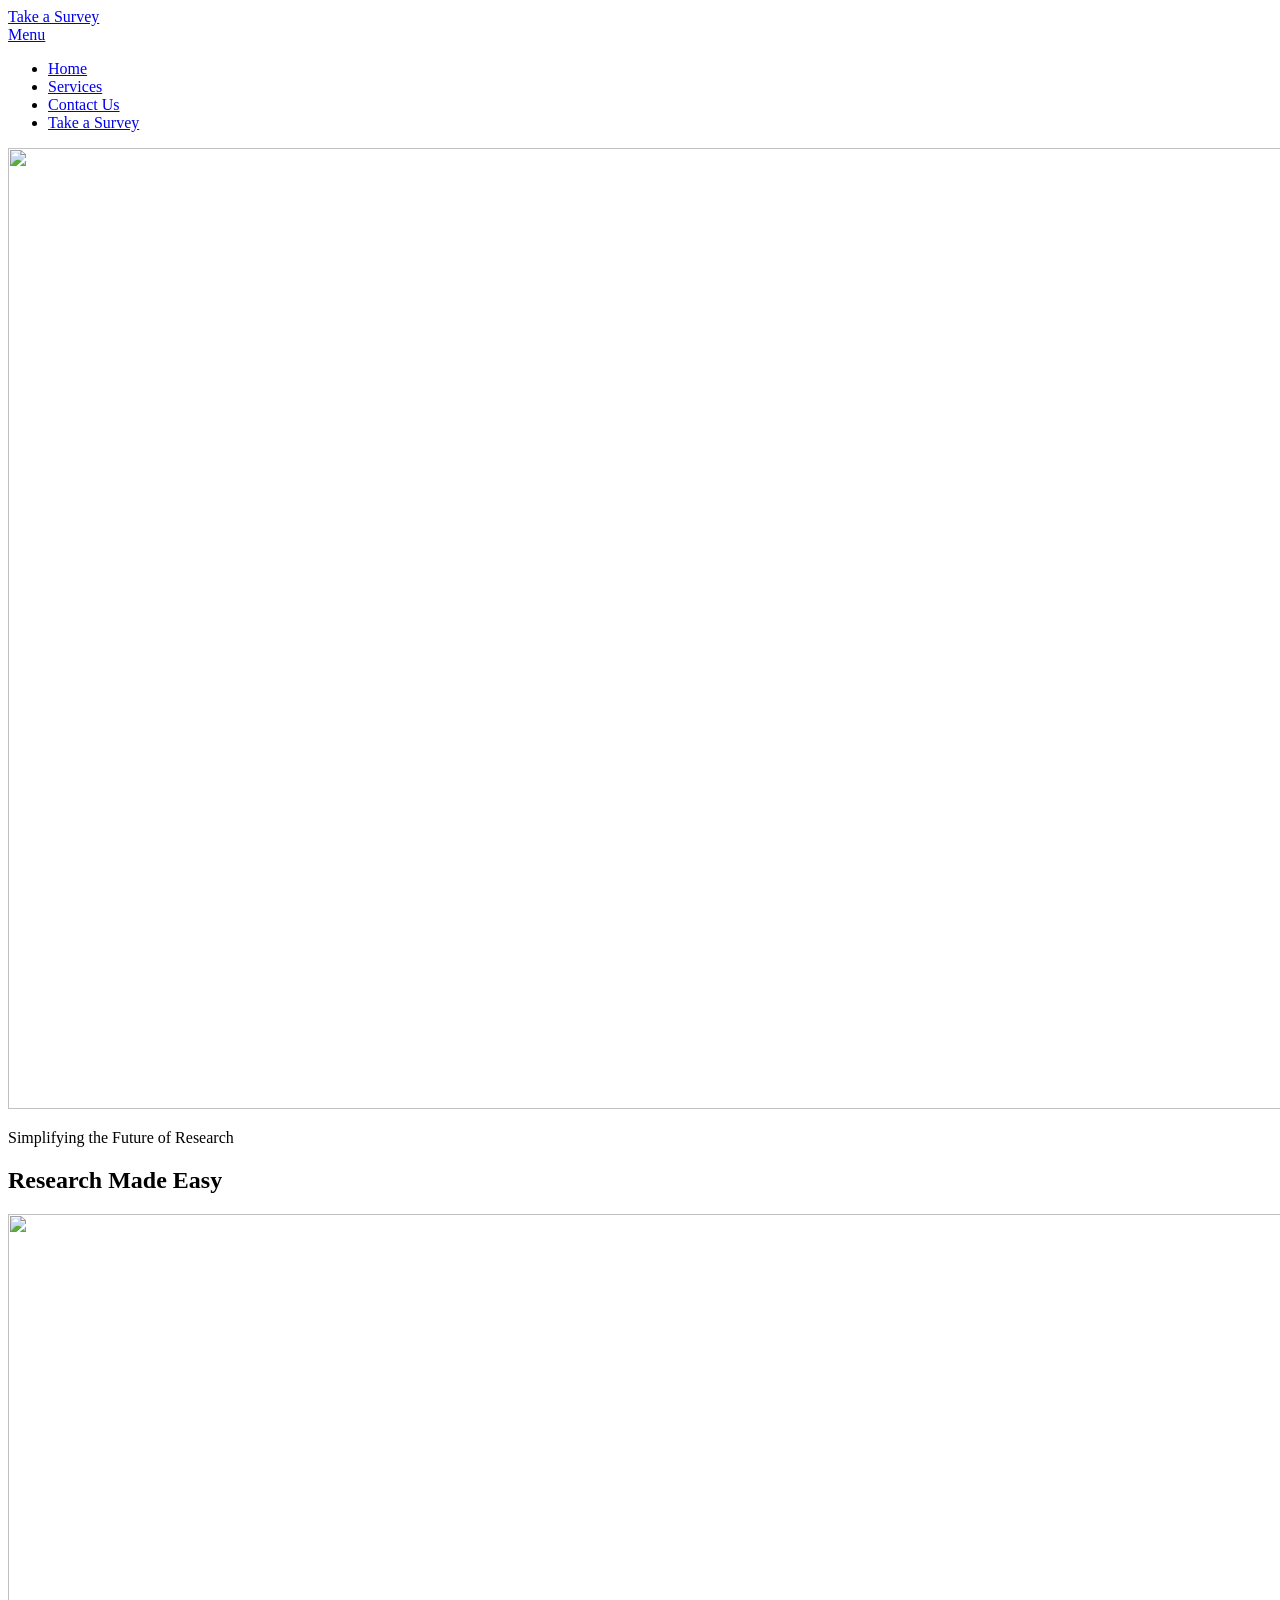
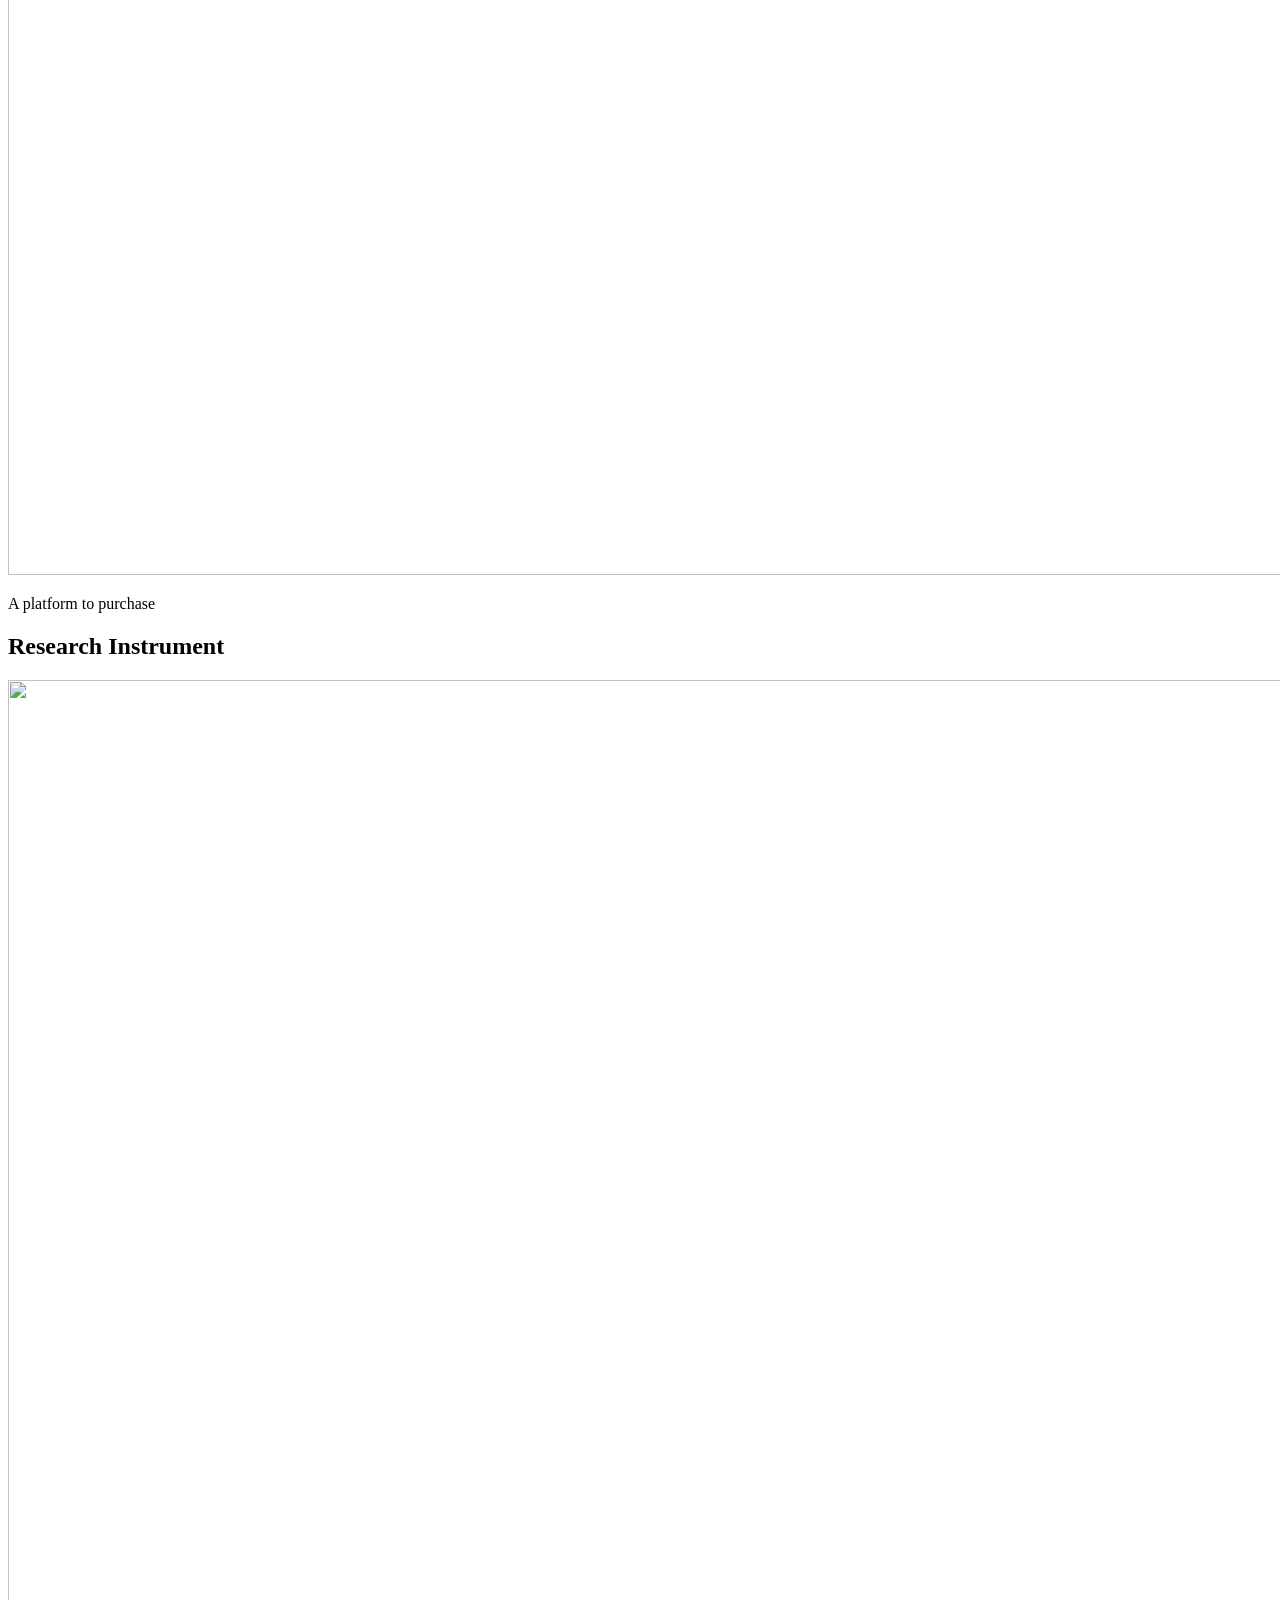
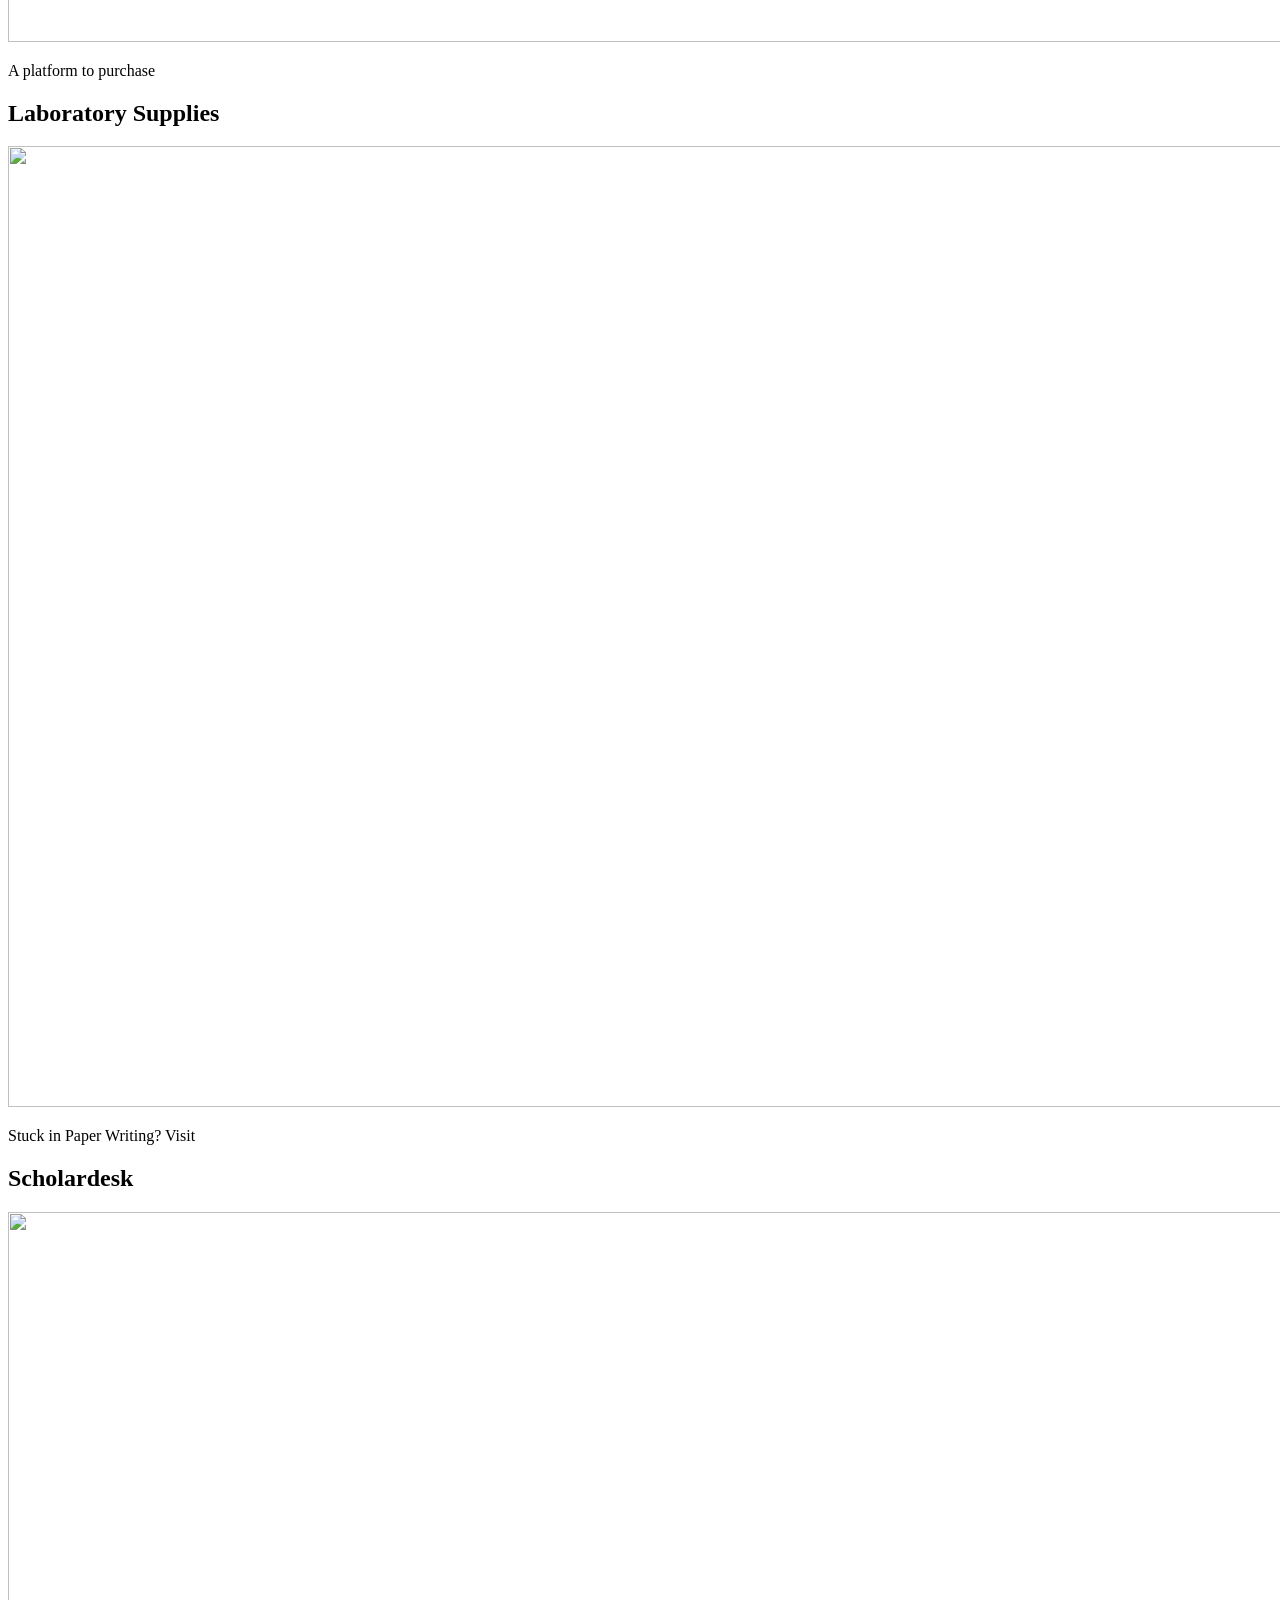
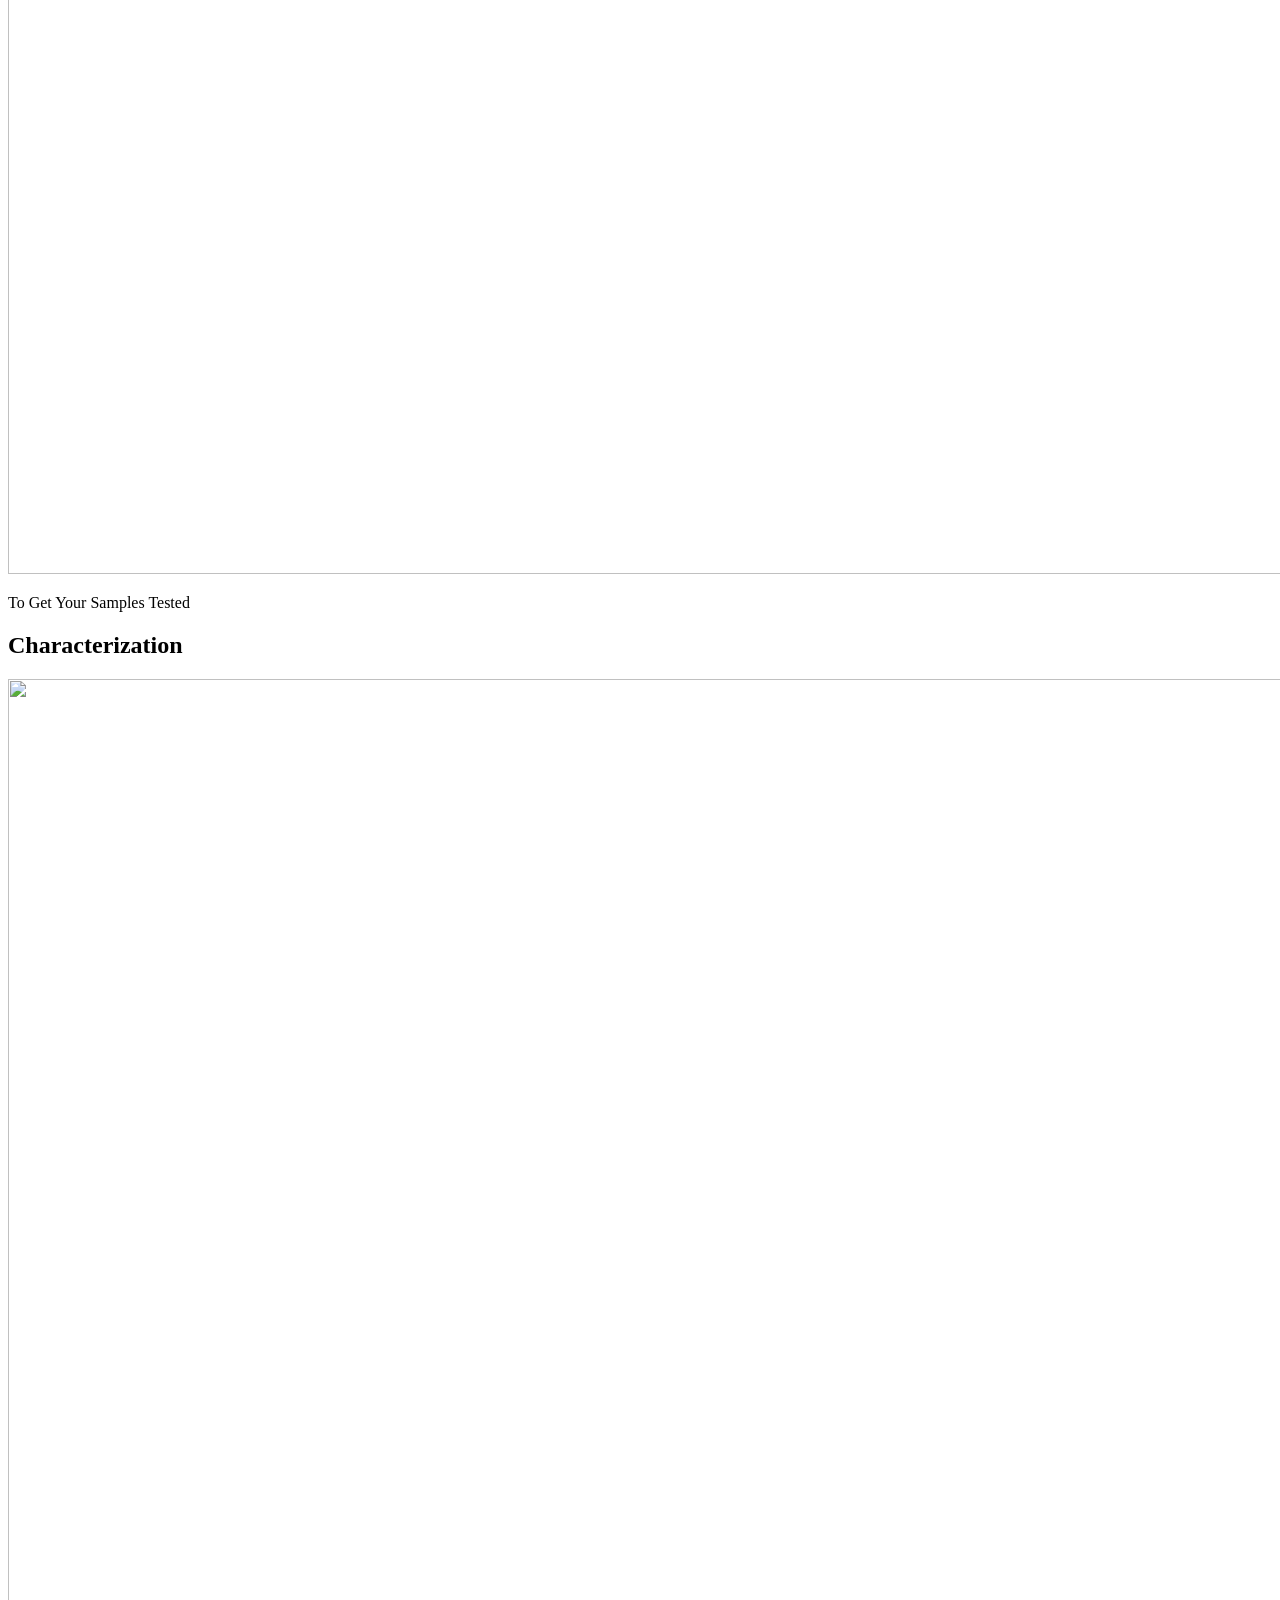
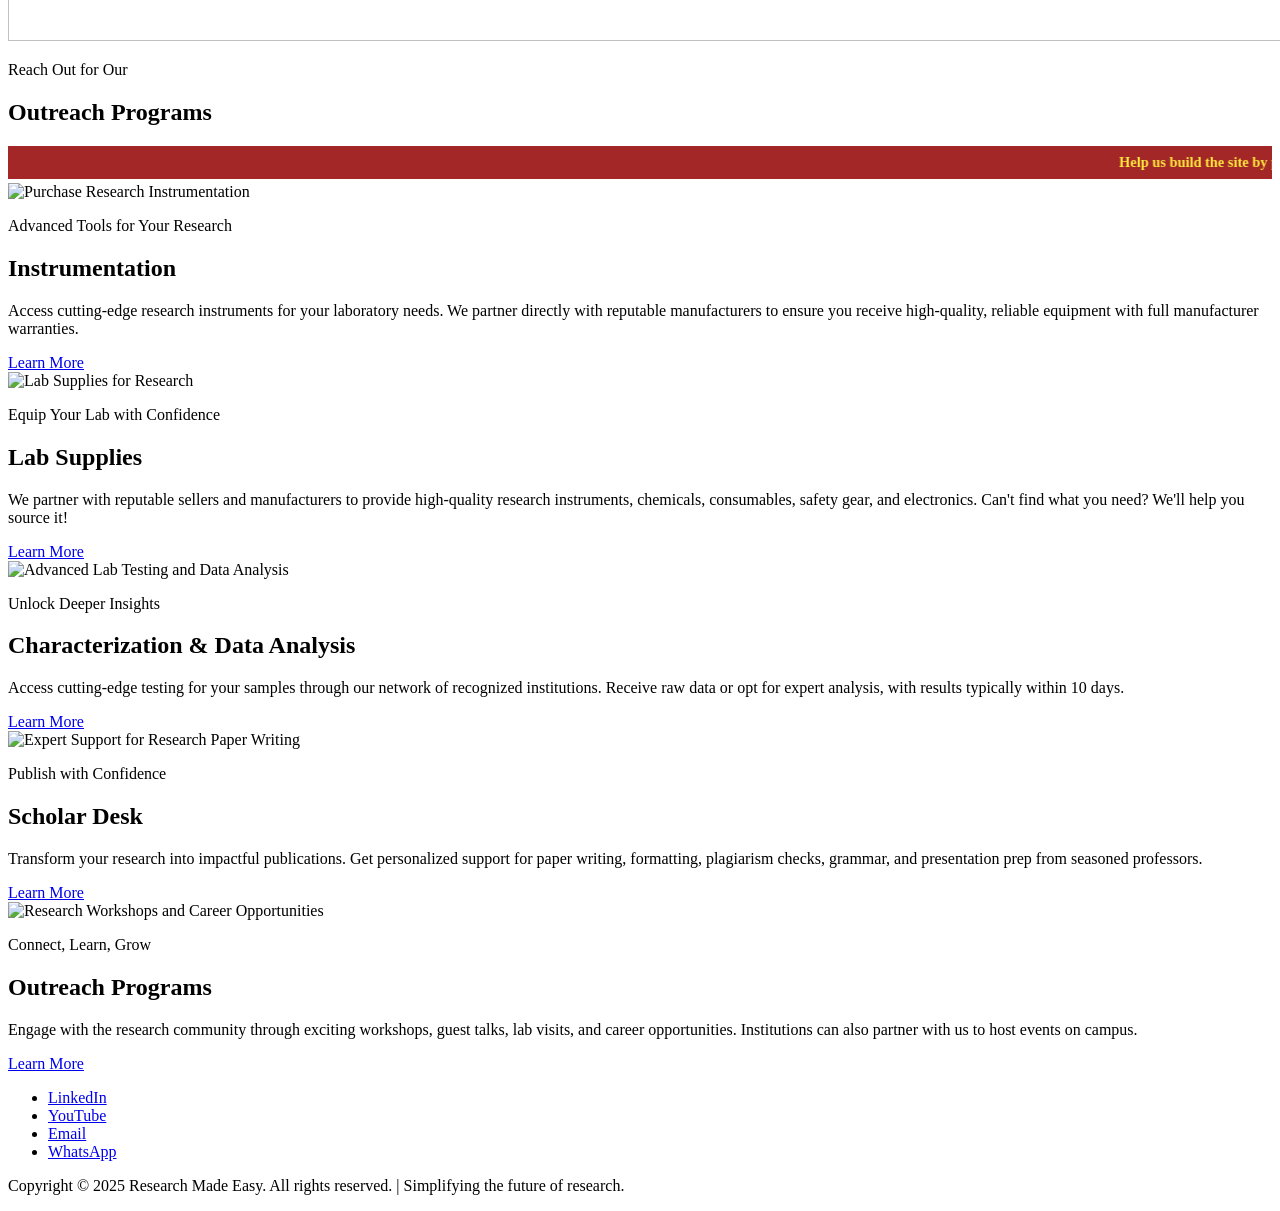
==== v1/index.html @ f1cb8779 "first commit" ====
<!DOCTYPE HTML>
<html>
	<head>
		<title>Research Made Easy</title>
		<meta charset="utf-8"><meta name="robots" content="index, follow, max-image-preview:large, max-snippet:-1, max-video-preview:-1">
		<meta name="viewport" content="width=device-width, initial-scale=1">
		<link rel="icon" href="images/favicon.ico" type="image/png">
		<link rel="stylesheet" href="assets/css/main.css"></head><body>

		<!-- Header -->
			<header id="header" class="alt"><div class="logo"><a href="https://survey.rme.org.in/" target="_blank">Take a Survey</a></div>
				<a href="#menu">Menu</a>
			</header><!-- Nav --><nav id="menu"><ul class="links">
					<li><a href="index.html">Home</a></li>
					<li><a href="services.html">Services</a></li>
					<li><a href="contact.html">Contact Us</a></li>
					<li><a href="survey.html">Take a Survey</a></li>
				</ul></nav><!-- Banner --><section class="banner full">
				<article><img src="images/slide01.webp" alt="" width="1440" height="961"><div class="inner">
						<header><p>Simplifying the Future of Research</p>
							<h2>Research Made Easy</h2>
						</header></div>
				</article><article><img src="images/slide02.jpg" alt="" width="1440" height="961"><div class="inner">
						<header><p>A platform to purchase</p>
							<h2>Research Instrument</h2>
						</header></div>
				</article><article><img src="images/slide03.jpg" alt="" width="1440" height="962"><div class="inner">
						<header><p>A platform to purchase</p>
							<h2>Laboratory Supplies</h2>
						</header></div>
				</article><article><img src="images/slide04.jpg" alt="" width="1440" height="961"><div class="inner">
						<header><p>Stuck in Paper Writing? Visit</p>
							<h2>Scholardesk</h2>
						</header></div>
				</article><article><img src="images/slide05.jpg" alt="" width="1440" height="962"><div class="inner">
						<header><p>To Get Your Samples Tested</p>
							<h2>Characterization</h2>
						</header></div>
				</article><article><img src="images/slide06.jpg" alt="" width="1440" height="962"><div class="inner">
						<header><p>Reach Out for Our</p>
							<h2>Outreach Programs</h2>
						</header></div>
				</article></section><!-- One --><section id="one" class="wrapper style2"><div class="inner">


<marquee behavior="scroll" direction="left" scrollamount="5" style="background-color:#a32727; color:#f5cd19; padding: 8px 0; font-size: 0.9em;"><b>
    <a href="survey.html" target="_blank" style="color: rgb(255, 233, 63); text-decoration: none;"> Help us build the site by providing your research insights and needs! Click here to take a survey.</a></b>
</marquee>
					<div class="grid-style">
						<div>
							<div class="box">
								<div class="image fit">
									<img src="images/slide02.jpg" alt="Purchase Research Instrumentation" width="600" height="300">
								</div>
								<div class="content">
									<header class="align-center">
										<p>Advanced Tools for Your Research</p>
										<h2>Instrumentation</h2>
									</header>
									<p>Access cutting-edge research instruments for your laboratory needs. We partner directly with reputable manufacturers to ensure you receive high-quality, reliable equipment with full manufacturer warranties.</p>
									<footer class="align-center">
										<a href="mailto:reach@rme.org.in?subject=Inquiry:%20Instrumentation&body=Dear%20Research%20Made%20Easy%20Team,%0D%0A%0D%0AI%20am%20interested%20in%20learning%20more%20about%20your%20Instrumentation%20offerings.%0D%0A%0D%0AName:%20%0D%0ADesignation:%20%0D%0AOrganization:%20%0D%0AContact%20Number:%20%0D%0APreferred%20Timing%20for%20a%20call%20(DD-MM-YYYY%20HH:MM%20IST):%20%0D%0A%0D%0AThank%20you." class="button alt">Learn More</a>
									</footer>
								</div>
							</div>
						</div>
						<div>
							<div class="box">
								<div class="image fit">
									<img src="images/slide03.jpg" alt="Lab Supplies for Research" width="600" height="300">
								</div>
								<div class="content">
									<header class="align-center">
										<p>Equip Your Lab with Confidence</p>
										<h2>Lab Supplies</h2>
									</header>
									<p>We partner with reputable sellers and manufacturers to provide high-quality research instruments, chemicals, consumables, safety gear, and electronics. Can't find what you need? We'll help you source it!</p>
									<footer class="align-center">
										<a href="mailto:reach@rme.org.in?subject=Inquiry:%20Lab%20Supplies&body=Dear%20Research%20Made%20Easy%20Team,%0D%0A%0D%0AI%20am%20interested%20in%20learning%20more%20about%20your%20Lab%20Supplies.%0D%0A%0D%0AName:%20%0D%0ADesignation:%20%0D%0AOrganization:%20%0D%0AContact%20Number:%20%0D%0APreferred%20Timing%20for%20a%20call%20(DD-MM-YYYY%20HH:MM%20IST):%20%0D%0A%0D%0AThank%20you." class="button alt">Learn More</a>
									</footer>
								</div>
							</div>
						</div>

						<div>
							<div class="box">
								<div class="image fit">
									<img src="images/slide05.jpg" alt="Advanced Lab Testing and Data Analysis" width="600" height="300">
								</div>
								<div class="content">
									<header class="align-center">
										<p>Unlock Deeper Insights</p>
										<h2>Characterization & Data Analysis</h2>
									</header>
									<p>Access cutting-edge testing for your samples through our network of recognized institutions. Receive raw data or opt for expert analysis, with results typically within 10 days.</p>
									<footer class="align-center">
										<a href="mailto:reach@rme.org.in?subject=Inquiry:%20Characterization%20%26%20Data%20Analysis&body=Dear%20Research%20Made%20Easy%20Team,%0D%0A%0D%0AI%20am%20interested%20in%20learning%20more%20about%20your%20Characterization%20%26%20Data%20Analysis%20services.%0D%0A%0D%0AName:%20%0D%0ADesignation:%20%0D%0AOrganization:%20%0D%0AContact%20Number:%20%0D%0APreferred%20Timing%20for%20a%20call%20(DD-MM-YYYY%20HH:MM%20IST):%20%0D%0A%0D%0AThank%20you." class="button alt">Learn More</a>
									</footer>
								</div>
							</div>
						</div>
						<div>
							<div class="box">
								<div class="image fit">
									<img src="images/slide04.jpg" alt="Expert Support for Research Paper Writing" width="600" height="300">
								</div>
								<div class="content">
									<header class="align-center">
										<p>Publish with Confidence</p>
										<h2>Scholar Desk</h2>
									</header>
									<p>Transform your research into impactful publications. Get personalized support for paper writing, formatting, plagiarism checks, grammar, and presentation prep from seasoned professors.</p>
									<footer class="align-center">
										<a href="mailto:reach@rme.org.in?subject=Inquiry:%20Scholar%20Desk%20Services&body=Dear%20Research%20Made%20Easy%20Team,%0D%0A%0D%0AI%20am%20interested%20in%20learning%20more%20about%20your%20Scholar%20Desk%20services.%0D%0A%0D%0AName:%20%0D%0ADesignation:%20%0D%0AOrganization:%20%0D%0AContact%20Number:%20%0D%0APreferred%20Timing%20for%20a%20call%20(DD-MM-YYYY%20HH:MM%20IST):%20%0D%0A%0D%0AThank%20you." class="button alt">Learn More</a>
									</footer>
								</div>
							</div>
						</div>
						<div>
							<div class="box">
								<div class="image fit">
									<img src="images/slide06.jpg" alt="Research Workshops and Career Opportunities" width="600" height="300">
								</div>
								<div class="content">
									<header class="align-center">
										<p>Connect, Learn, Grow</p>
										<h2>Outreach Programs</h2>
									</header>
									<p>Engage with the research community through exciting workshops, guest talks, lab visits, and career opportunities. Institutions can also partner with us to host events on campus.</p>
									<footer class="align-center">
										<a href="mailto:reach@rme.org.in?subject=Inquiry:%20Outreach%20Programs&body=Dear%20Research%20Made%20Easy%20Team,%0D%0A%0D%0AI%20am%20interested%20in%20learning%20more%20about%20your%20Outreach%20Programs.%0D%0A%0D%0AName:%20%0D%0ADesignation:%20%0D%0AOrganization:%20%0D%0AContact%20Number:%20%0D%0APreferred%20Timing%20for%20a%20call%20(DD-MM-YYYY%20HH:MM%20IST):%20%0D%0A%0D%0AThank%20you." class="button alt">Learn More</a>
									</footer>
								</div>
							</div>
						</div>
					</div>
				</div>
			</section><!-- Footer --><footer id="footer"><div class="container">
					<ul class="icons">
						<li><a href="https://www.linkedin.com/company/research-made-easy-india" class="icon fa-linkedin"><span class="label">LinkedIn</span></a></li>
						<li><a href="https://www.youtube.com/@ResearchMadeEasyIndia" class="icon fa-youtube"><span class="label">YouTube</span></a></li>
						<li><a href="mailto:reach@rme.org.in" class="icon fa-envelope-o"><span class="label">Email</span></a></li>
						<li><a href="https://chat.whatsapp.com/KVAGiZHTOfAAMN3JO8R8Qq" class="icon fa-whatsapp"><span class="label">WhatsApp</span></a></li>
					</ul>
			</div>
			</footer><div class="copyright">
			<p>Copyright &copy; 2025 Research Made Easy. All rights reserved. | Simplifying the future of research.</p>
		</div>


			<script src="assets/js/jquery.min.js"></script><script src="assets/js/jquery.scrollex.min.js"></script><script src="assets/js/skel.min.js"></script><script src="assets/js/util.js"></script><script src="assets/js/main.js"></script></body></html>
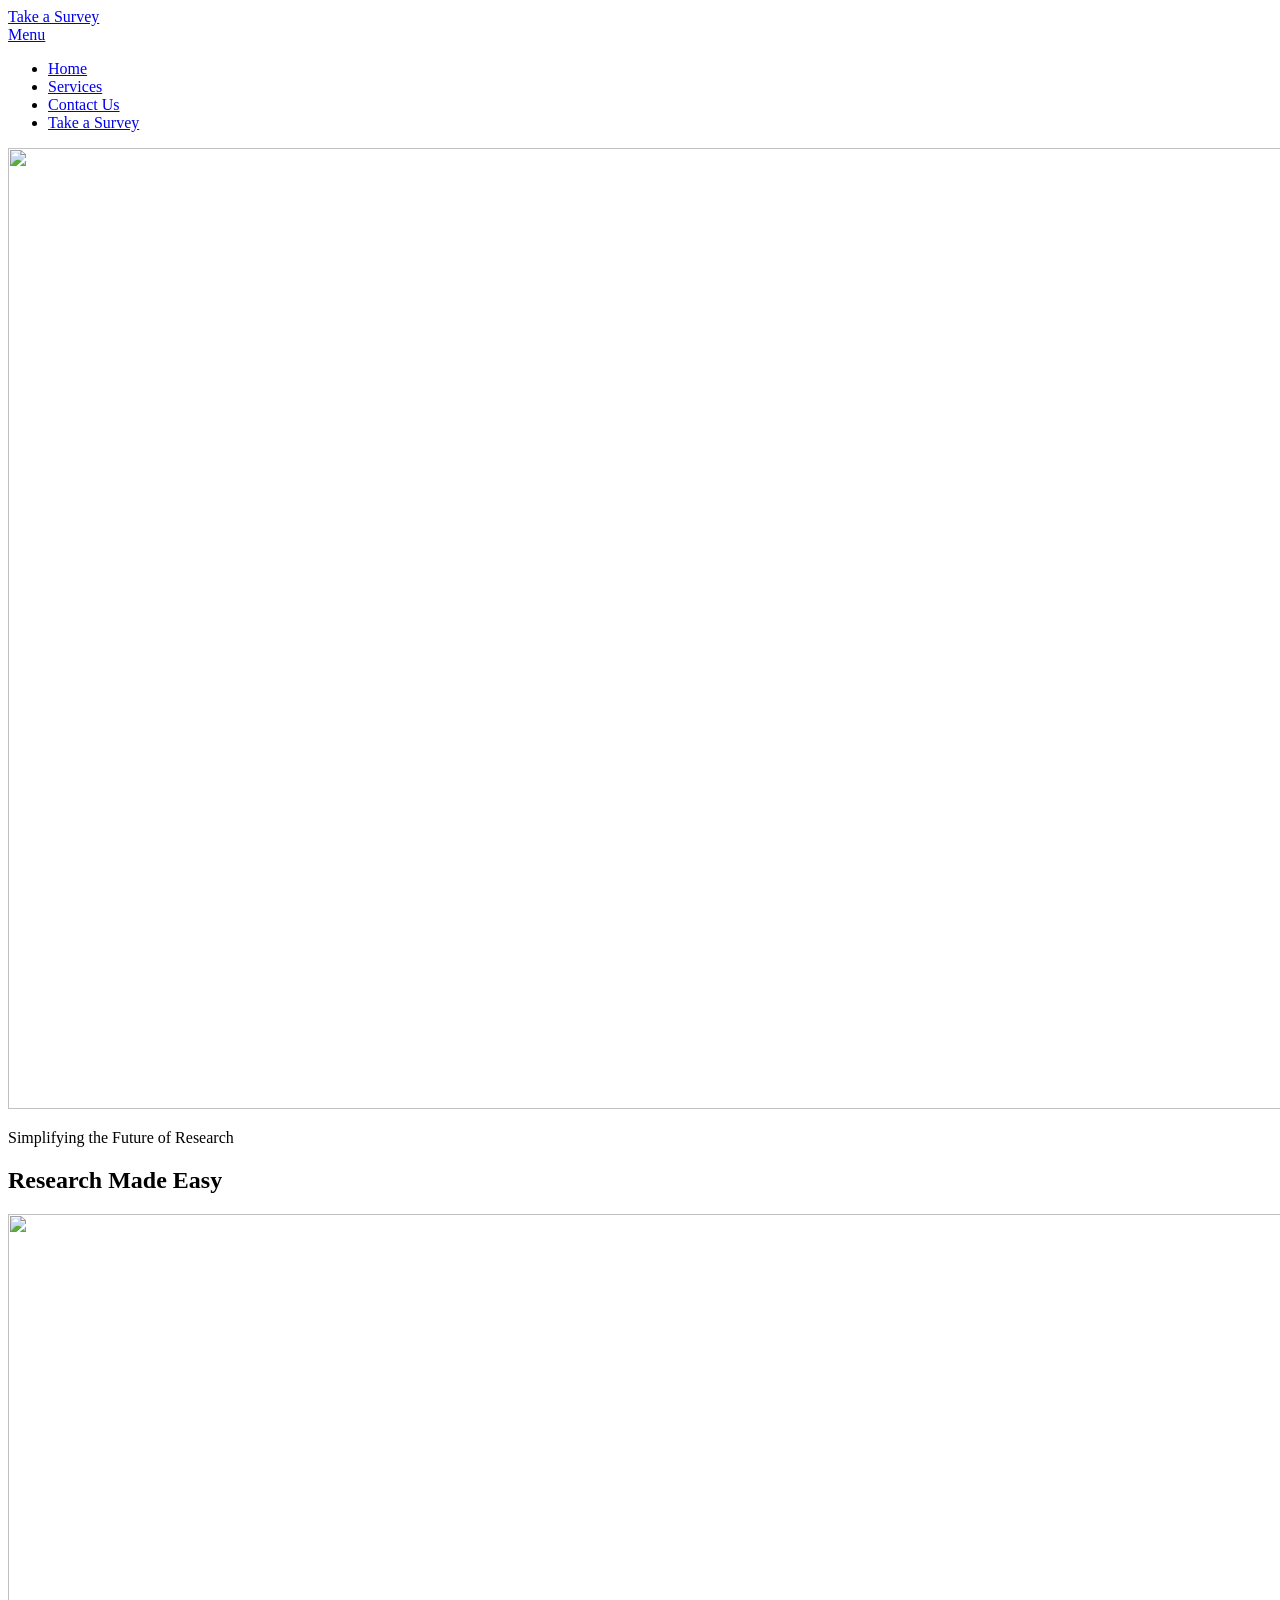
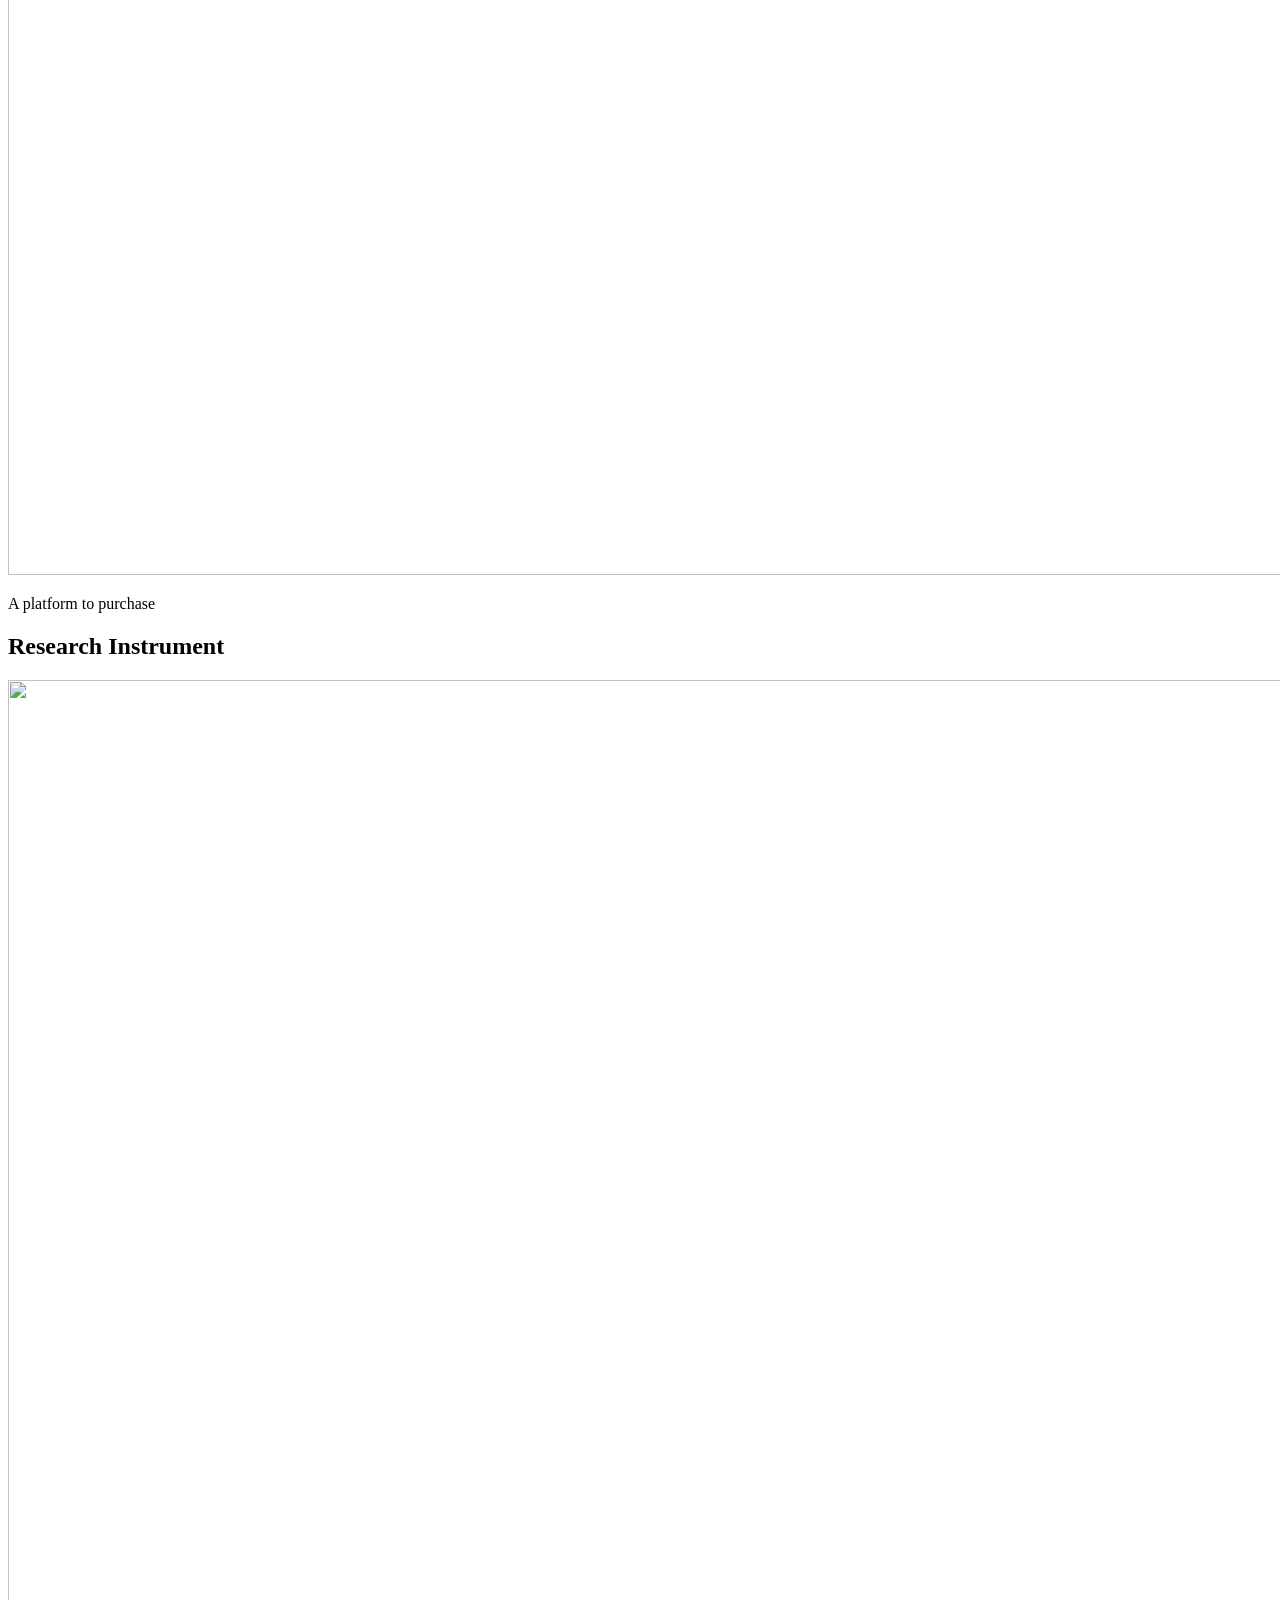
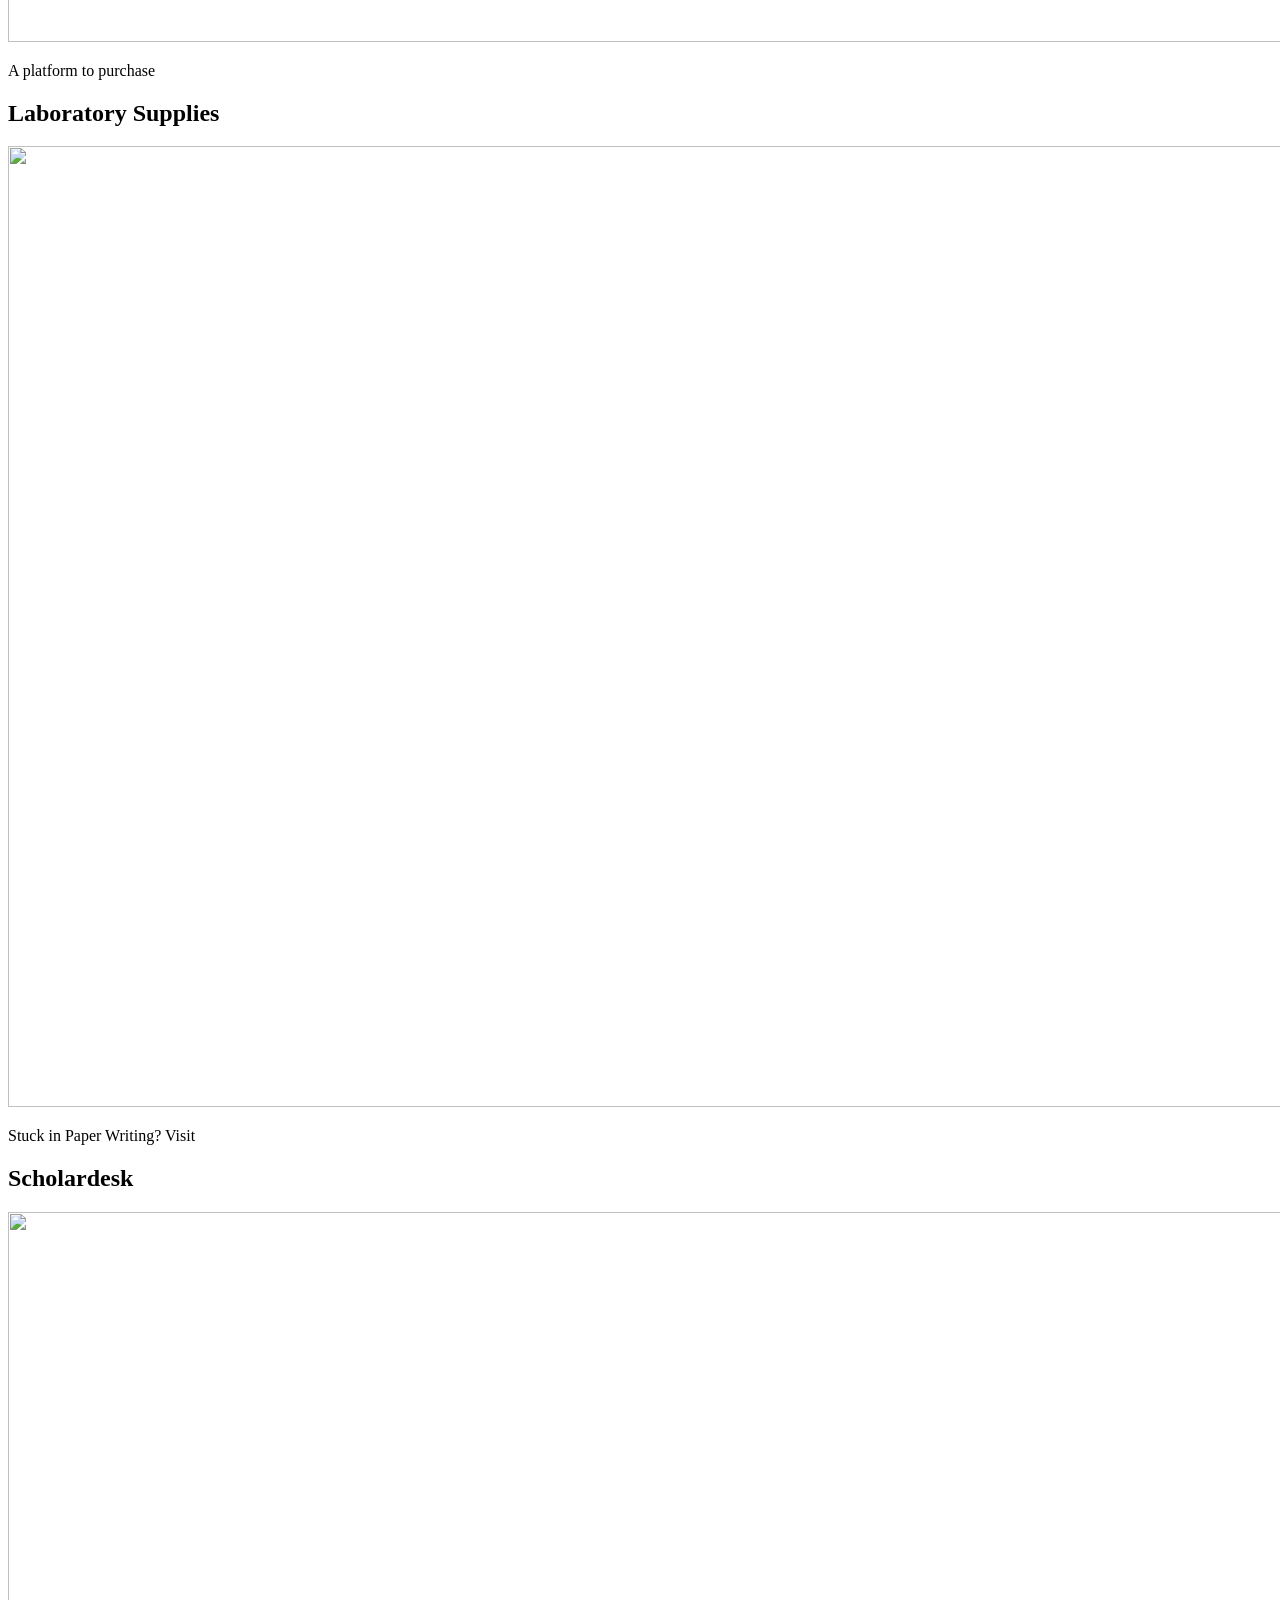
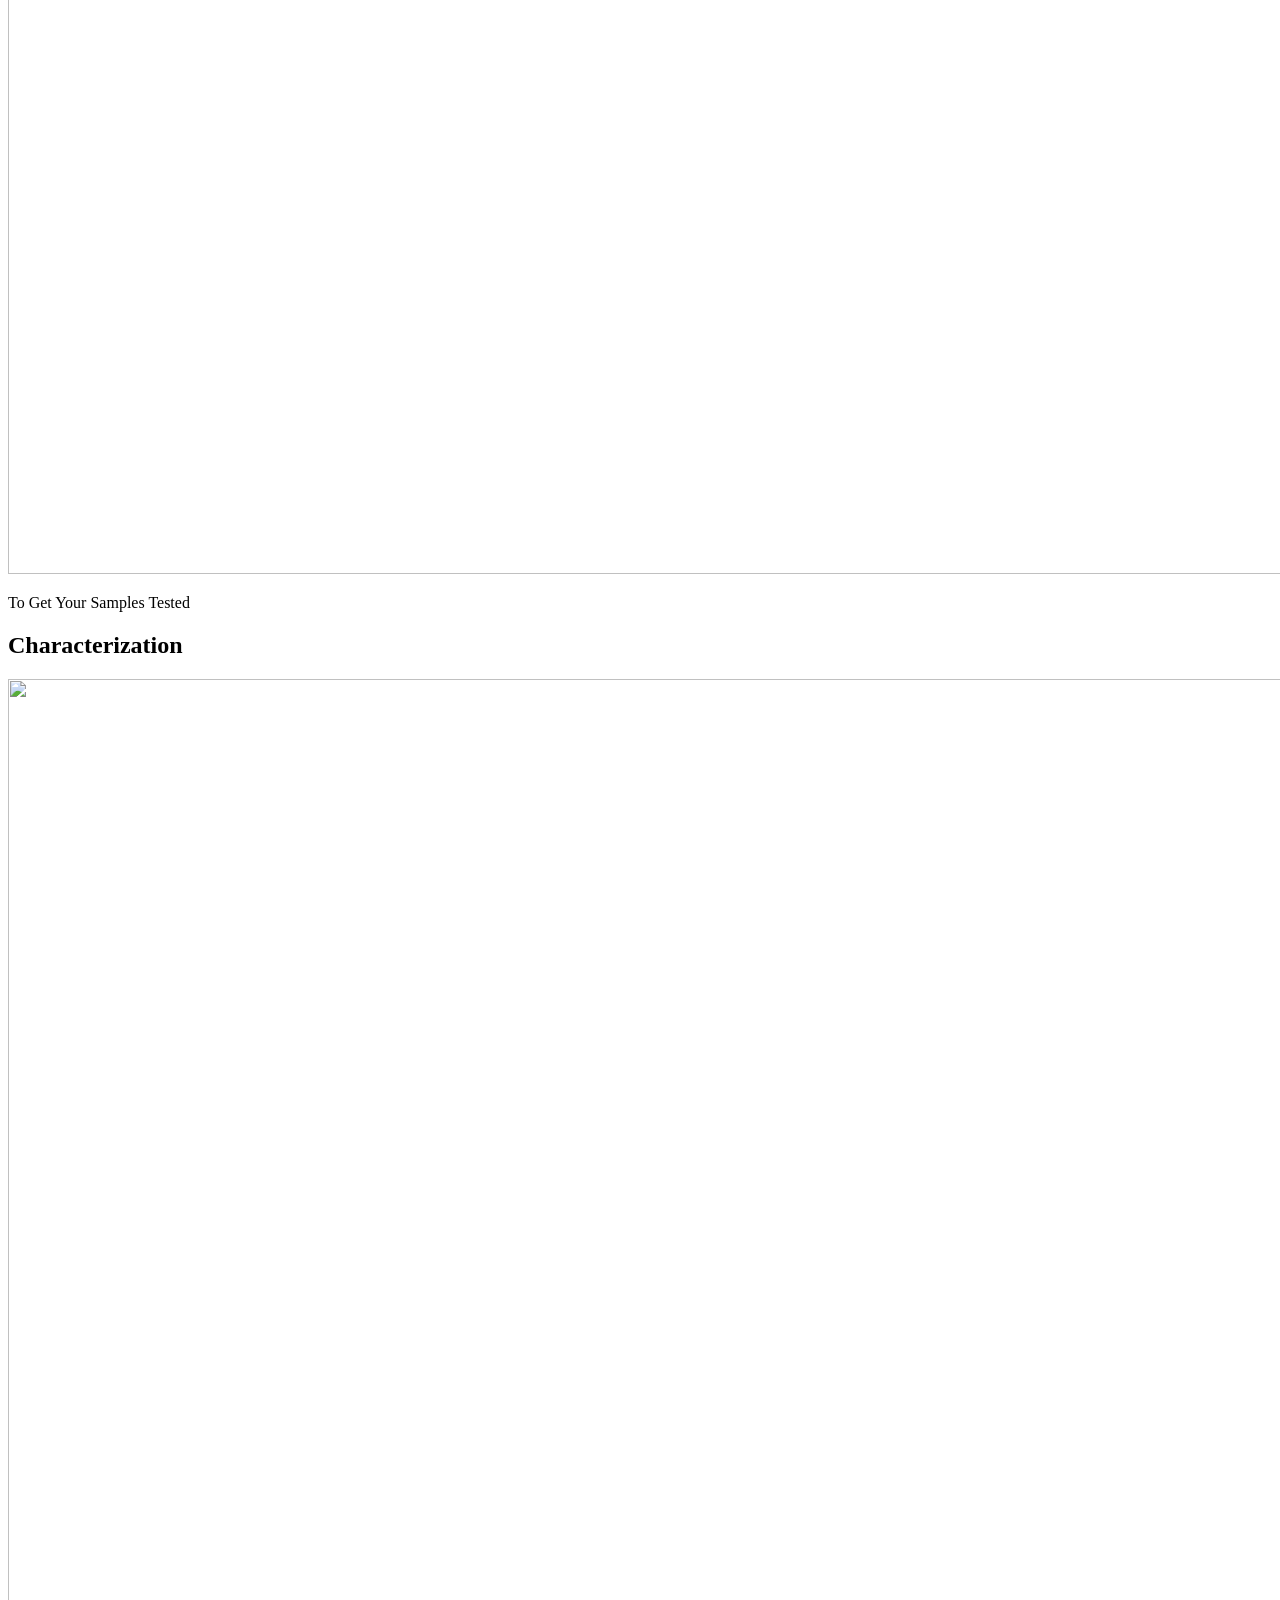
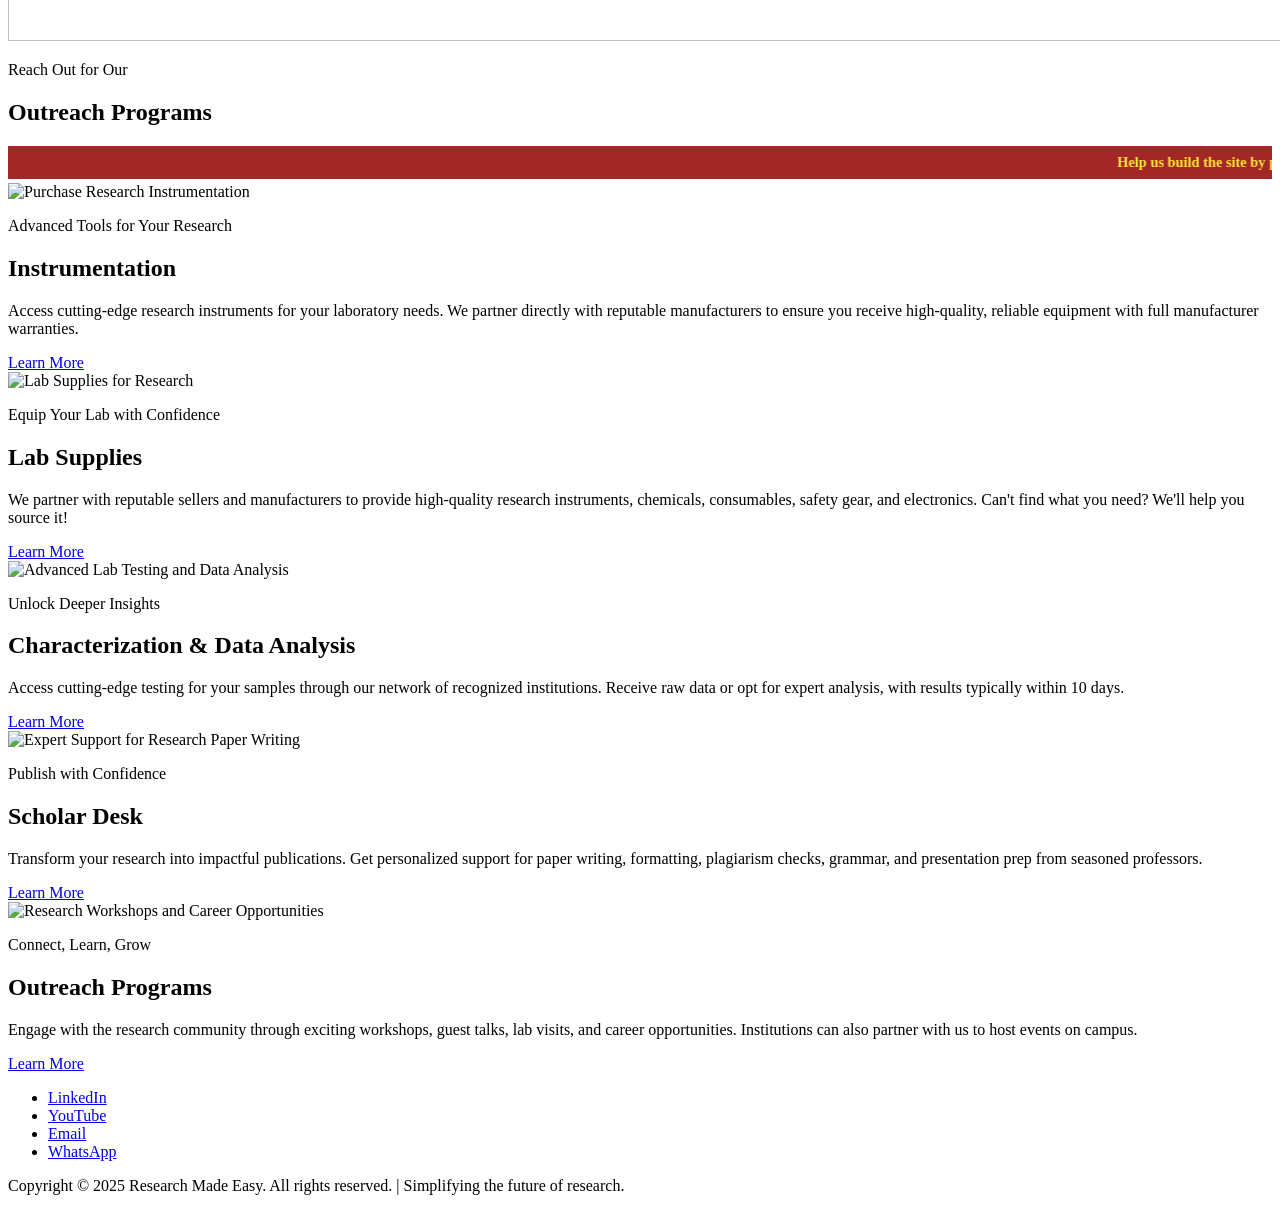
==== commit 79f11b66: "css issue resolved" ====
--- a/v1/index.html
+++ b/v1/index.html
@@ -11,10 +11,10 @@
 			<header id="header" class="alt"><div class="logo"><a href="https://survey.rme.org.in/" target="_blank">Take a Survey</a></div>
 				<a href="#menu">Menu</a>
 			</header><!-- Nav --><nav id="menu"><ul class="links">
-					<li><a href="index.html">Home</a></li>
-					<li><a href="services.html">Services</a></li>
-					<li><a href="contact.html">Contact Us</a></li>
-					<li><a href="survey.html">Take a Survey</a></li>
+					<li><a href="v1/index.html">Home</a></li>
+					<li><a href="v1/services.html">Services</a></li>
+					<li><a href="v1/contact.html">Contact Us</a></li>
+					<li><a href="v1/survey.html">Take a Survey</a></li>
 				</ul></nav><!-- Banner --><section class="banner full">
 				<article><img src="images/slide01.webp" alt="" width="1440" height="961"><div class="inner">
 						<header><p>Simplifying the Future of Research</p>
@@ -44,7 +44,7 @@
 
 
 <marquee behavior="scroll" direction="left" scrollamount="5" style="background-color:#a32727; color:#f5cd19; padding: 8px 0; font-size: 0.9em;"><b>
-    <a href="survey.html" target="_blank" style="color: rgb(255, 233, 63); text-decoration: none;"> Help us build the site by providing your research insights and needs! Click here to take a survey.</a></b>
+    <a href="https://survey.rme.org.in" target="_blank" style="color: rgb(255, 233, 63); text-decoration: none;"> Help us build the site by providing your research insights and needs! Click here to take a survey.</a></b>
 </marquee>
 					<div class="grid-style">
 						<div>
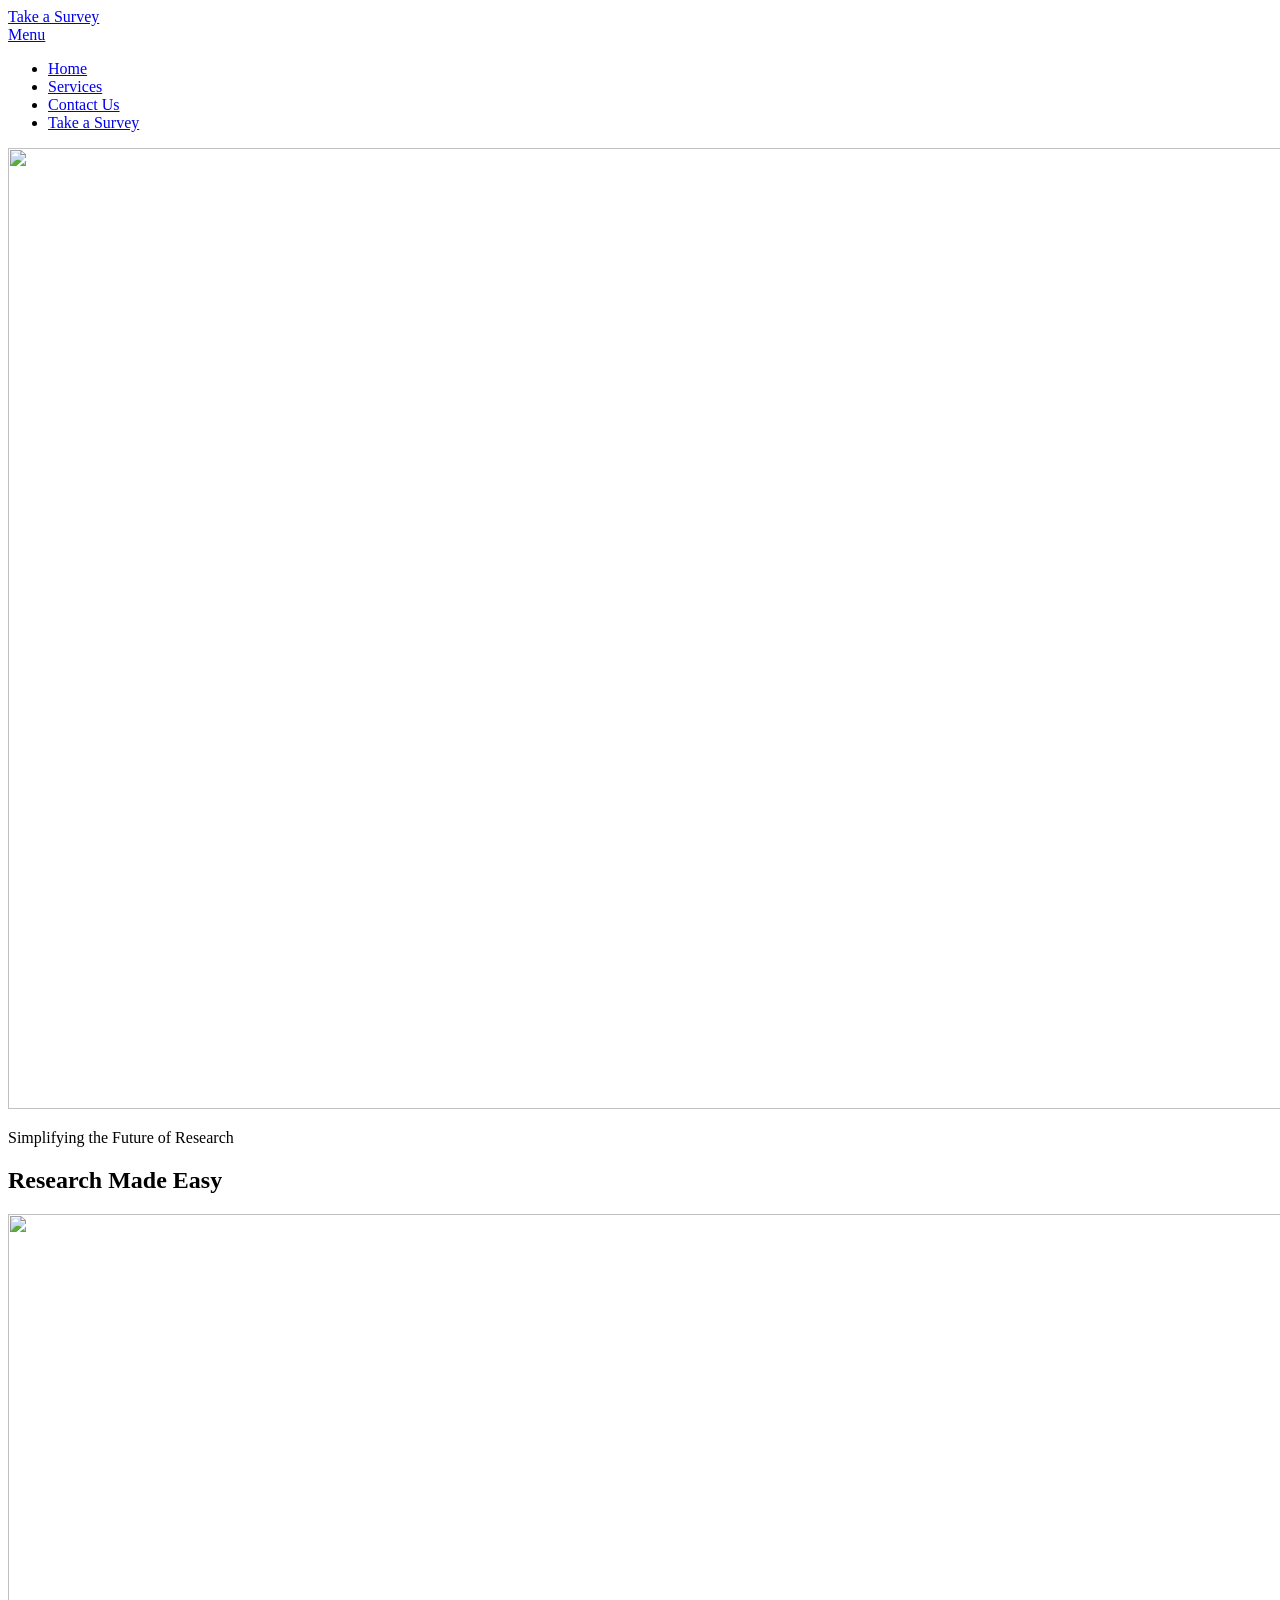
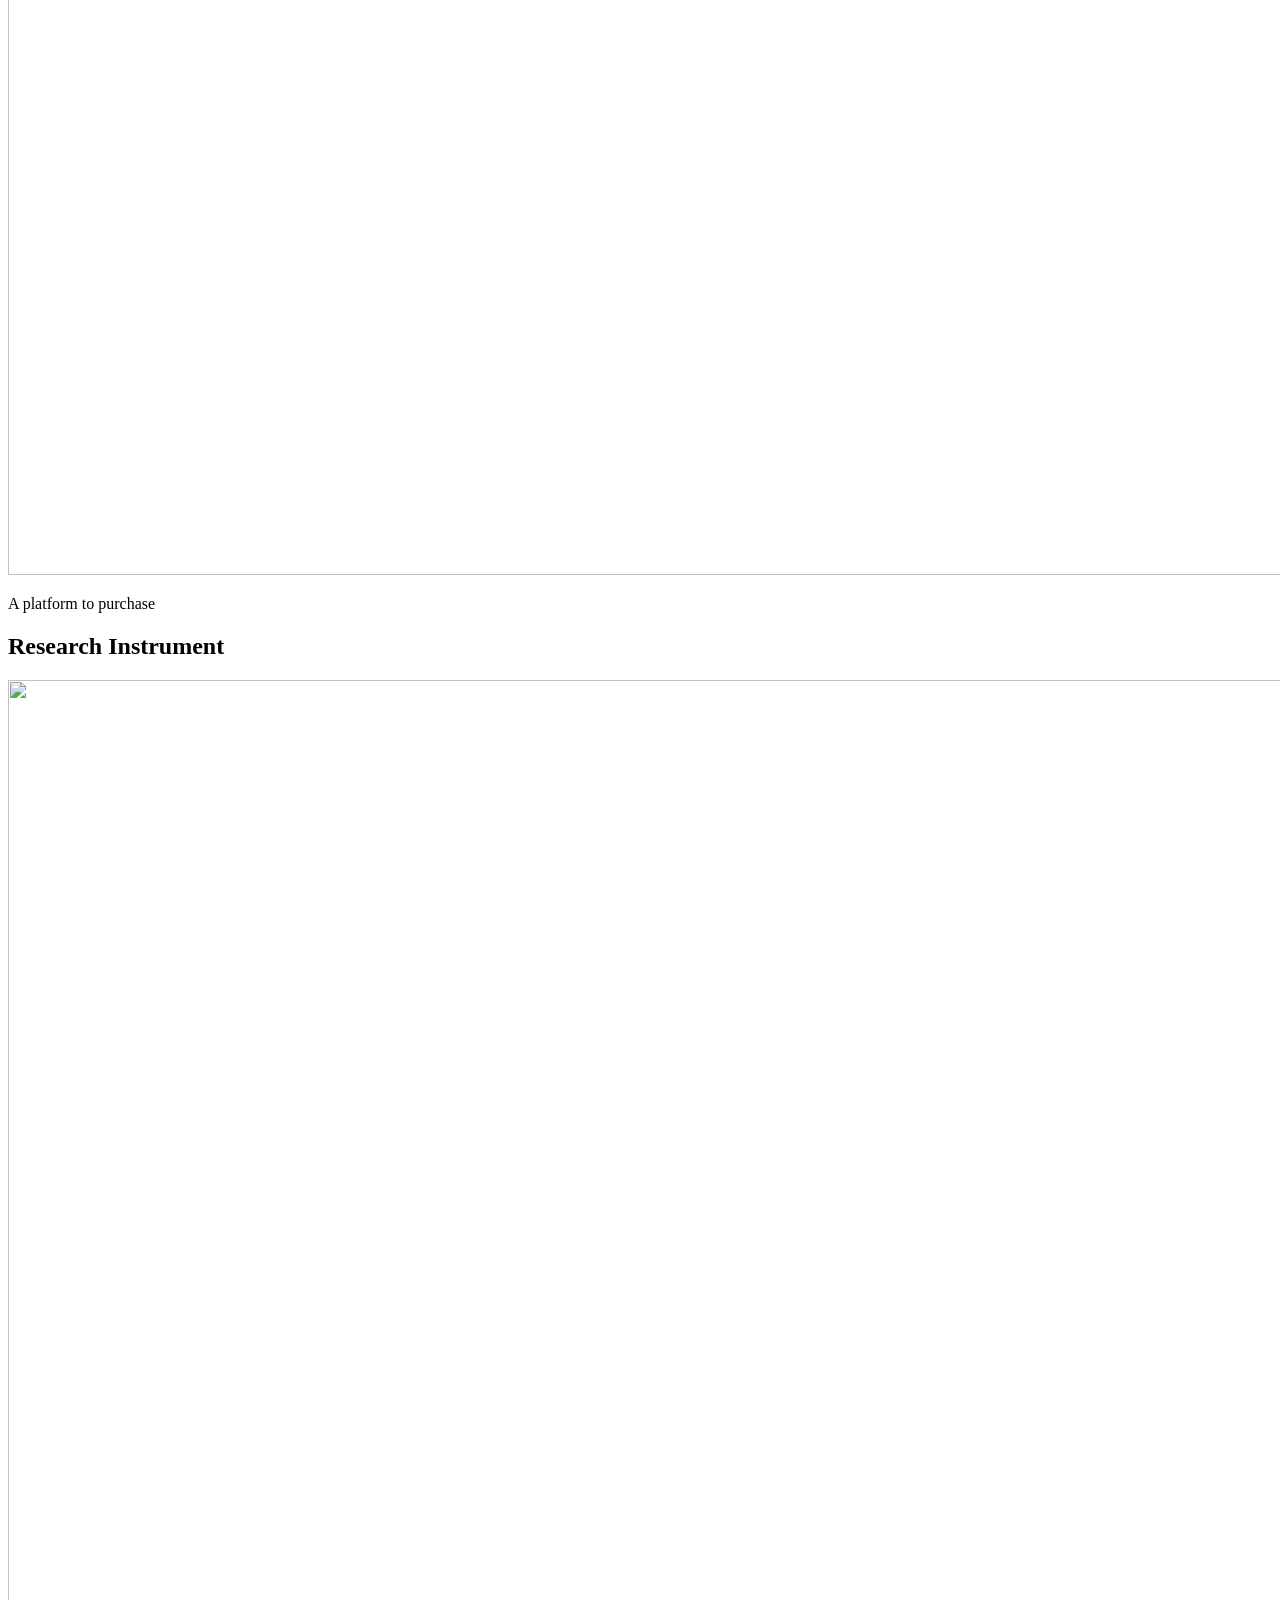
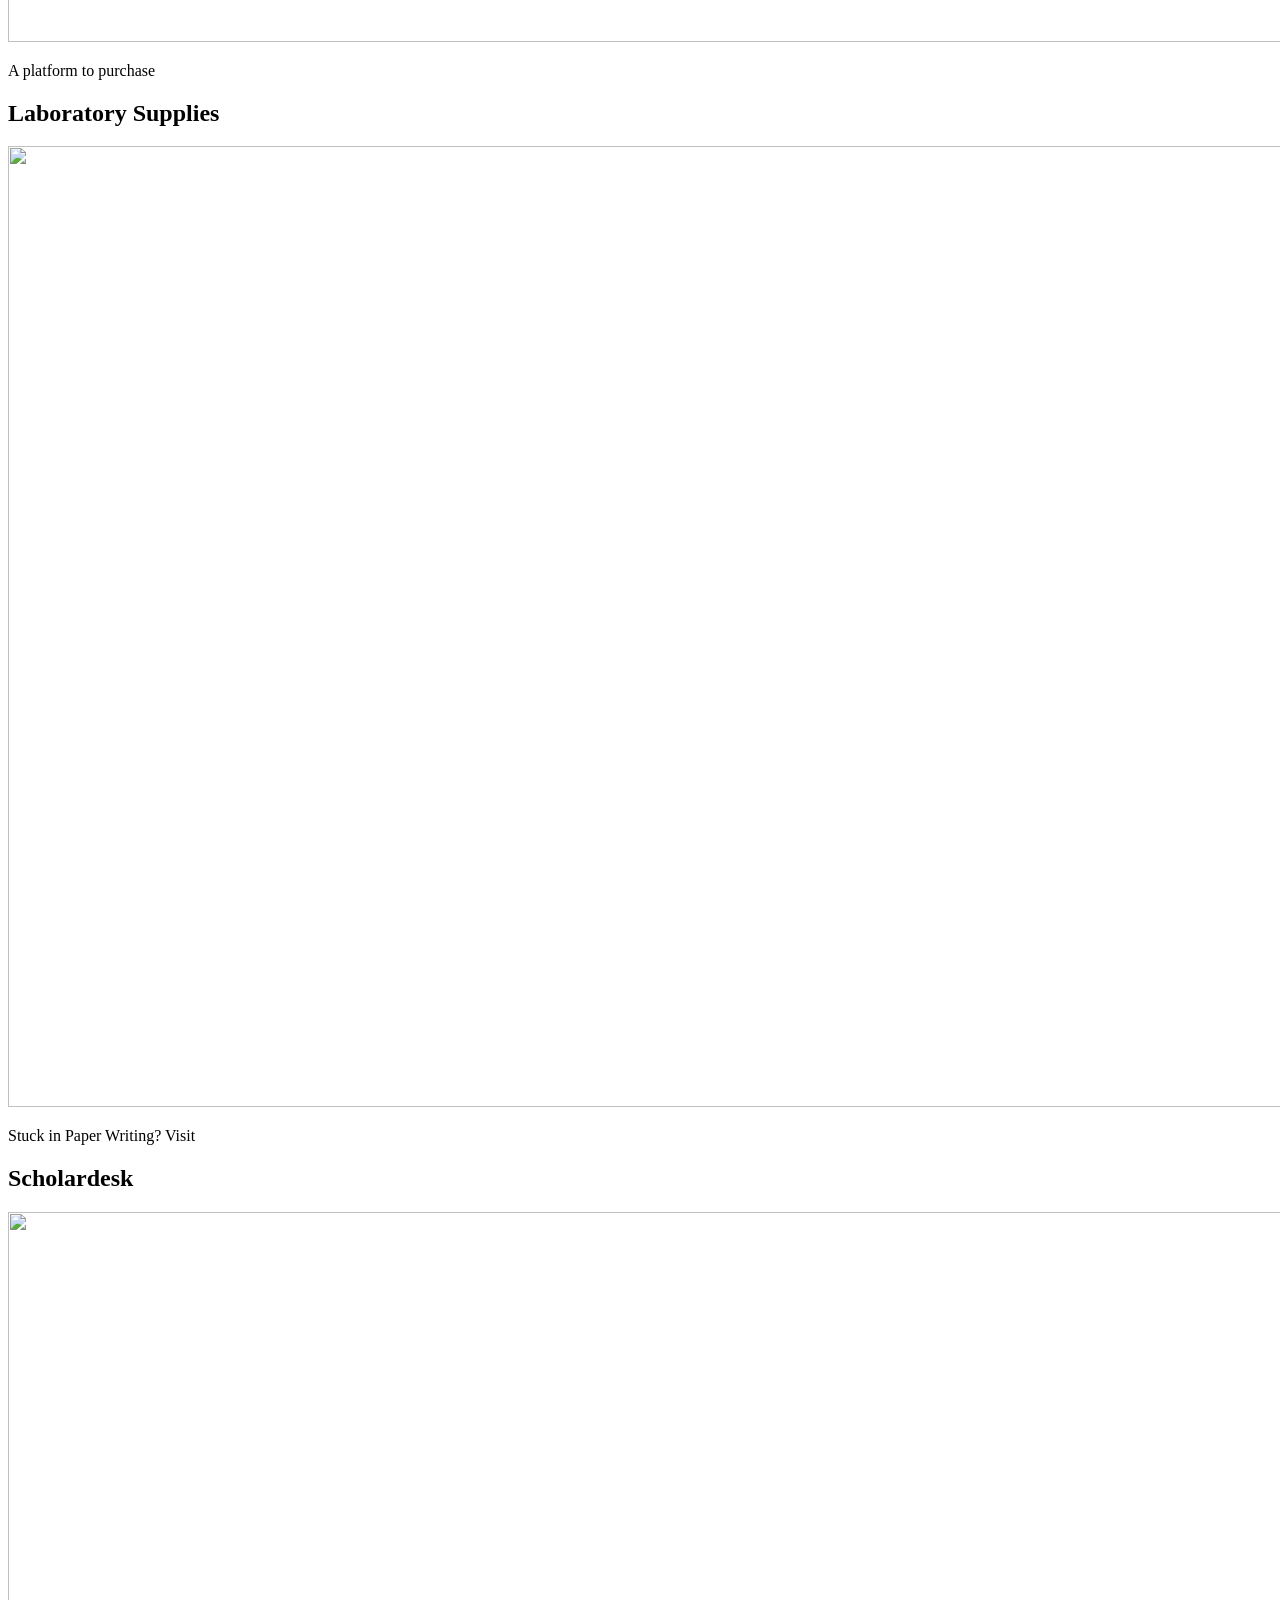
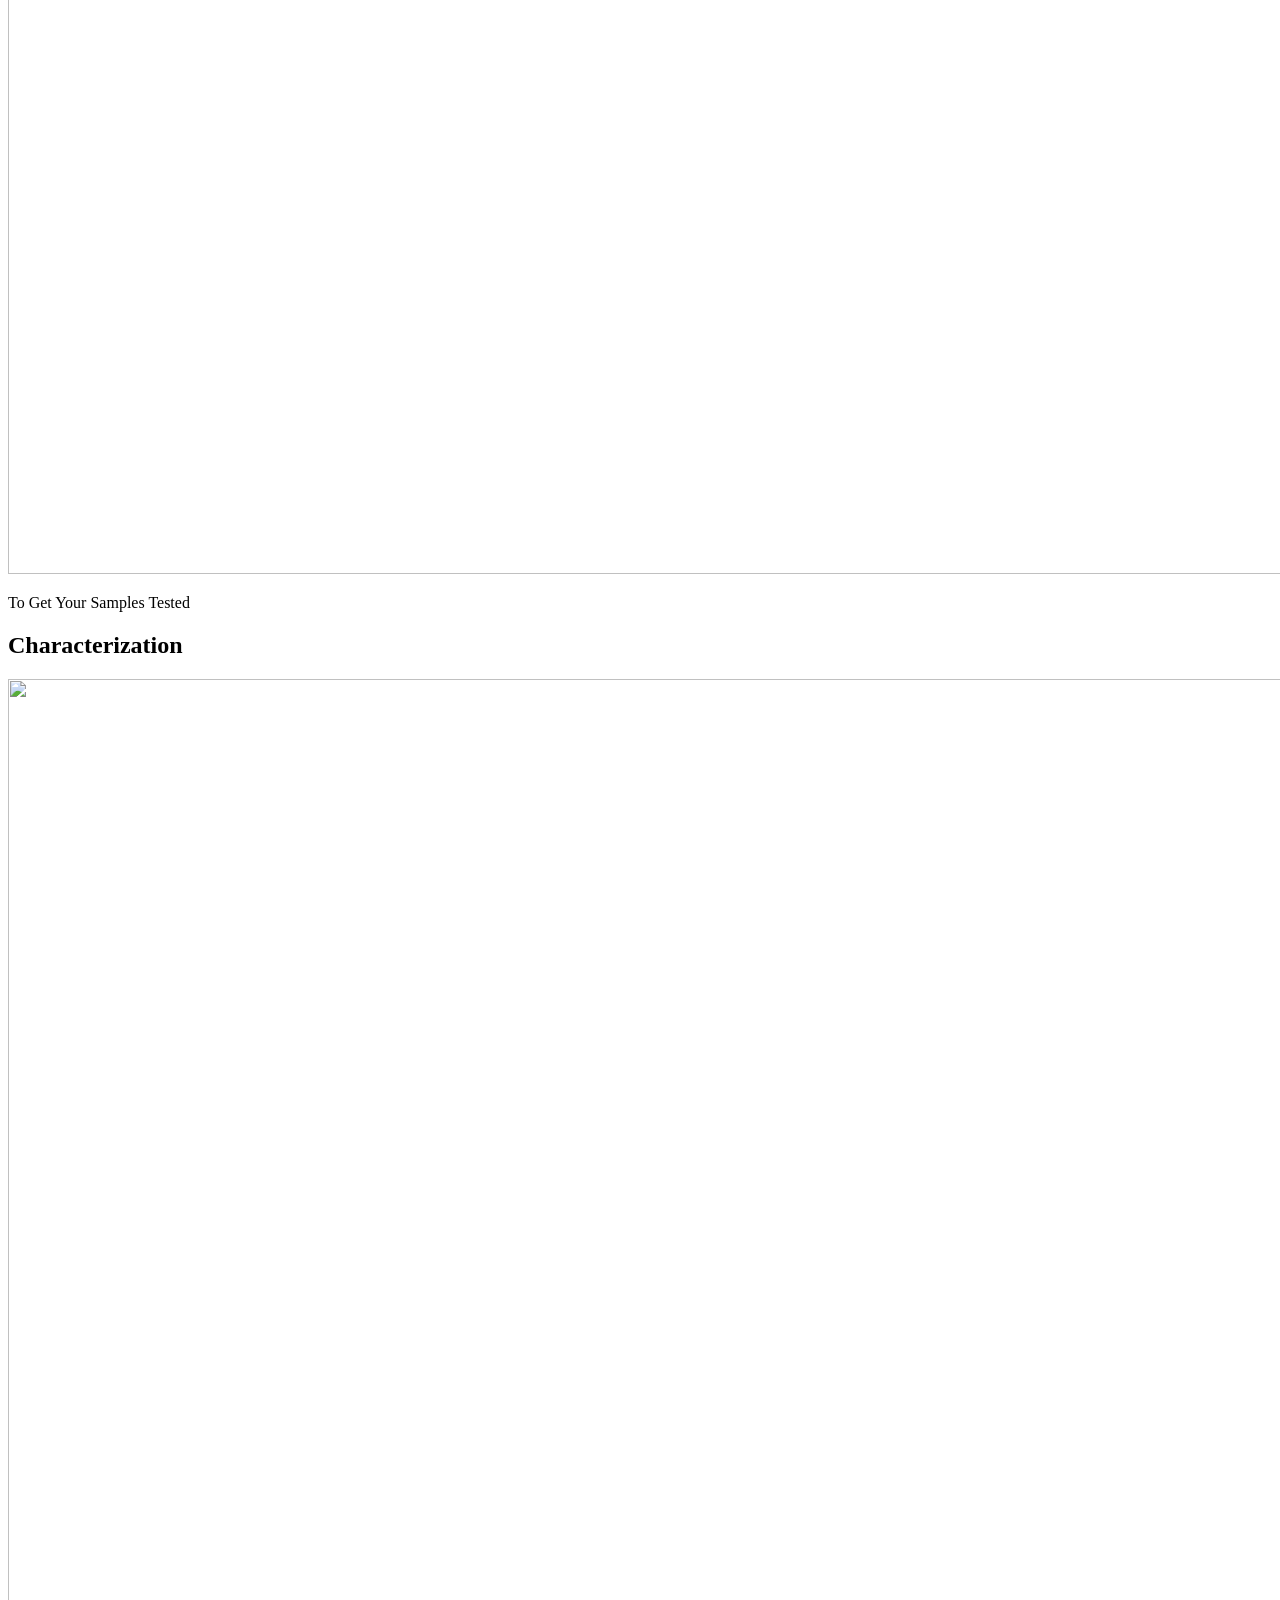
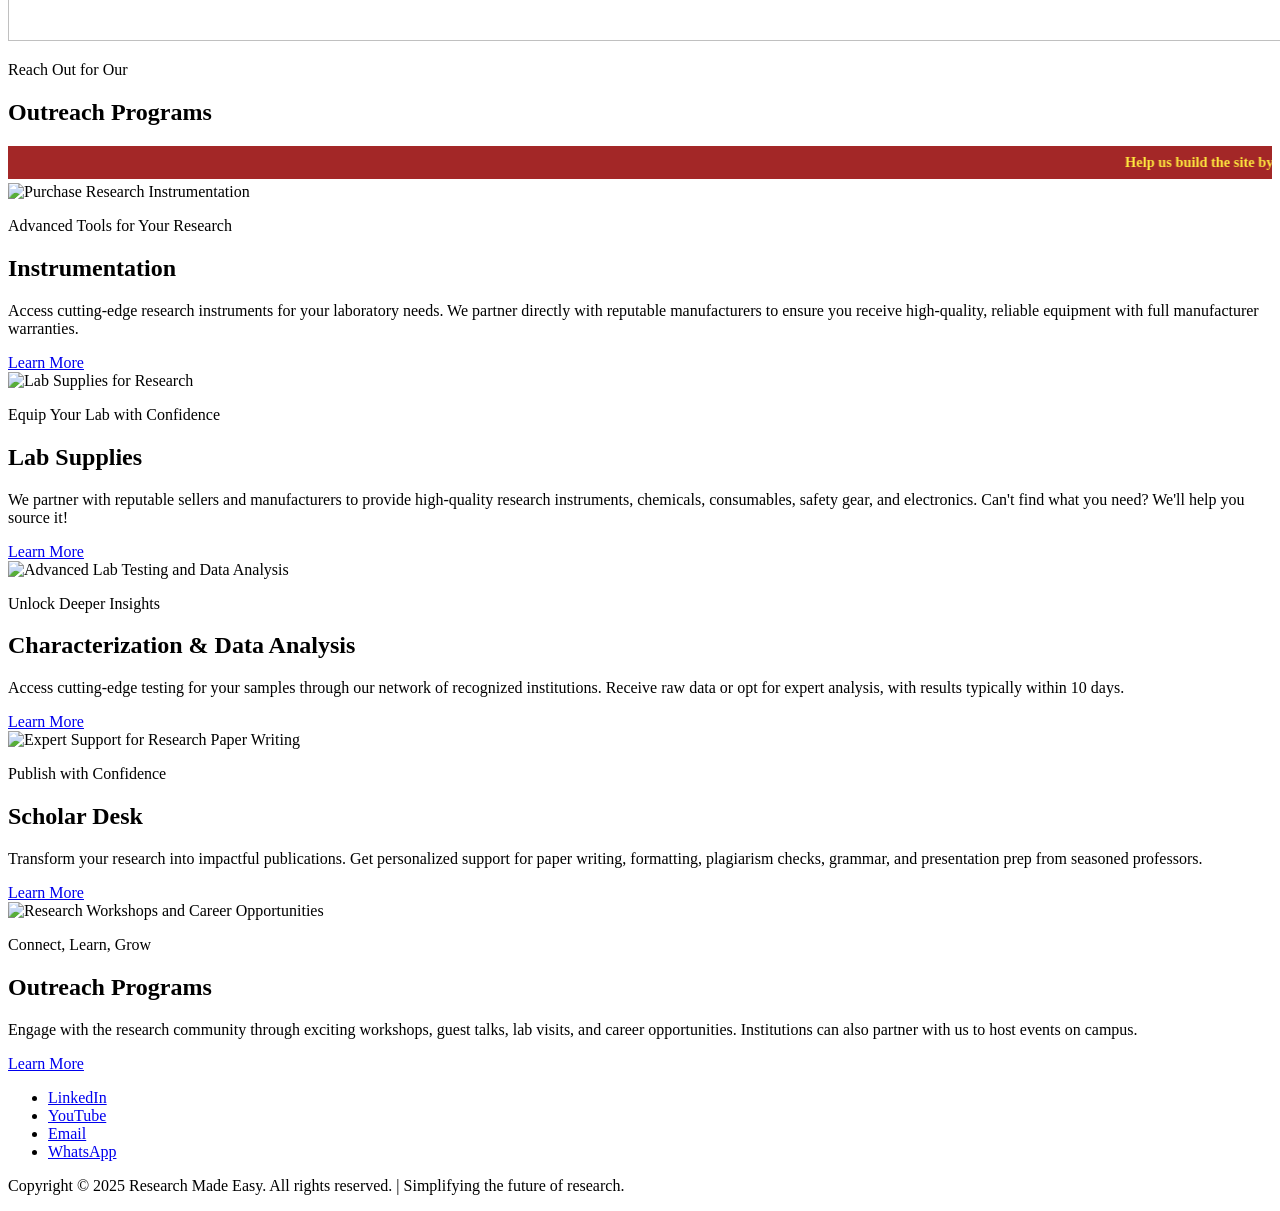
==== commit c692031b: "small change" ====
--- a/v1/index.html
+++ b/v1/index.html
@@ -5,7 +5,7 @@
 		<meta charset="utf-8"><meta name="robots" content="index, follow, max-image-preview:large, max-snippet:-1, max-video-preview:-1">
 		<meta name="viewport" content="width=device-width, initial-scale=1">
 		<link rel="icon" href="images/favicon.ico" type="image/png">
-		<link rel="stylesheet" href="assets/css/main.css"></head><body>
+		<link rel="stylesheet" href="https://rme.org.in/assets/css/main.css"></head><body>
 
 		<!-- Header -->
 			<header id="header" class="alt"><div class="logo"><a href="https://survey.rme.org.in/" target="_blank">Take a Survey</a></div>
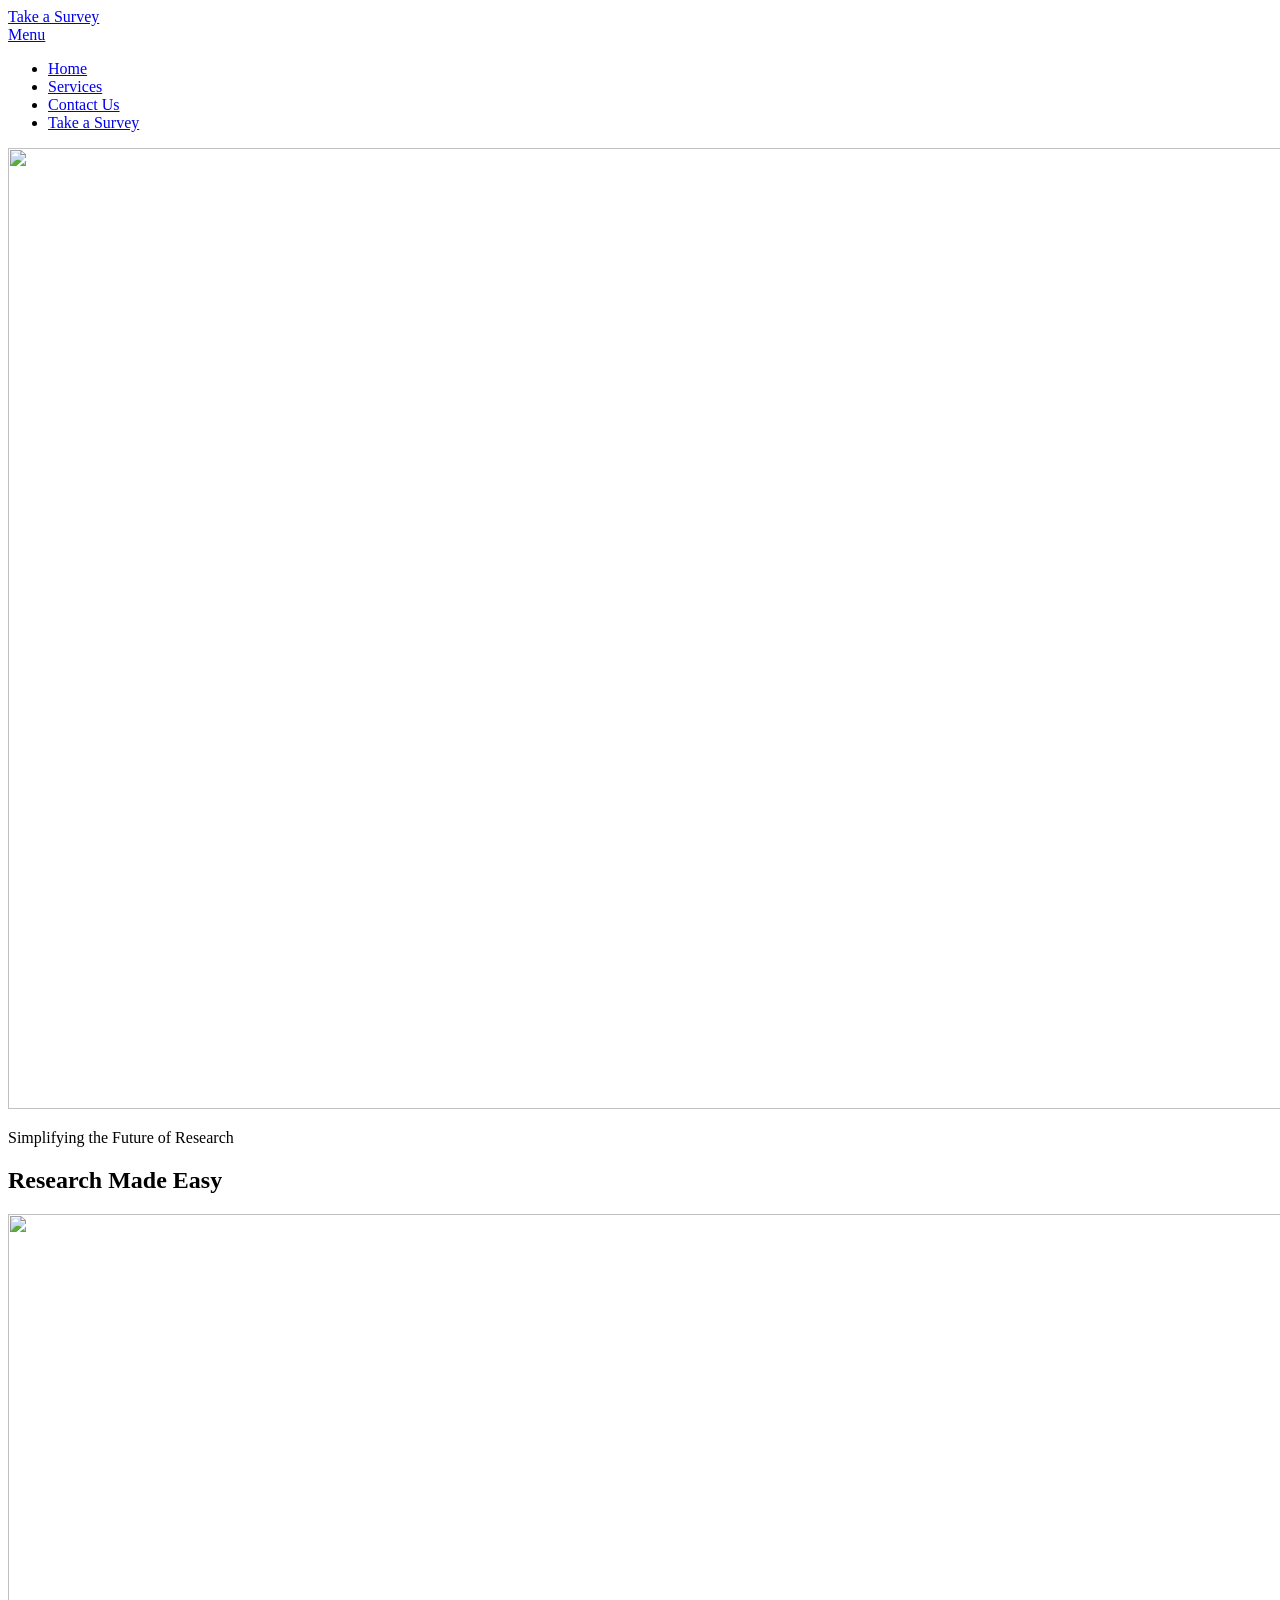
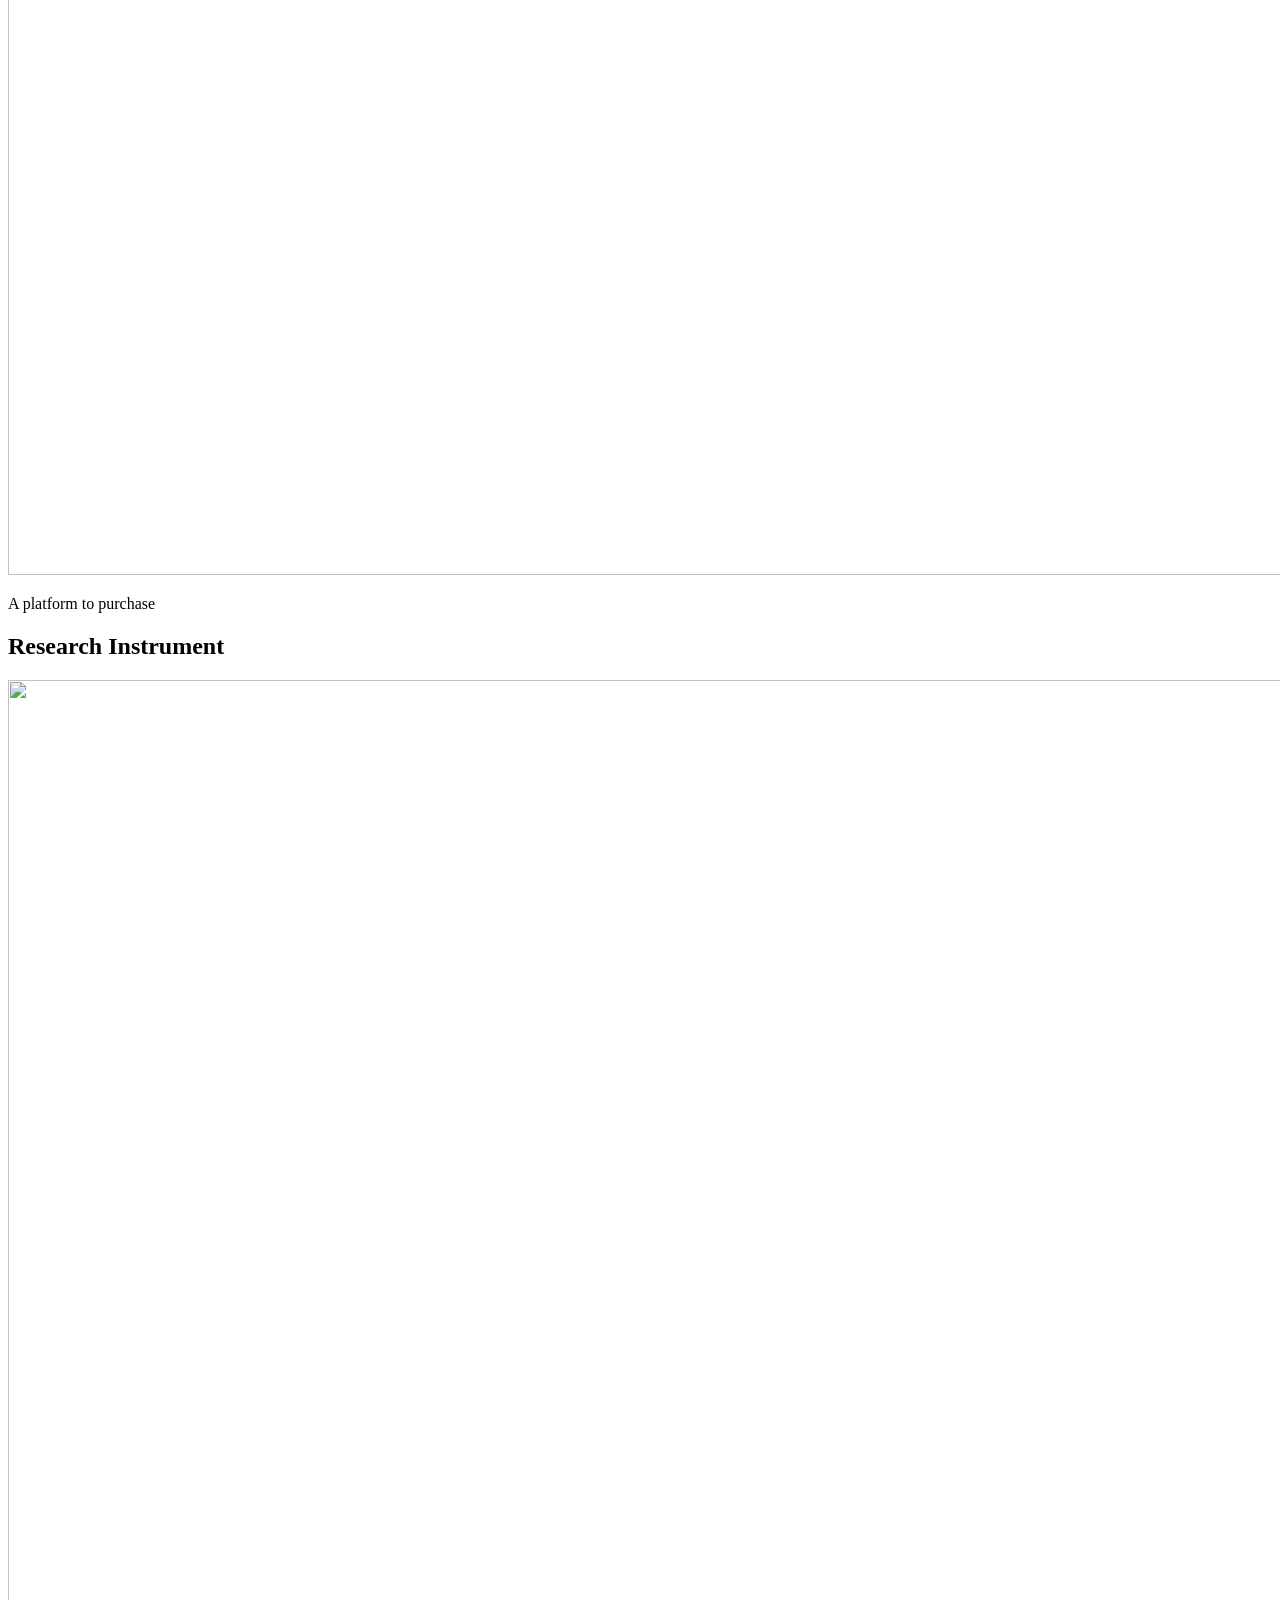
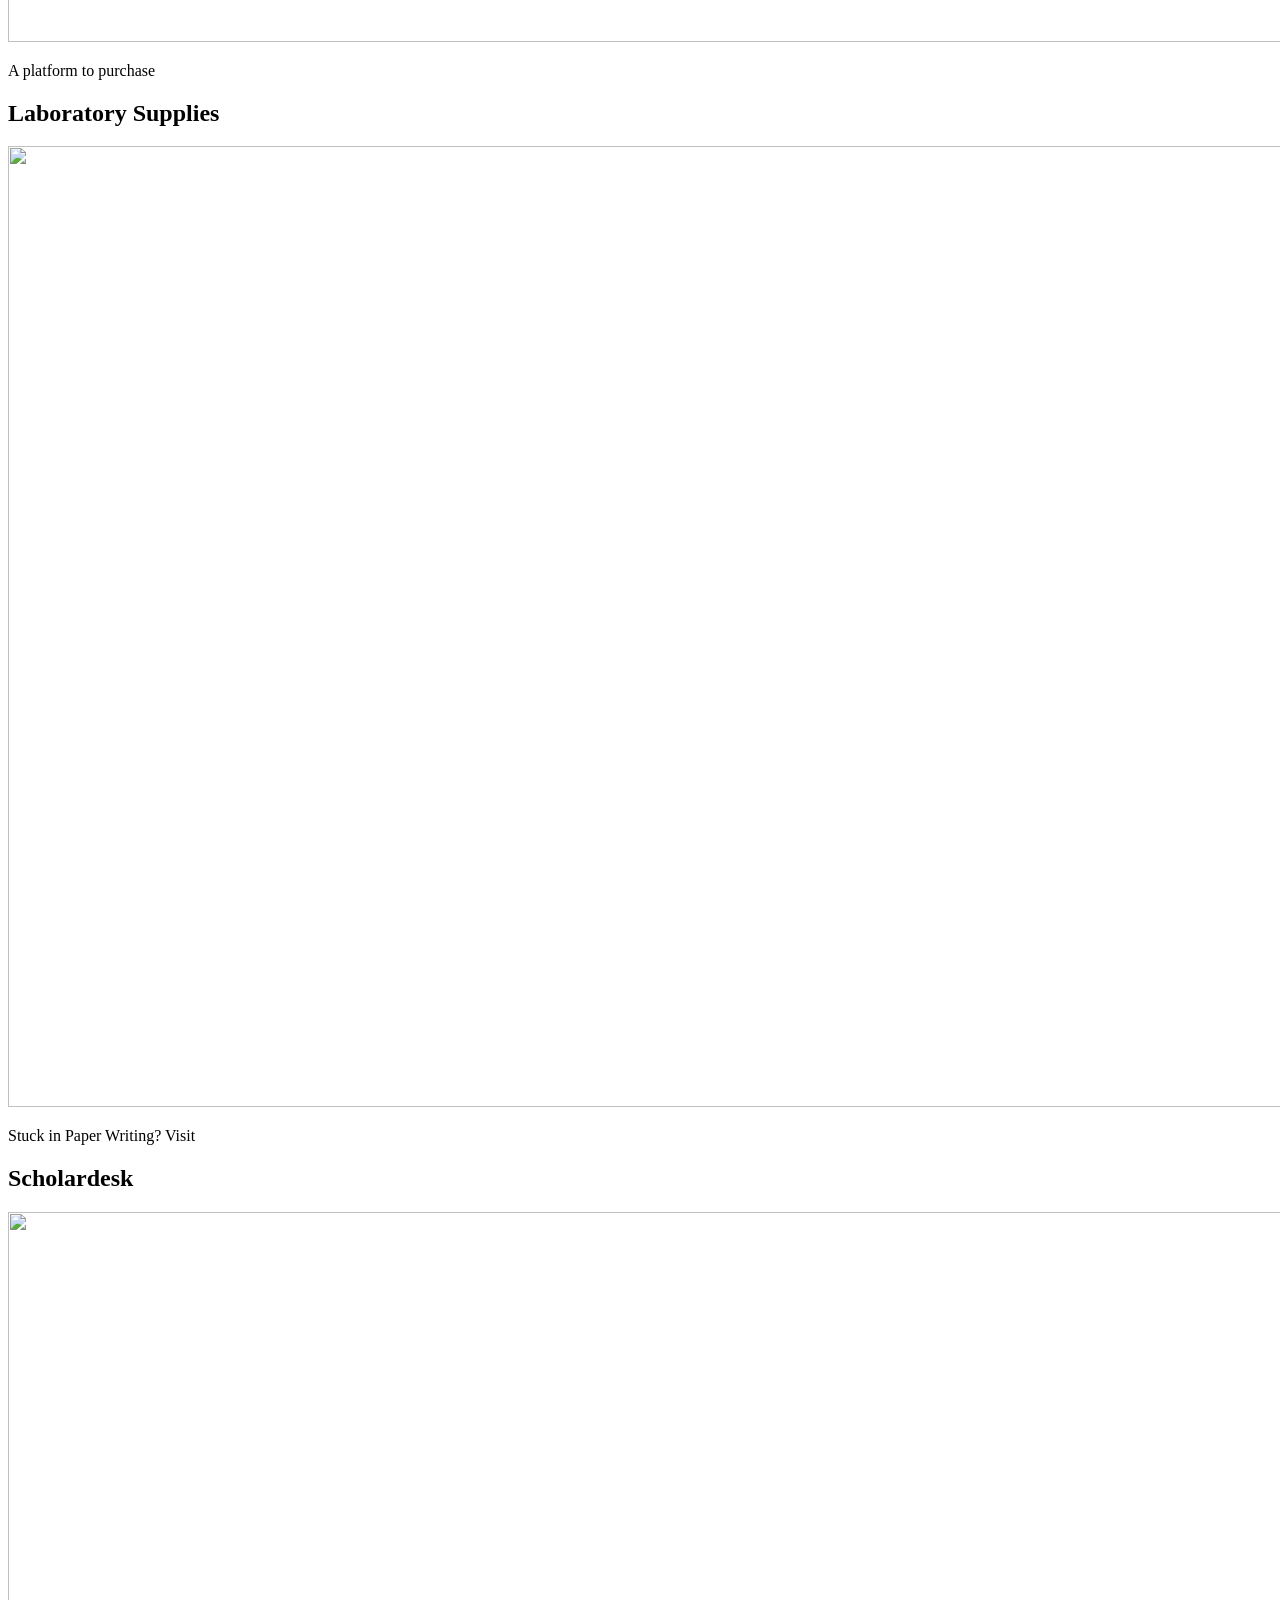
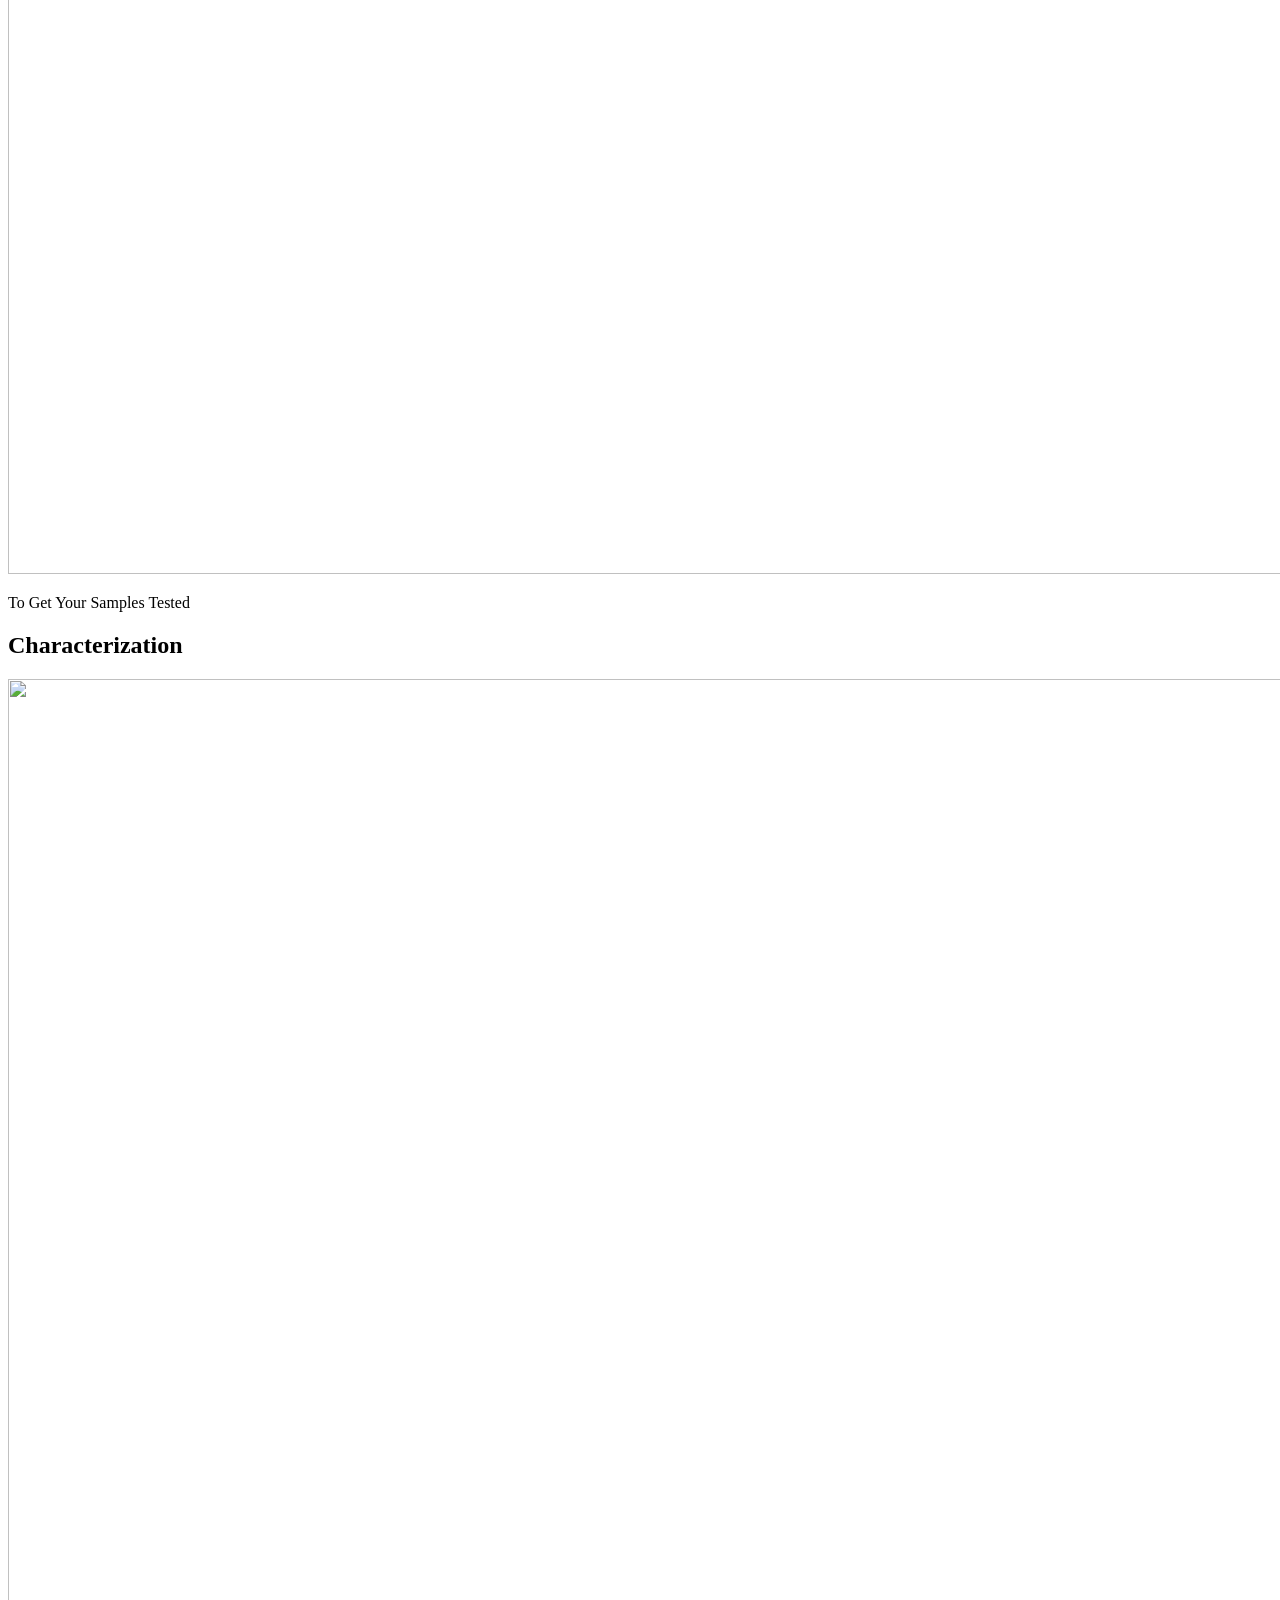
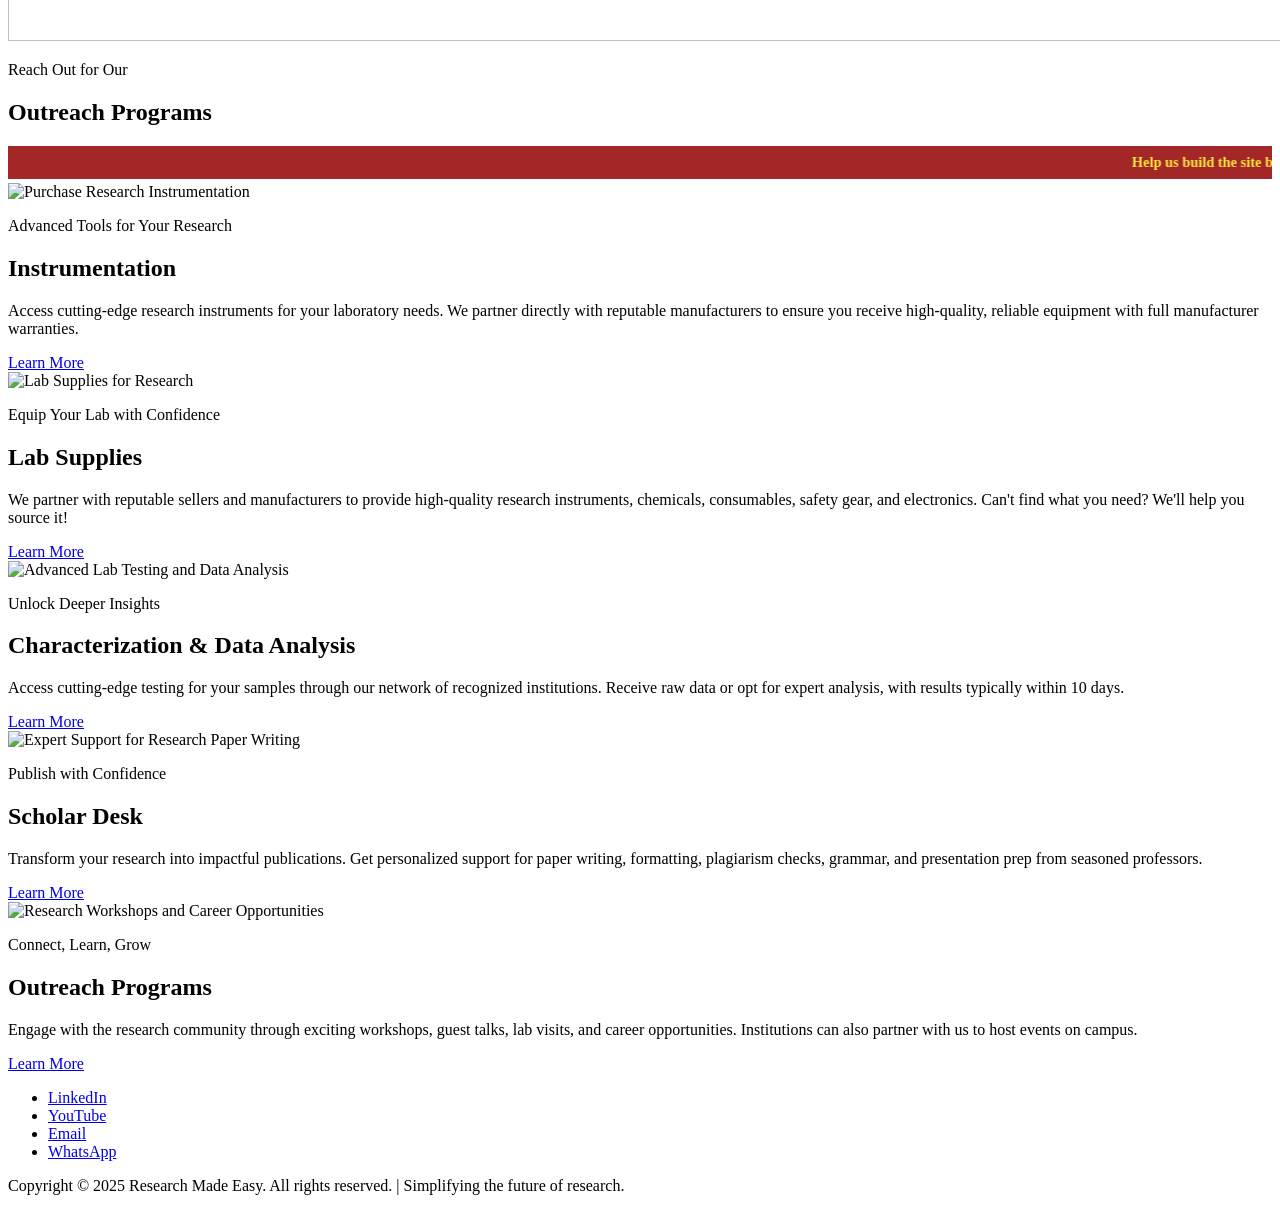
==== commit ddfaa342: "https://rme.org.in/ added to assets" ====
--- a/v1/index.html
+++ b/v1/index.html
@@ -148,4 +148,4 @@
 		</div>
 
 
-			<script src="assets/js/jquery.min.js"></script><script src="assets/js/jquery.scrollex.min.js"></script><script src="assets/js/skel.min.js"></script><script src="assets/js/util.js"></script><script src="assets/js/main.js"></script></body></html>
+			<script src="https://rme.org.in/assets/js/jquery.min.js"></script><script src="assets/js/jquery.scrollex.min.js"></script><script src="assets/js/skel.min.js"></script><script src="assets/js/util.js"></script><script src="assets/js/main.js"></script></body></html>
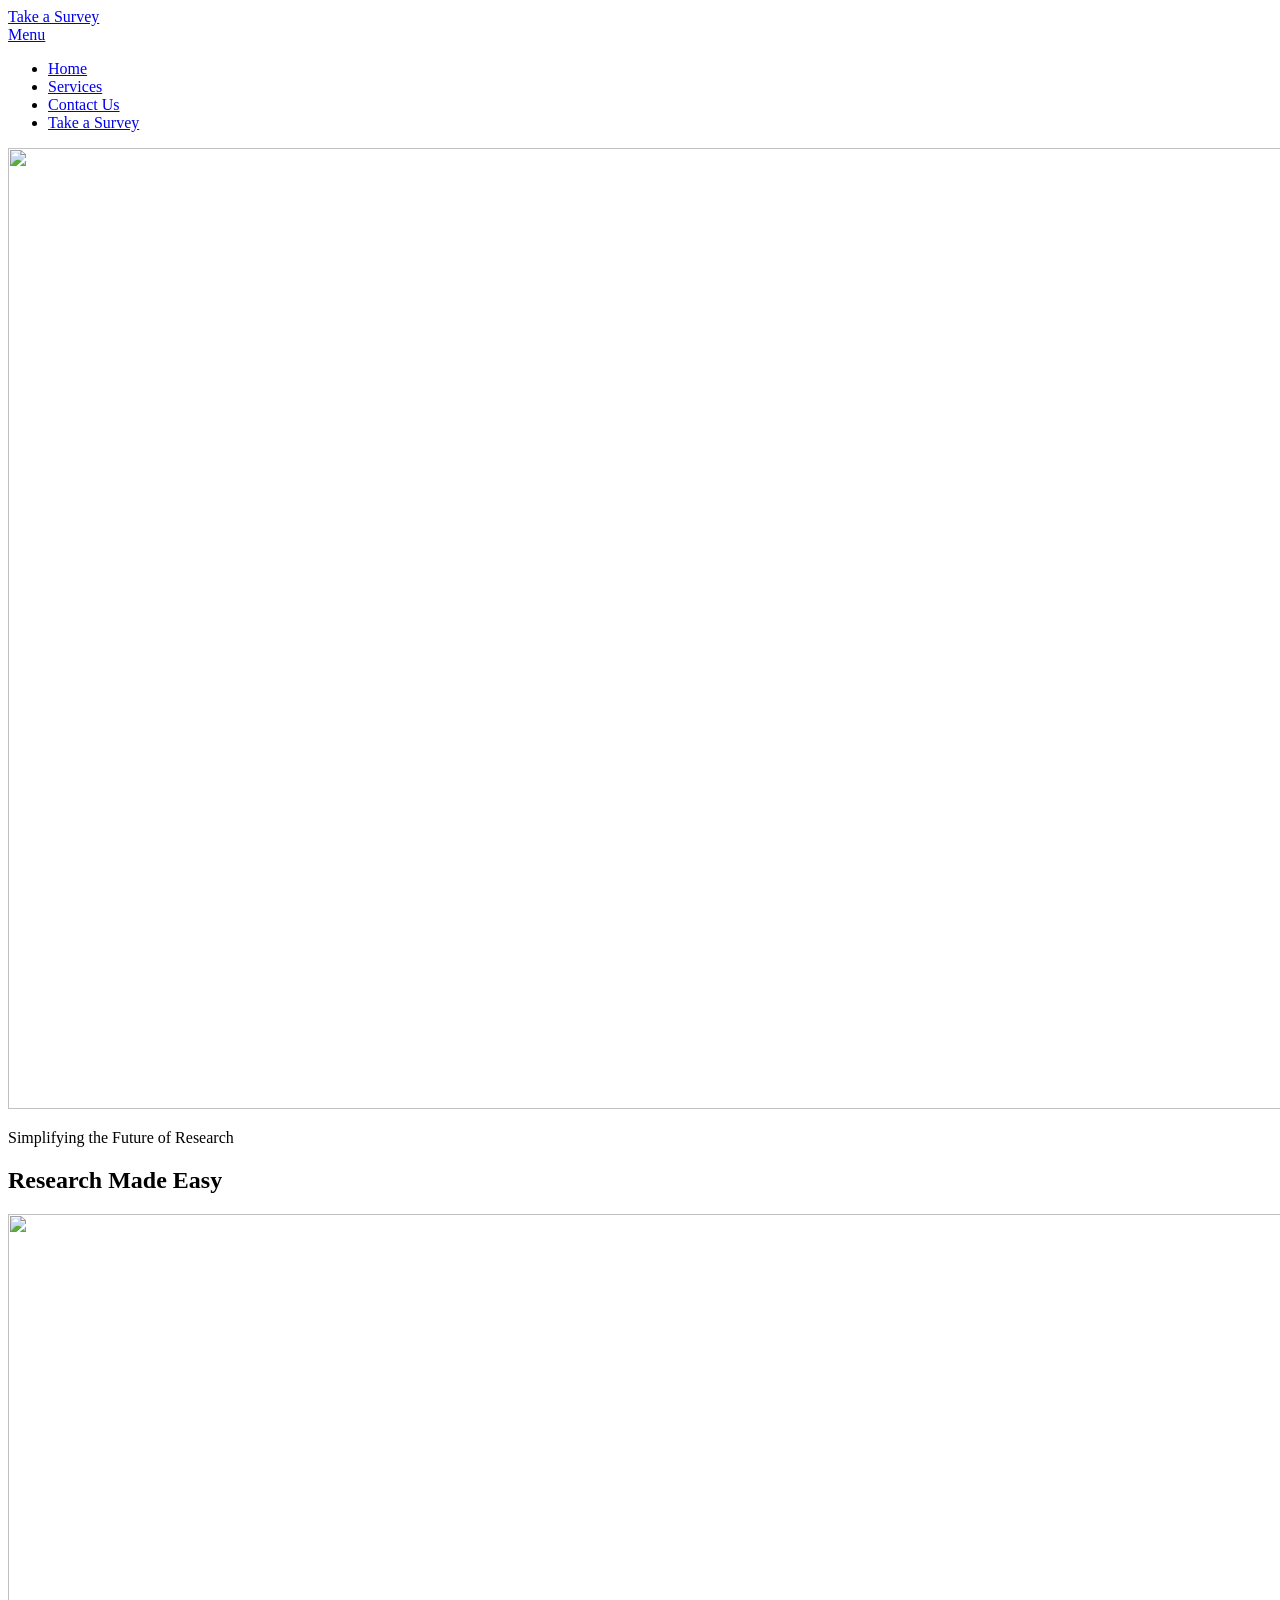
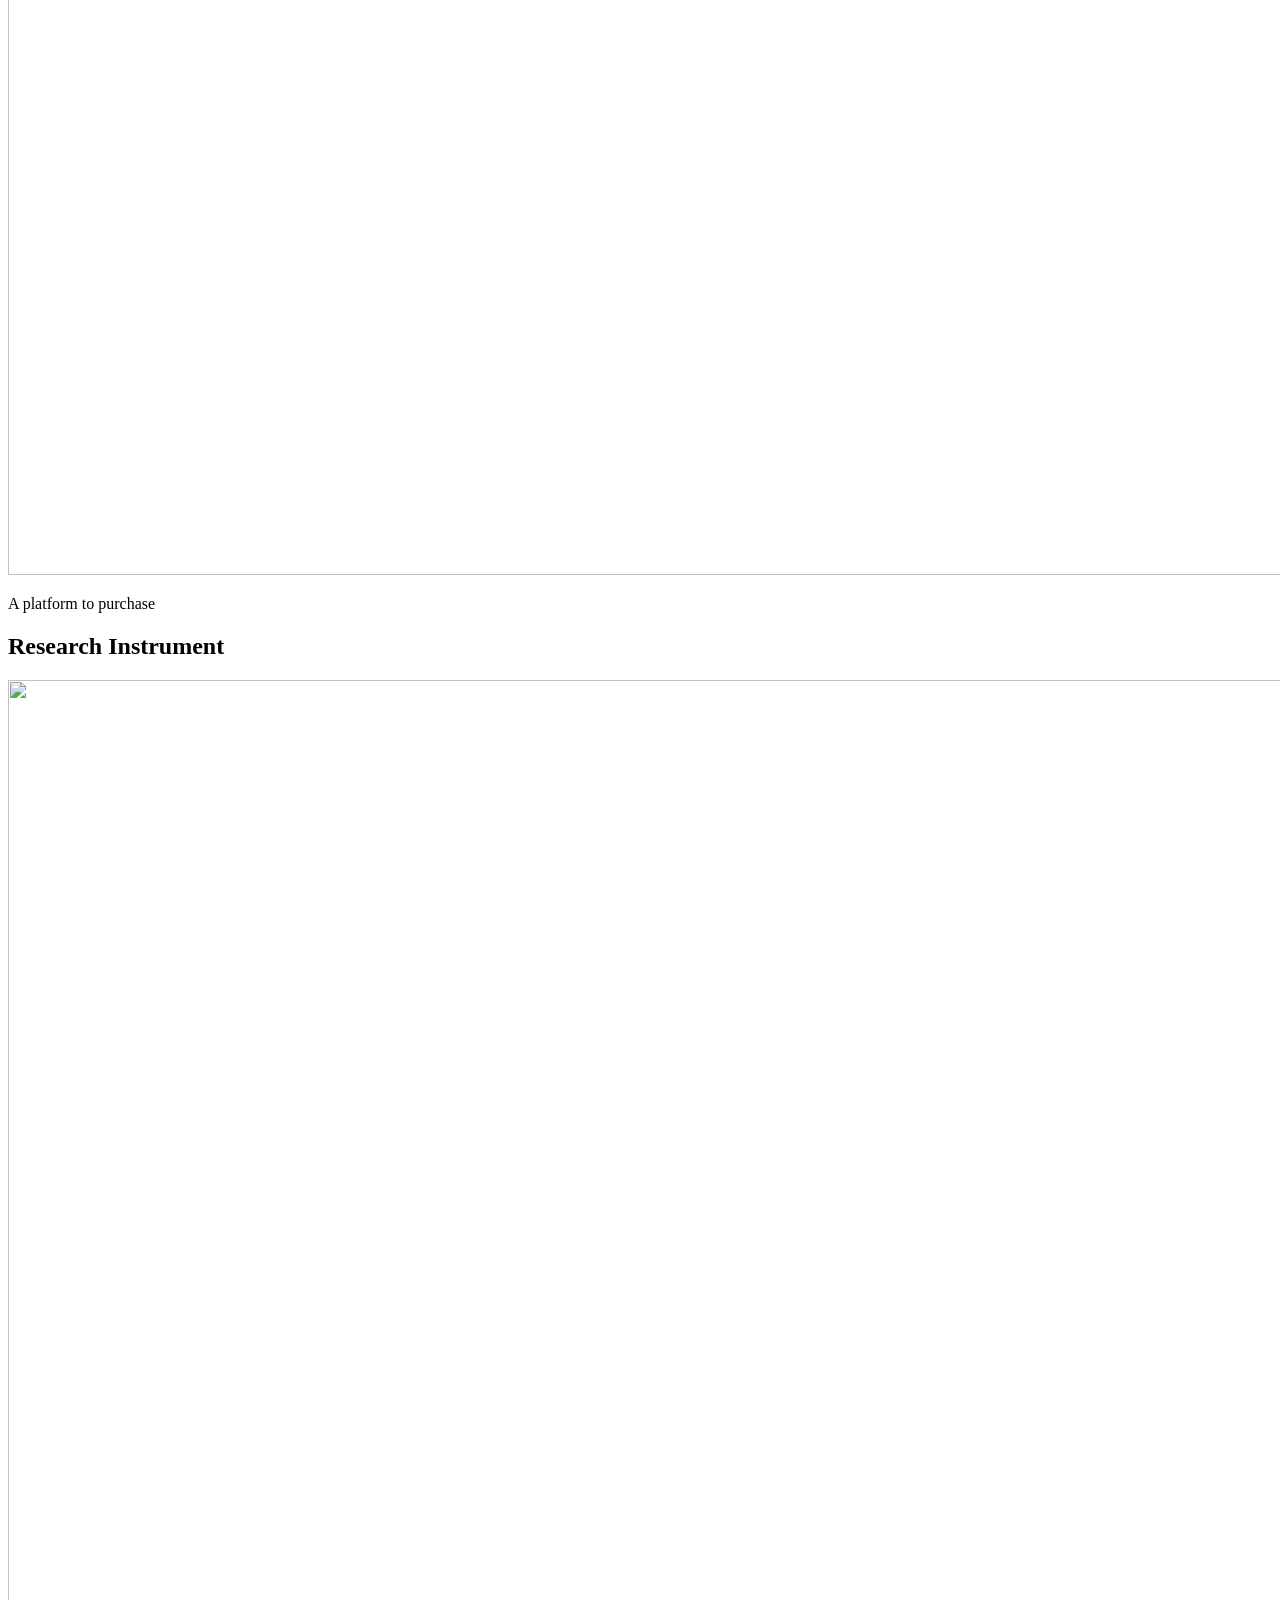
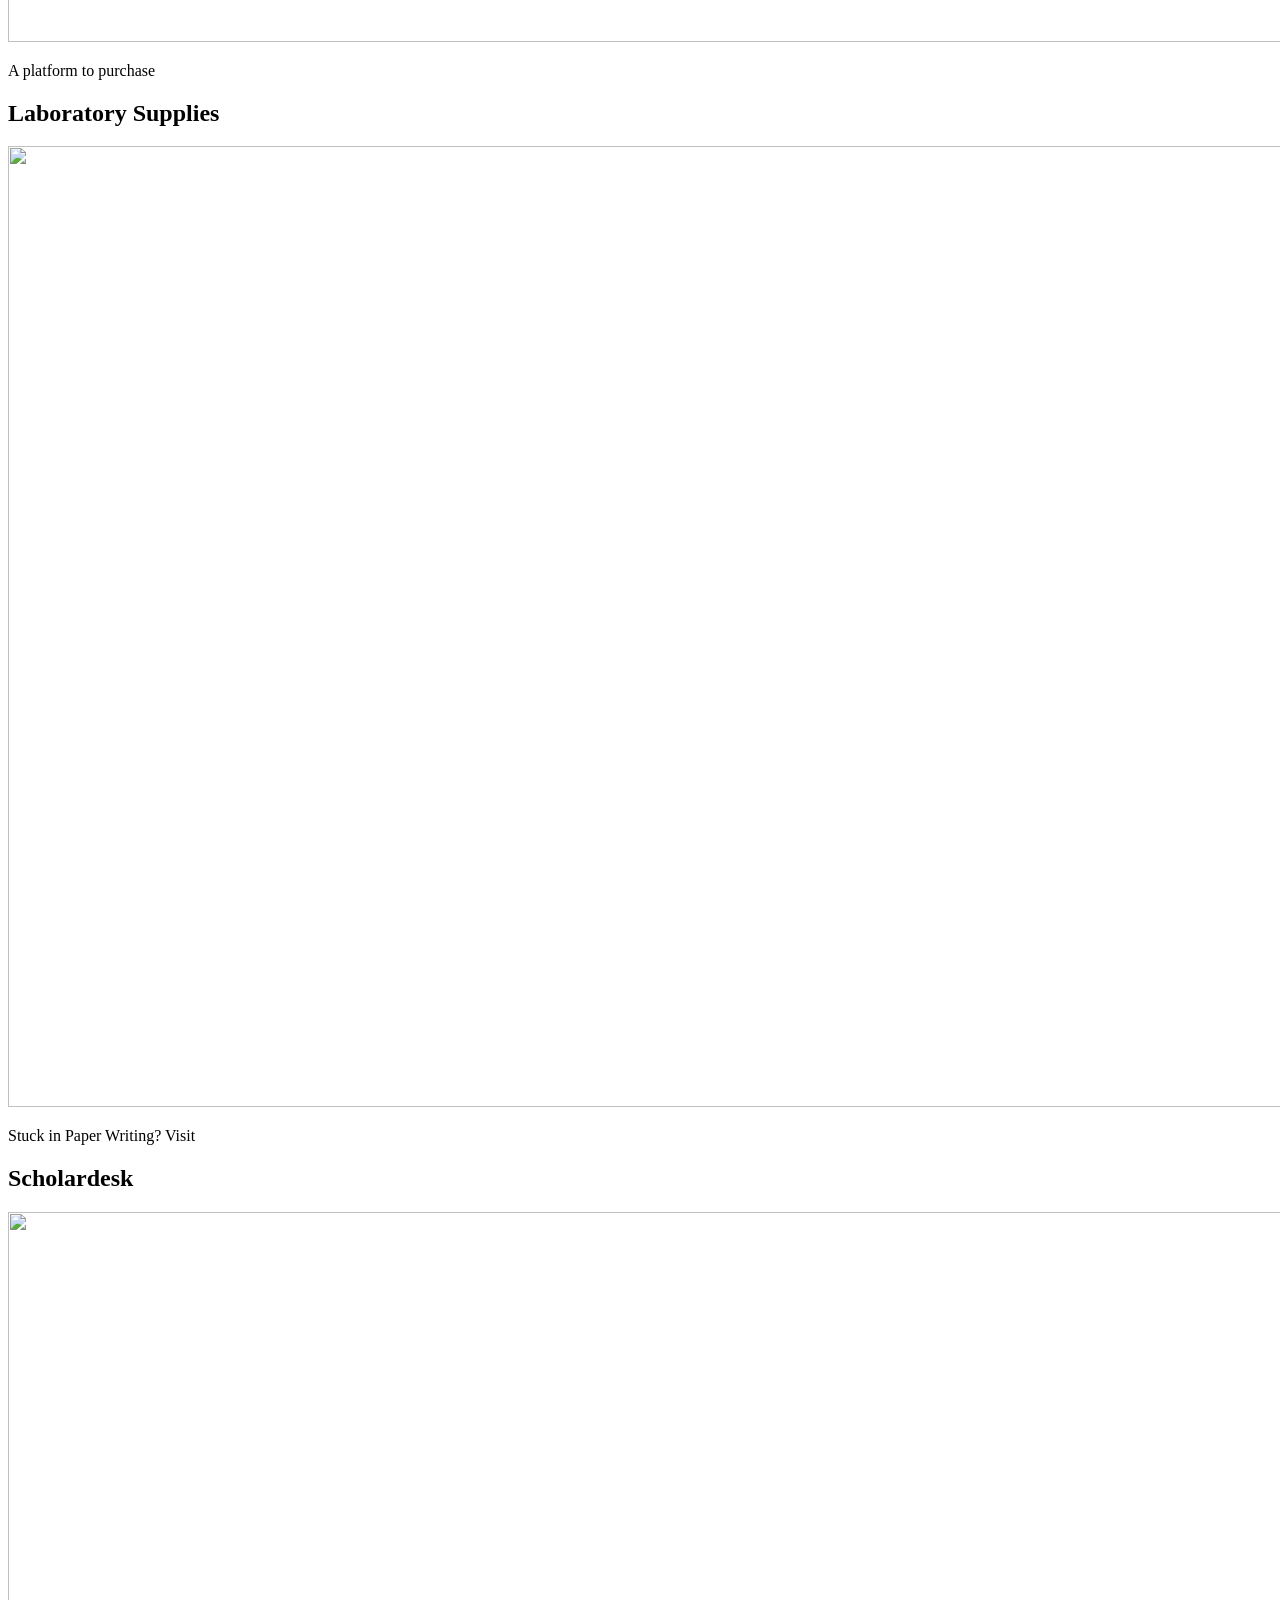
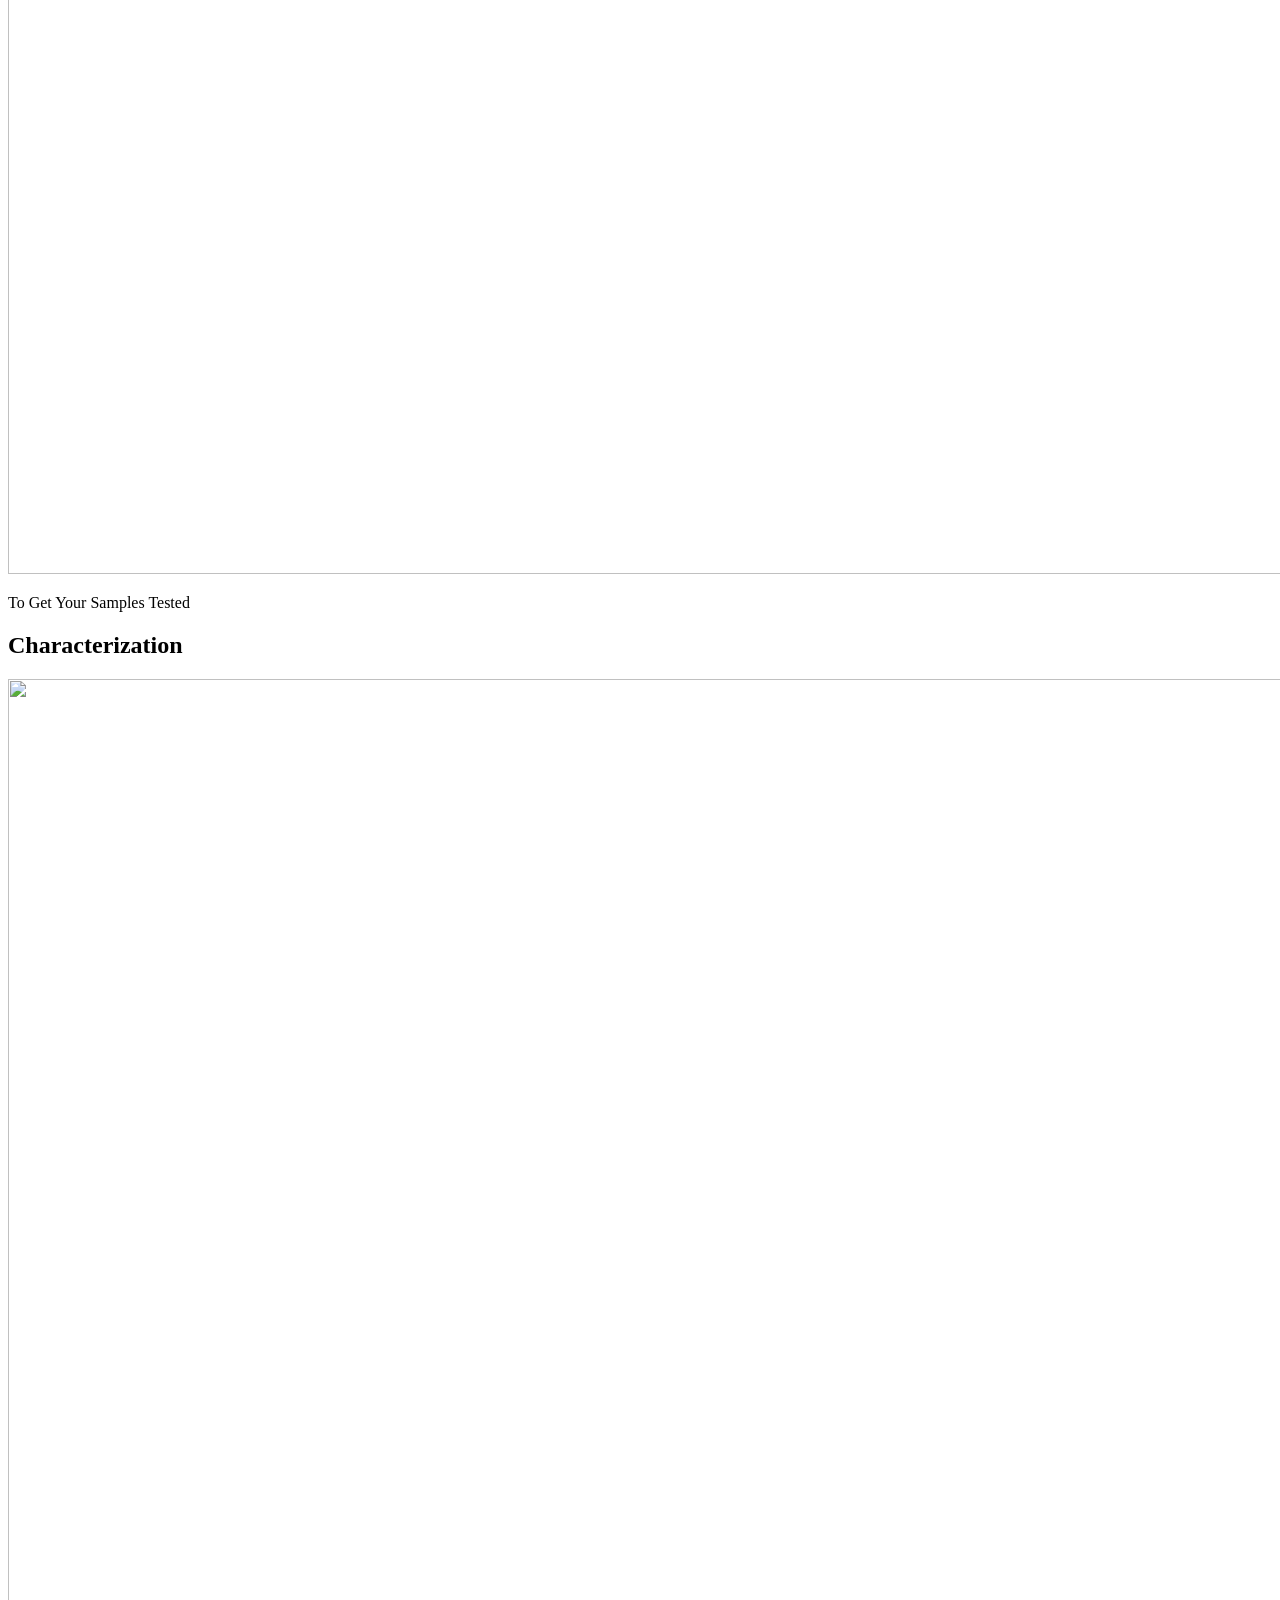
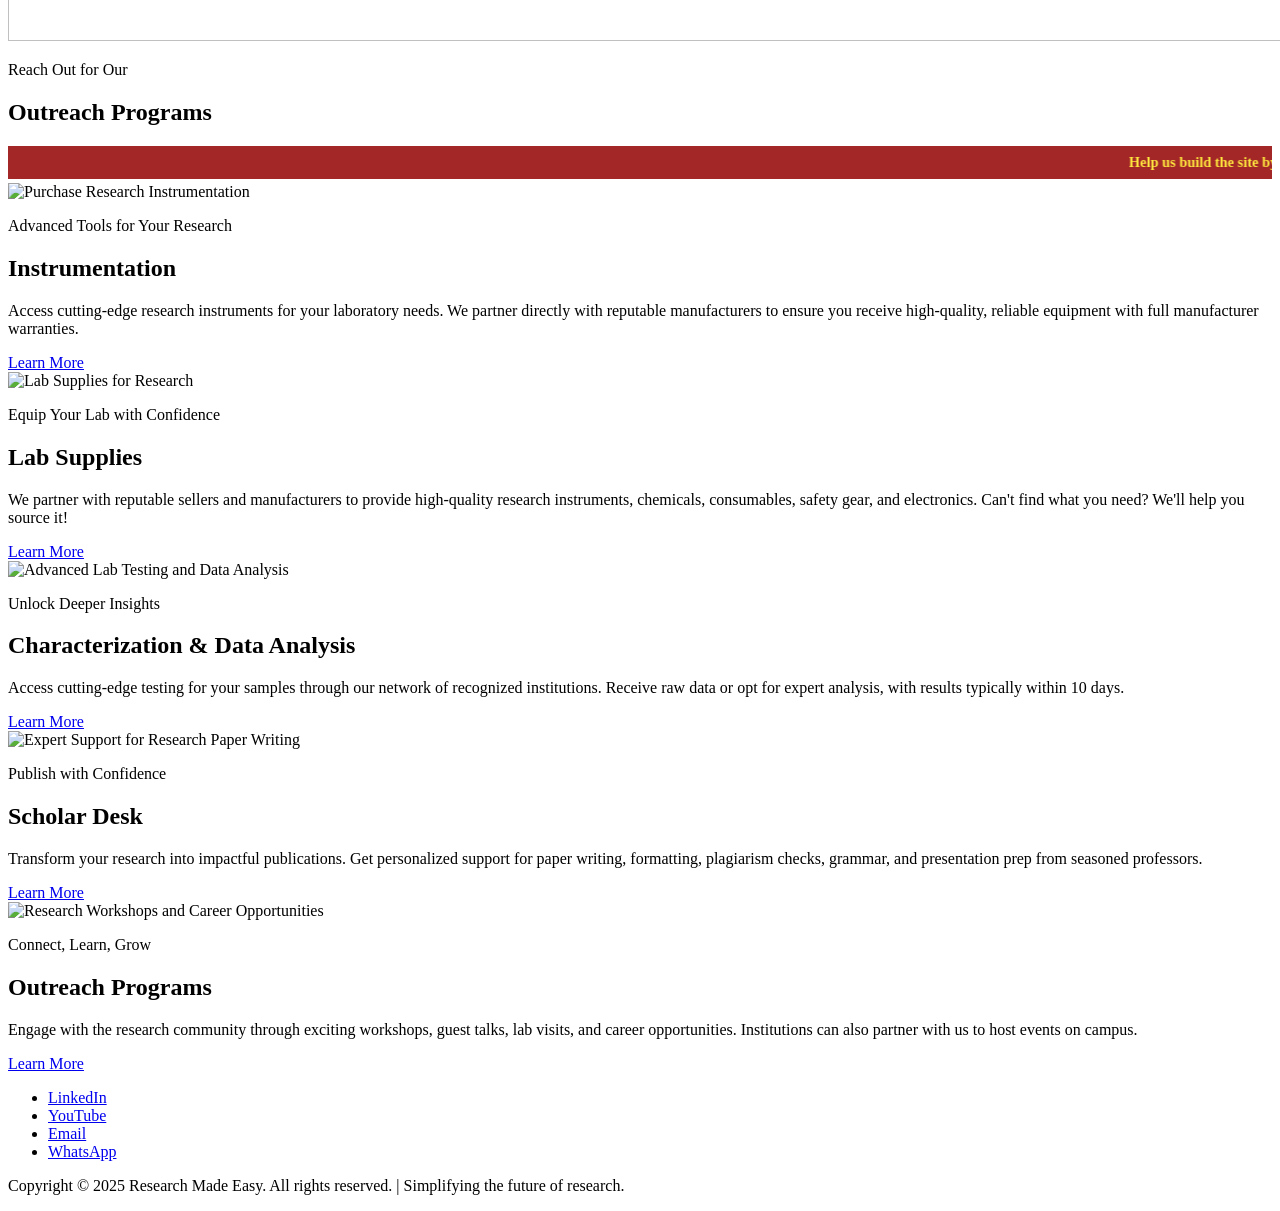
==== commit acbcf6ba: "corrected menus" ====
--- a/v1/index.html
+++ b/v1/index.html
@@ -11,10 +11,10 @@
 			<header id="header" class="alt"><div class="logo"><a href="https://survey.rme.org.in/" target="_blank">Take a Survey</a></div>
 				<a href="#menu">Menu</a>
 			</header><!-- Nav --><nav id="menu"><ul class="links">
-					<li><a href="v1/index.html">Home</a></li>
-					<li><a href="v1/services.html">Services</a></li>
-					<li><a href="v1/contact.html">Contact Us</a></li>
-					<li><a href="v1/survey.html">Take a Survey</a></li>
+					<li><a href="v1/index">Home</a></li>
+					<li><a href="v1/services">Services</a></li>
+					<li><a href="v1/contact">Contact Us</a></li>
+					<li><a href="https://survey.rme.org.in" target="_blank">Take a Survey</a></li>
 				</ul></nav><!-- Banner --><section class="banner full">
 				<article><img src="images/slide01.webp" alt="" width="1440" height="961"><div class="inner">
 						<header><p>Simplifying the Future of Research</p>
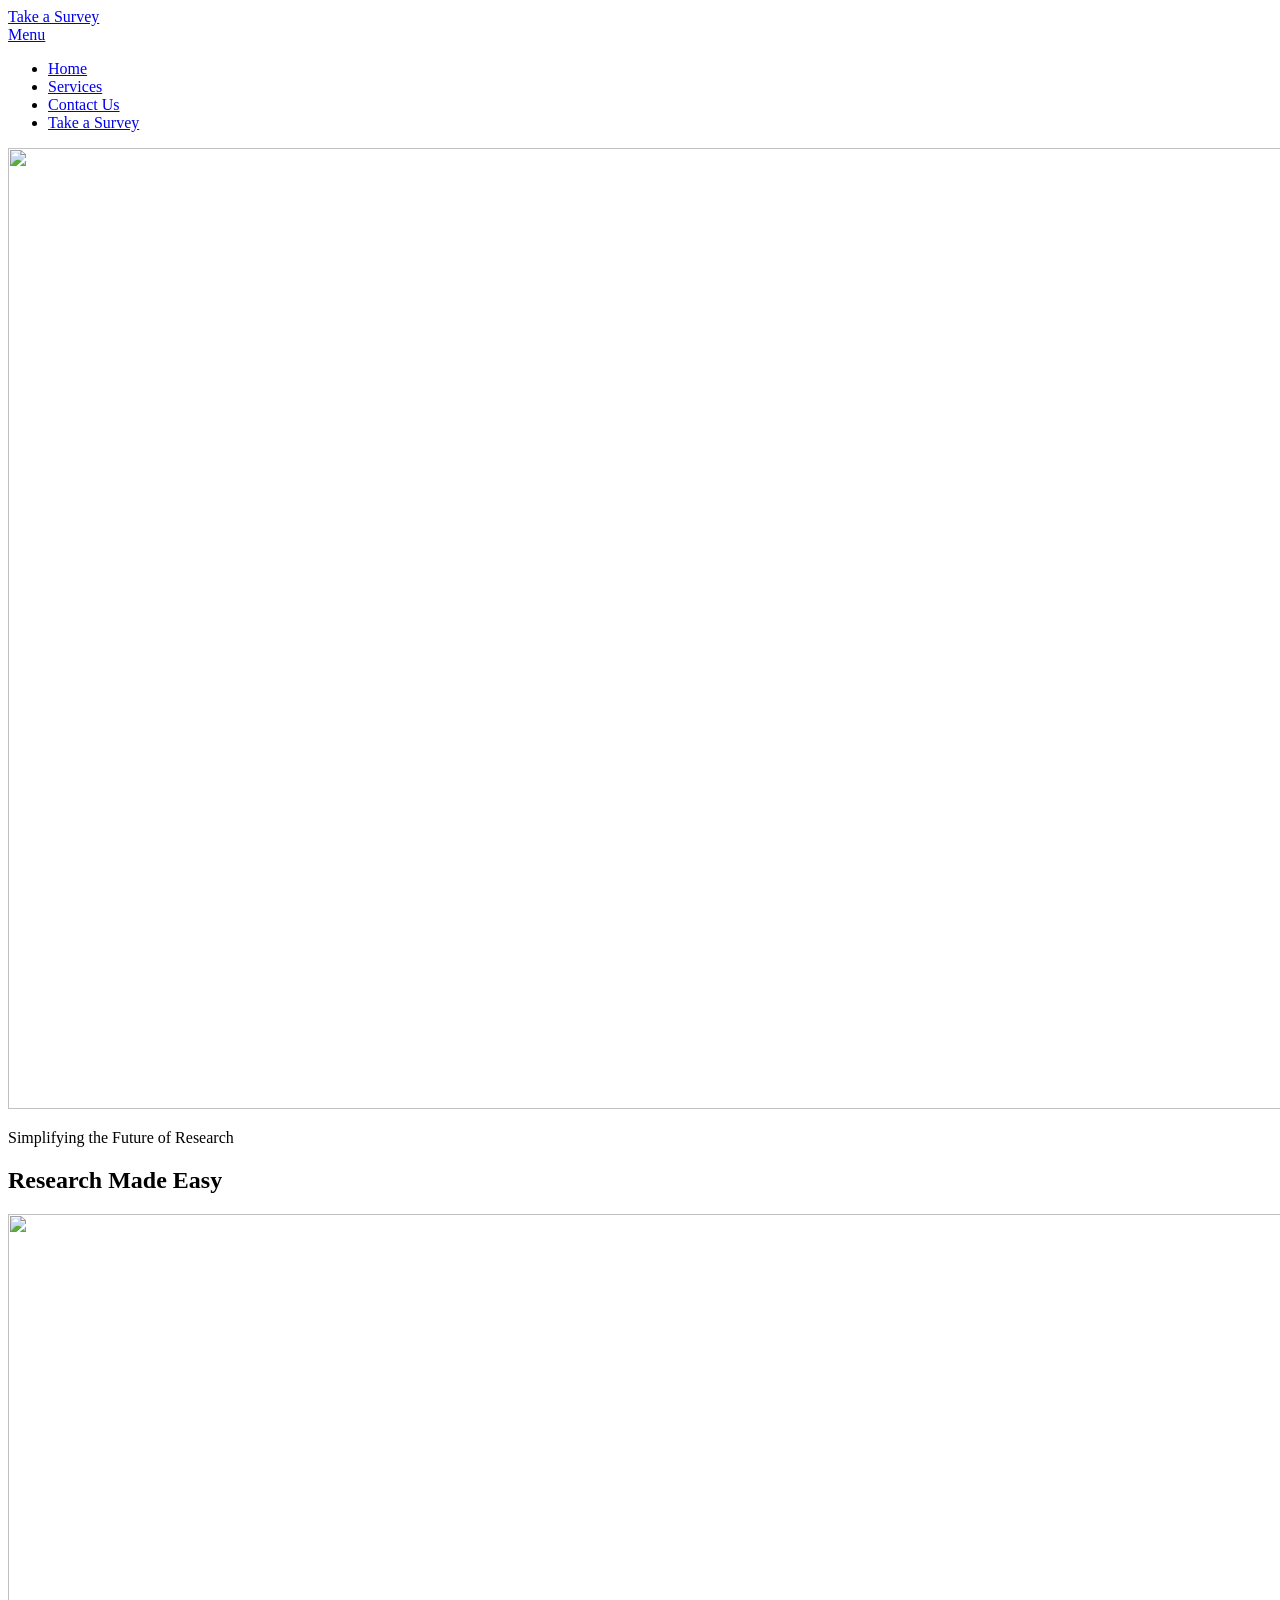
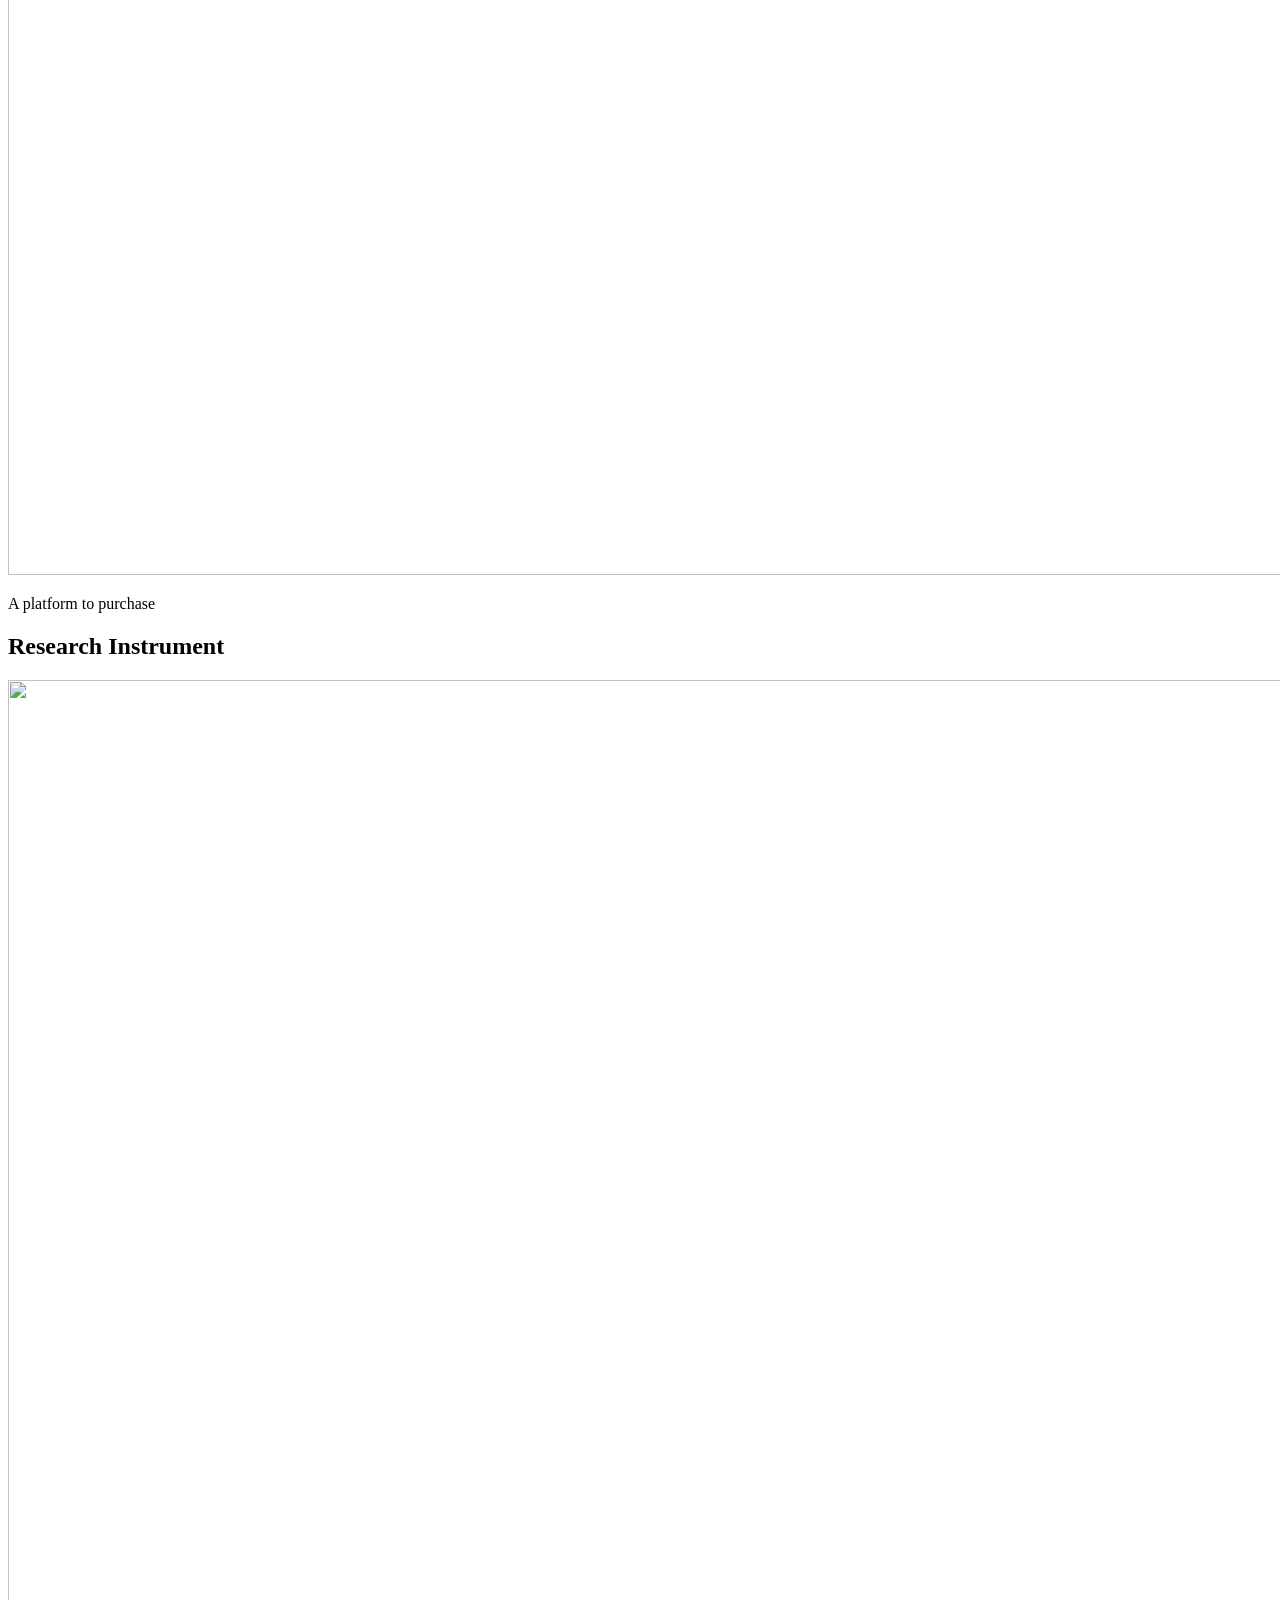
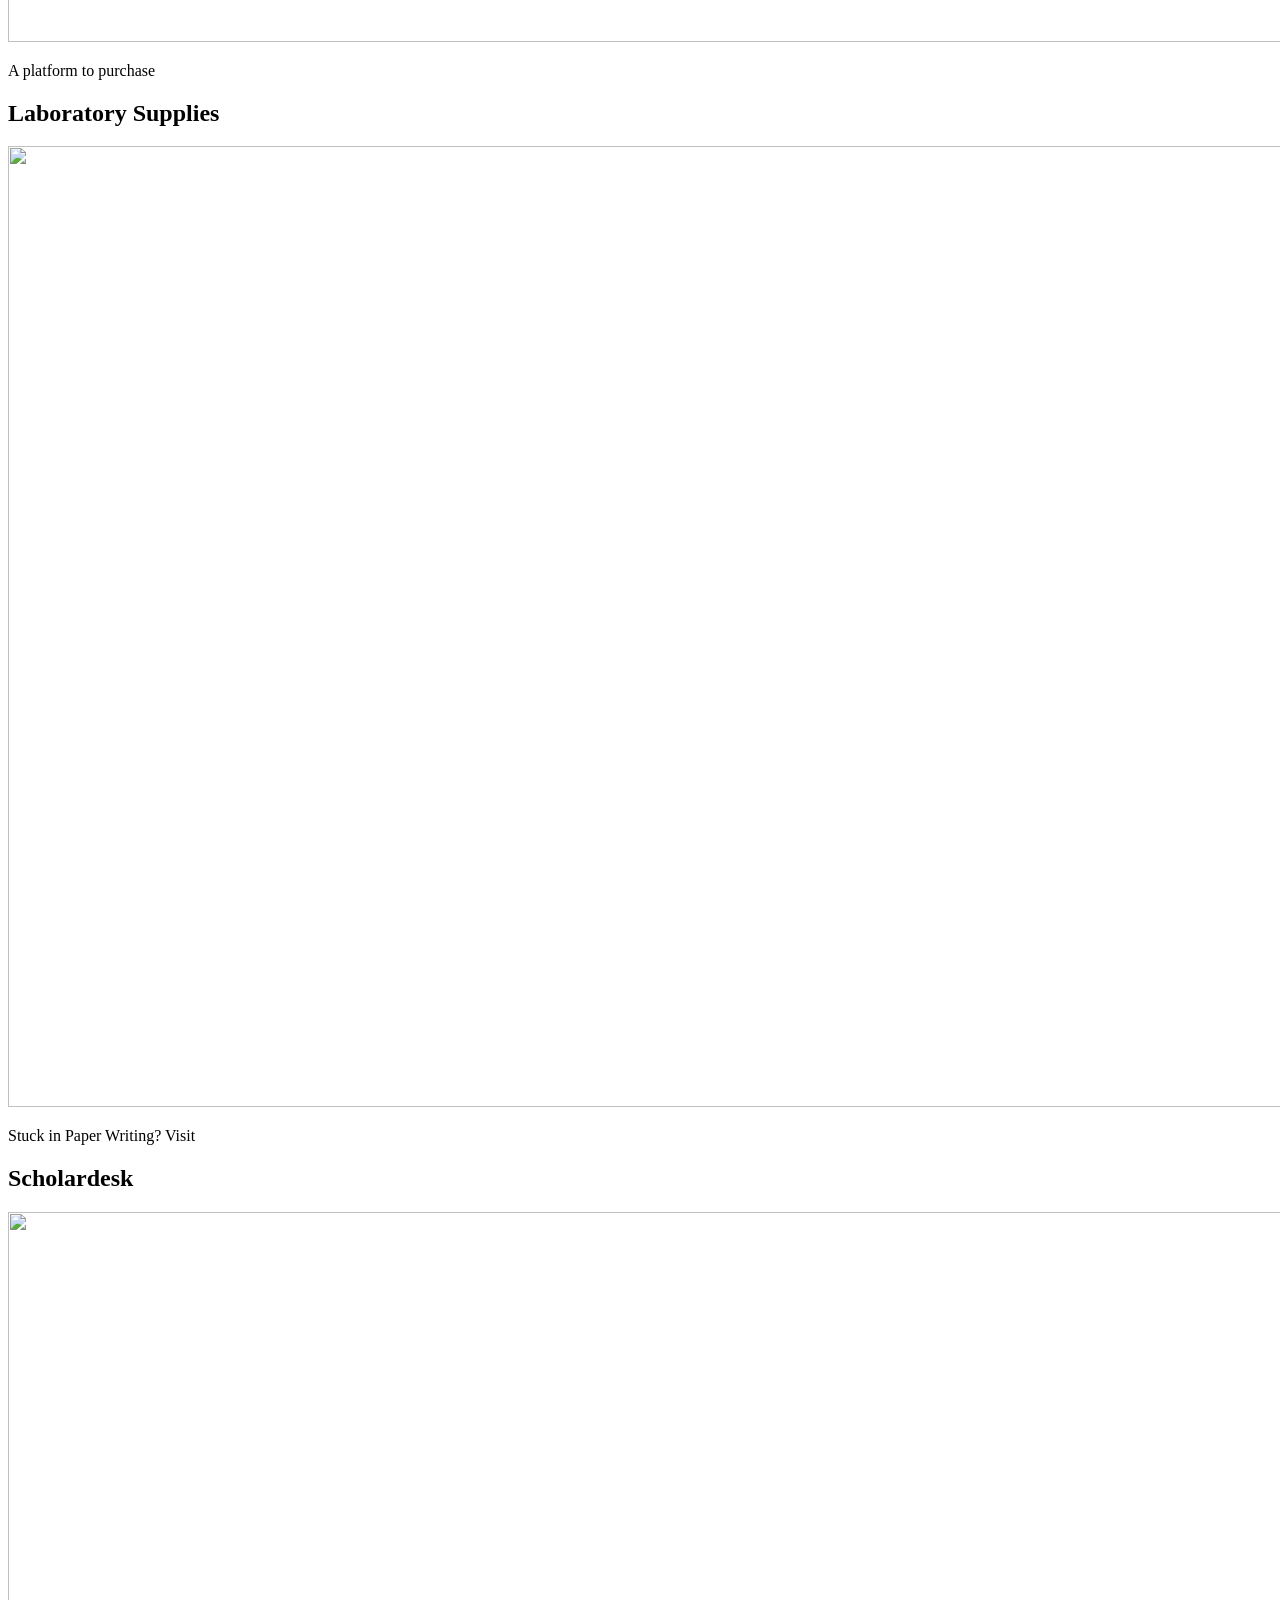
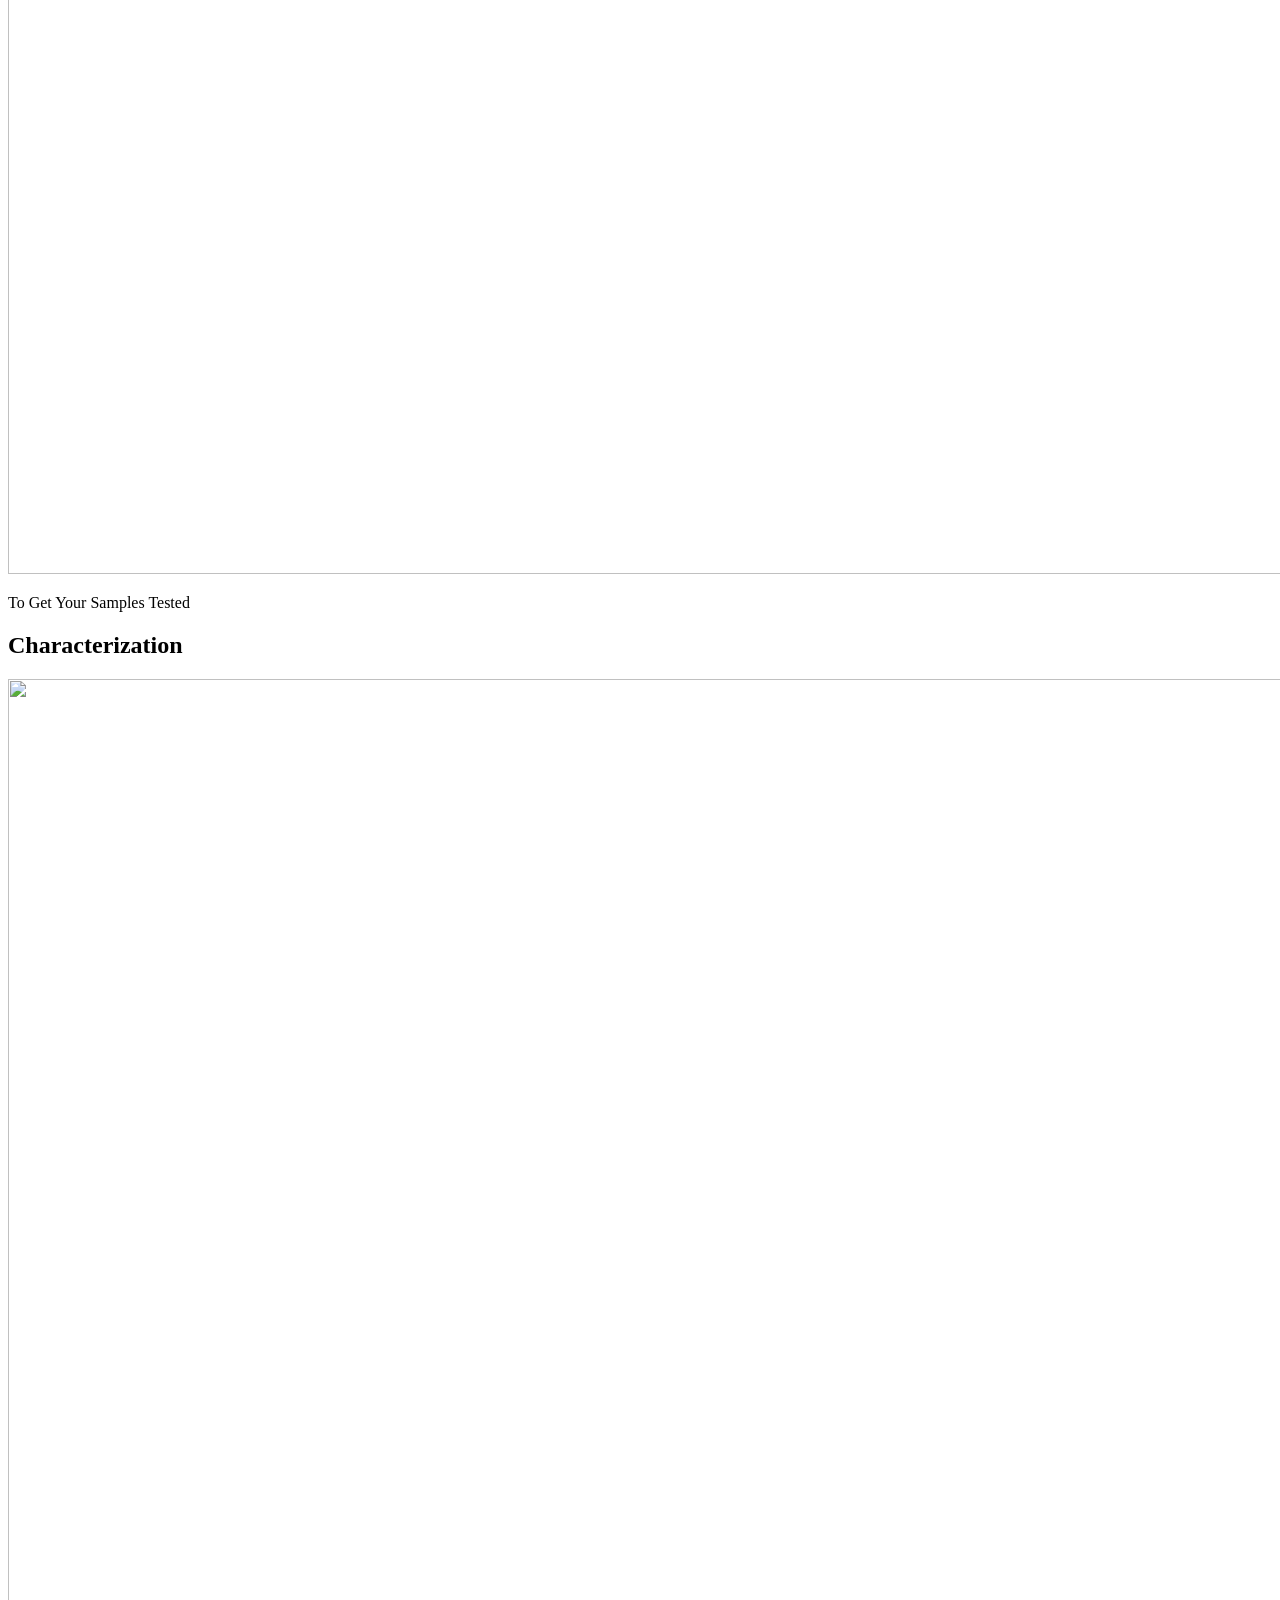
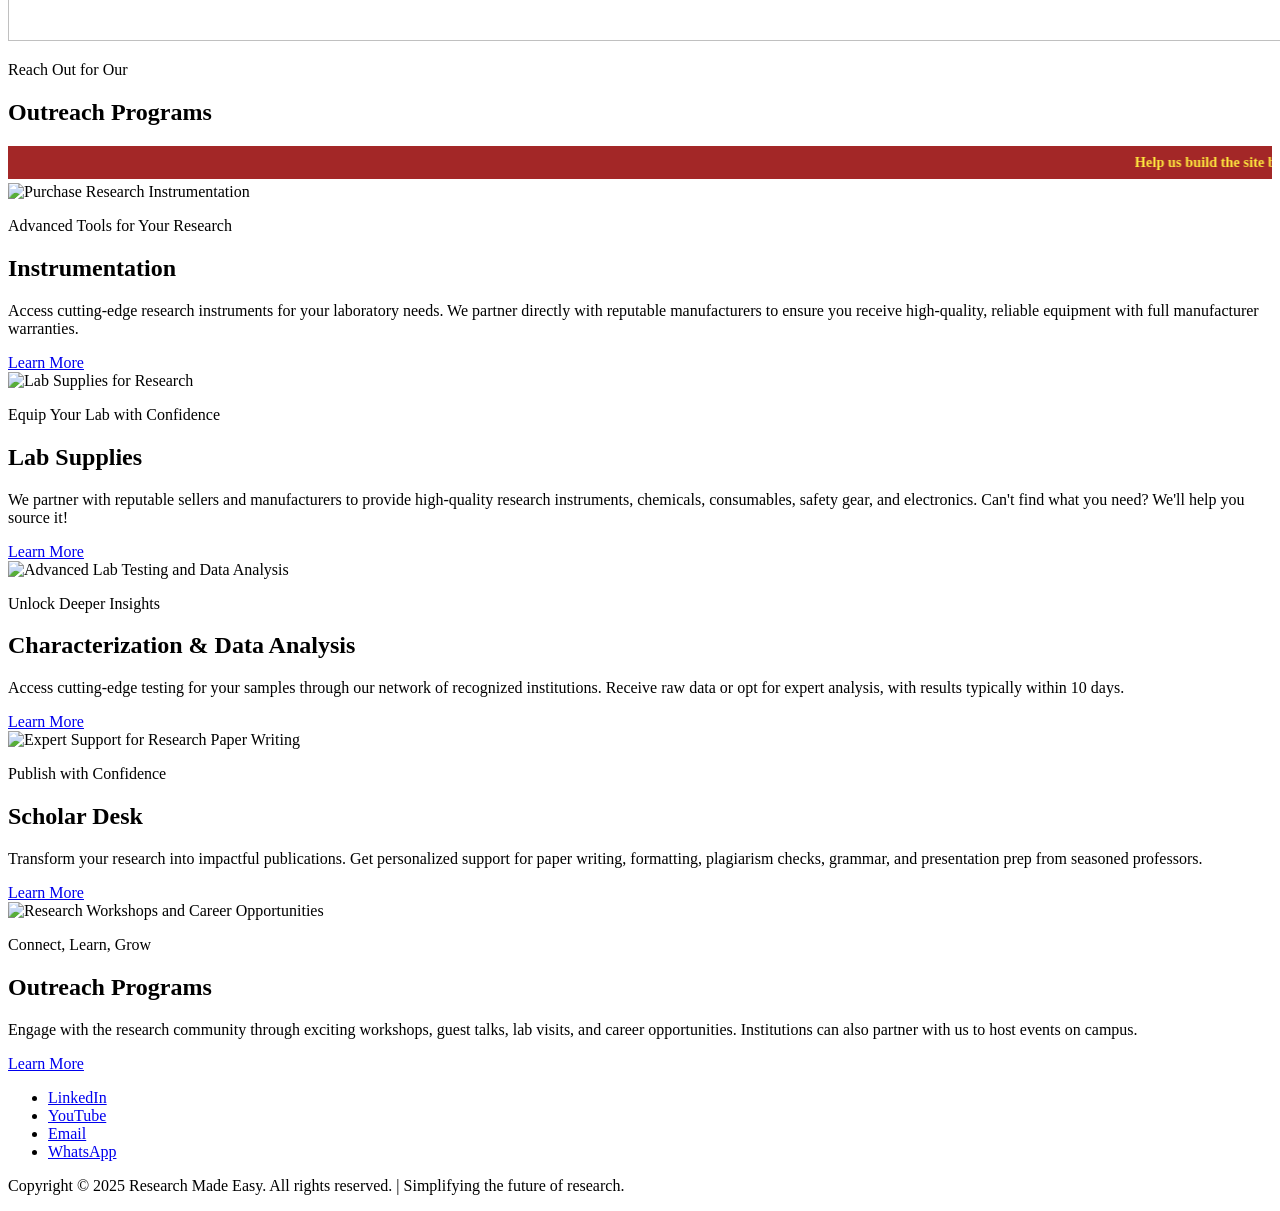
==== commit c59554b6: "final check" ====
--- a/v1/index.html
+++ b/v1/index.html
@@ -11,7 +11,7 @@
 			<header id="header" class="alt"><div class="logo"><a href="https://survey.rme.org.in/" target="_blank">Take a Survey</a></div>
 				<a href="#menu">Menu</a>
 			</header><!-- Nav --><nav id="menu"><ul class="links">
-					<li><a href="v1/index">Home</a></li>
+					<li><a href="v1/home">Home</a></li>
 					<li><a href="v1/services">Services</a></li>
 					<li><a href="v1/contact">Contact Us</a></li>
 					<li><a href="https://survey.rme.org.in" target="_blank">Take a Survey</a></li>
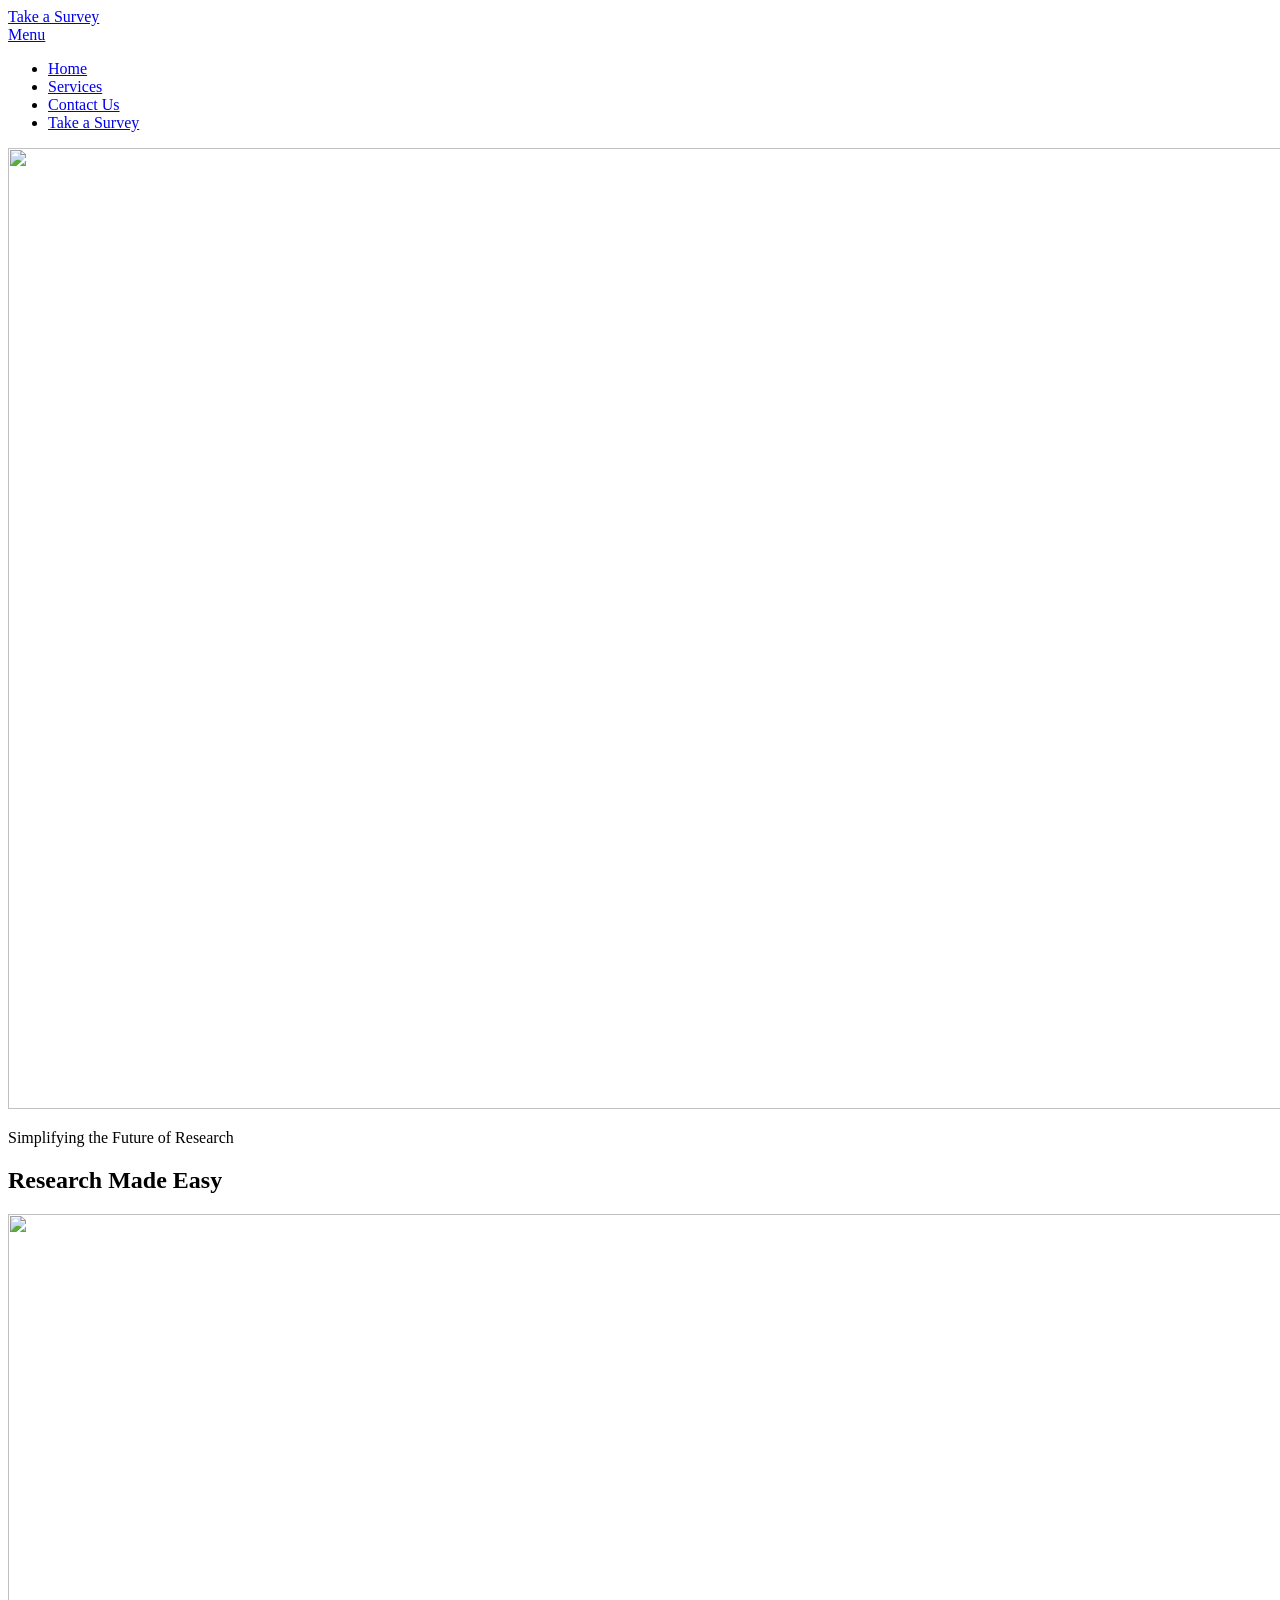
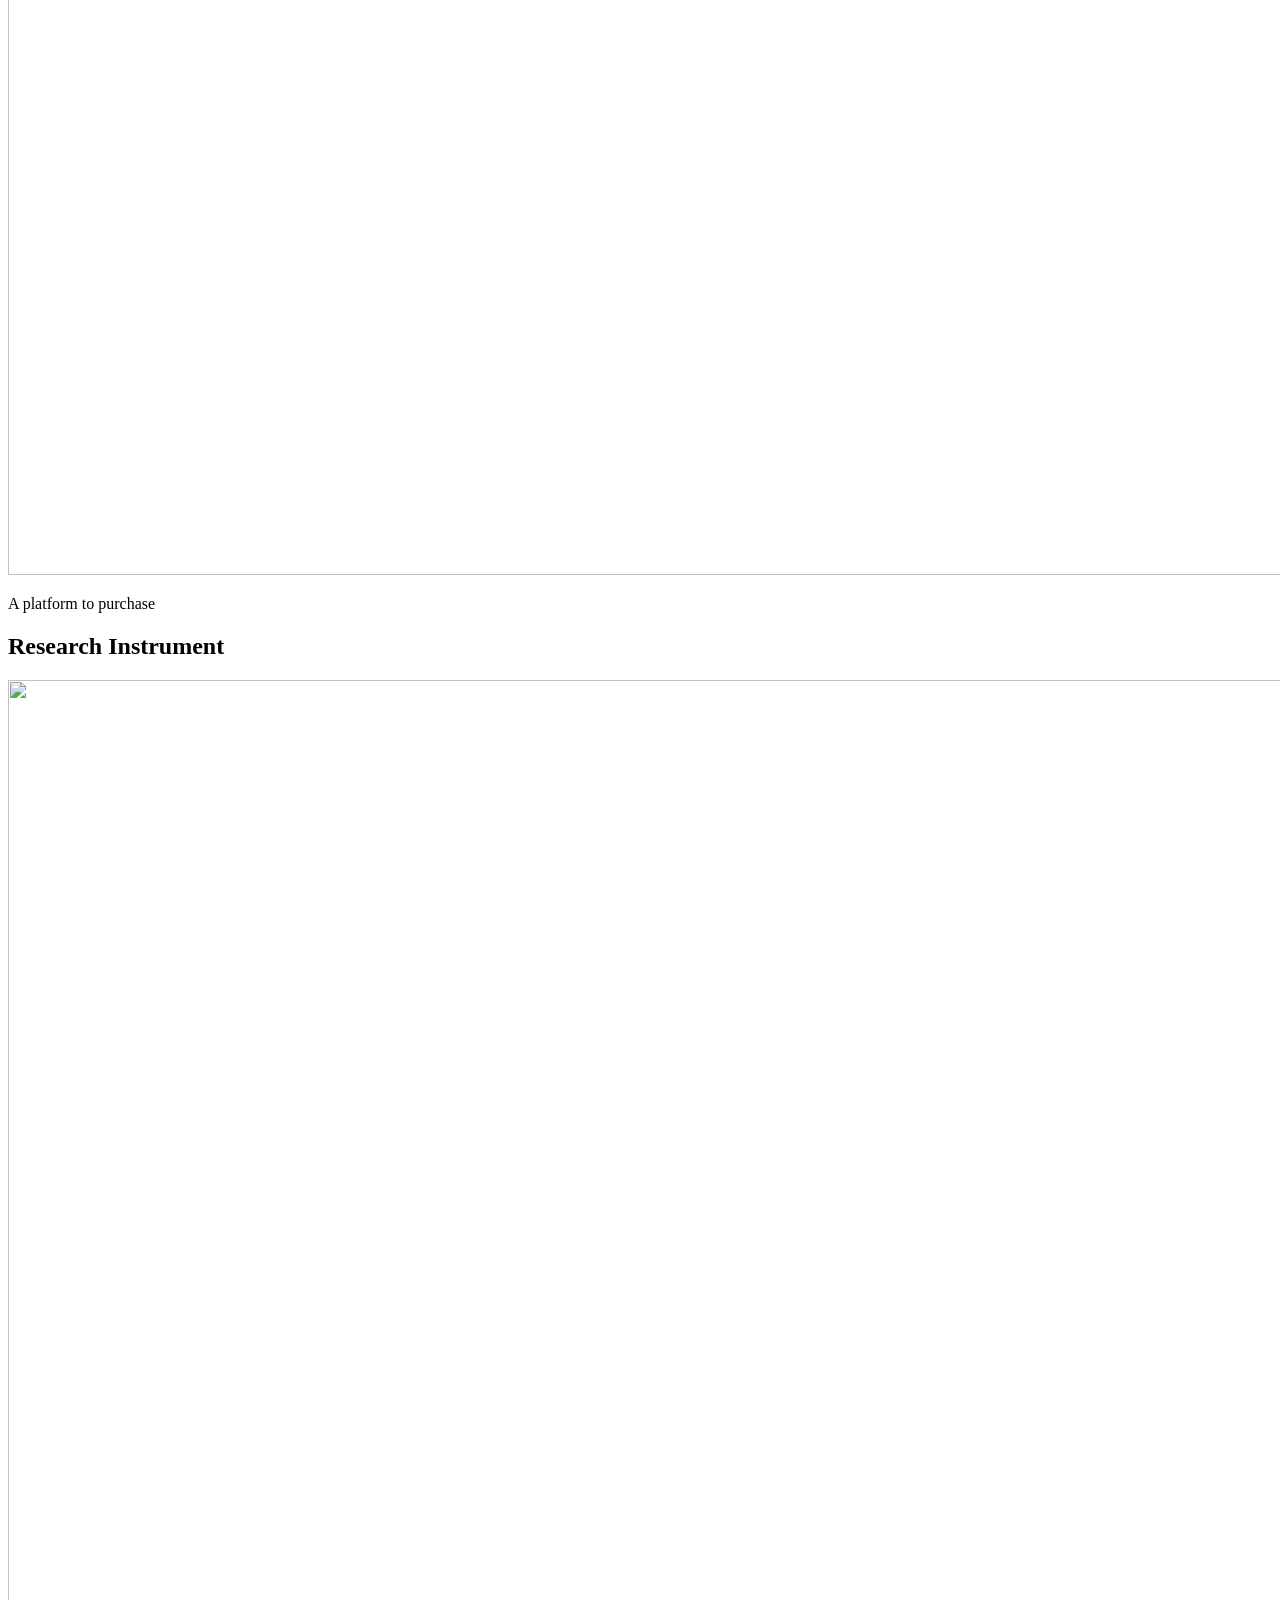
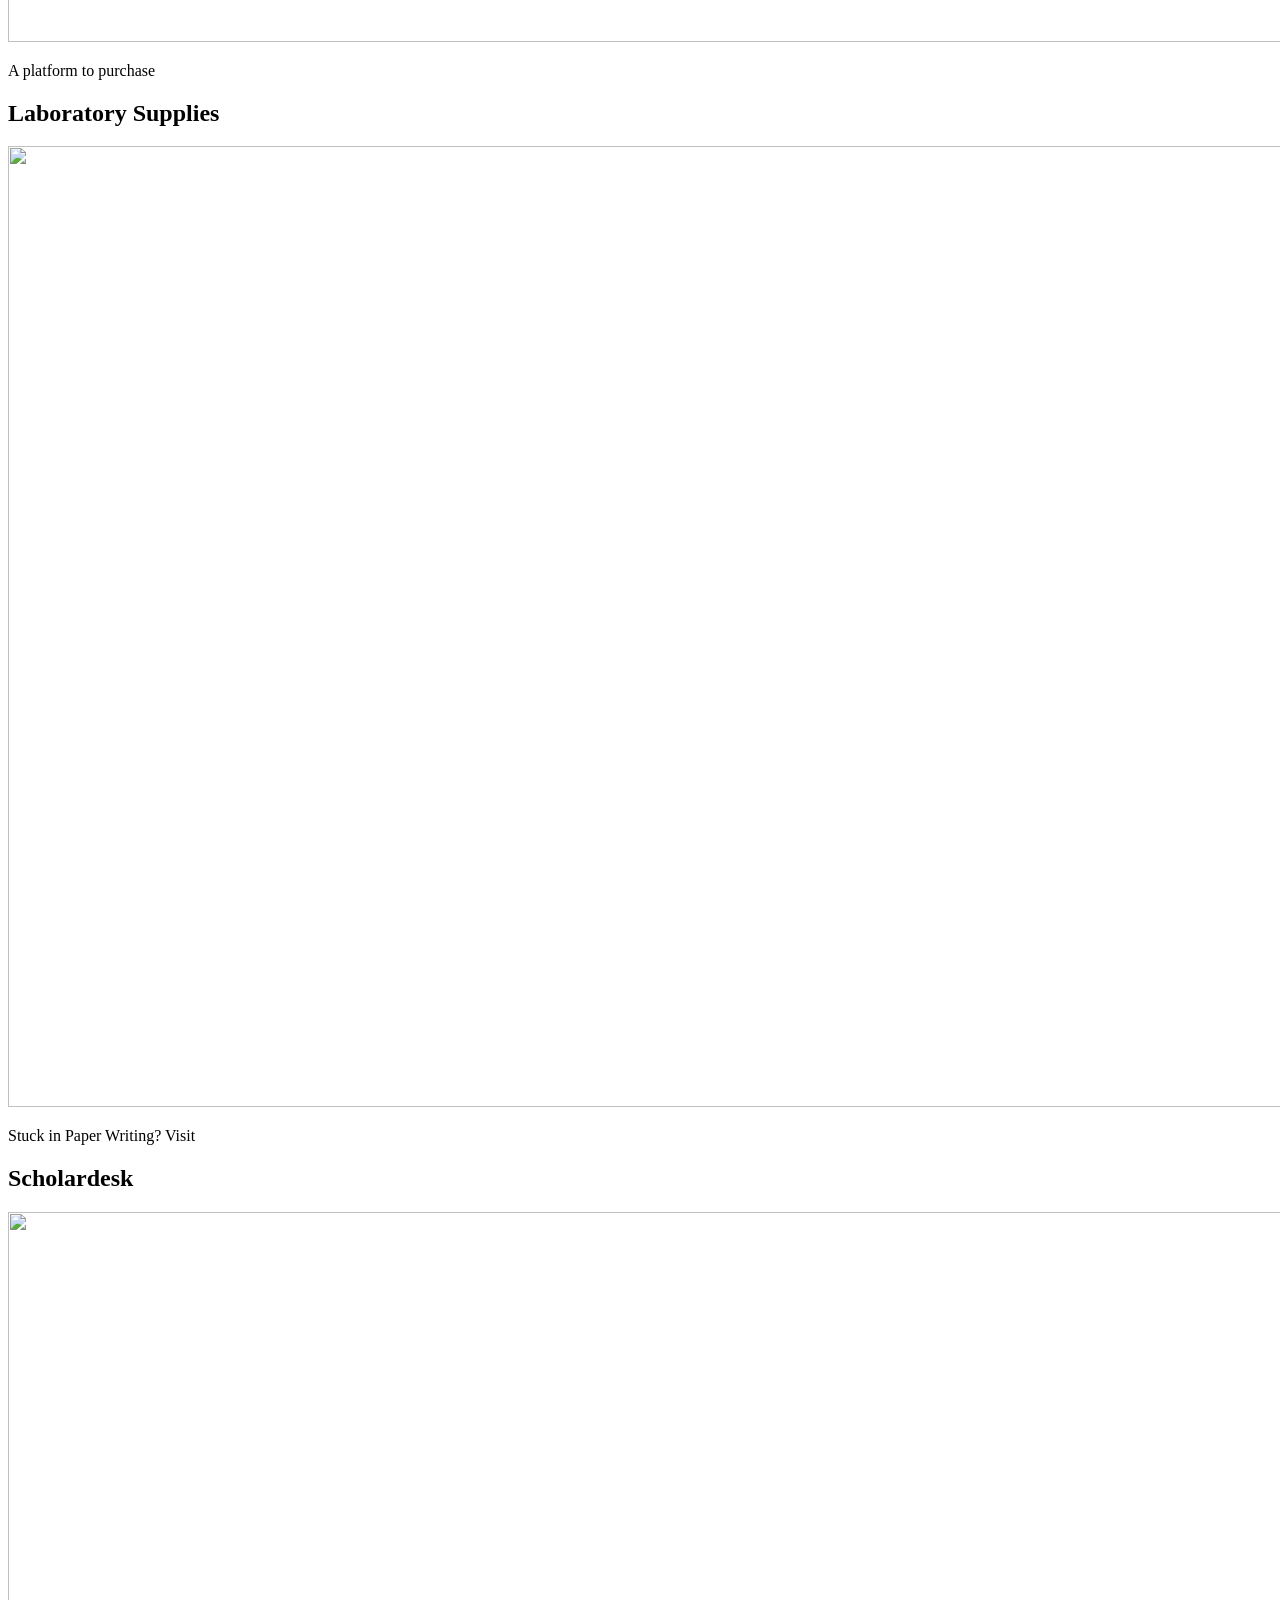
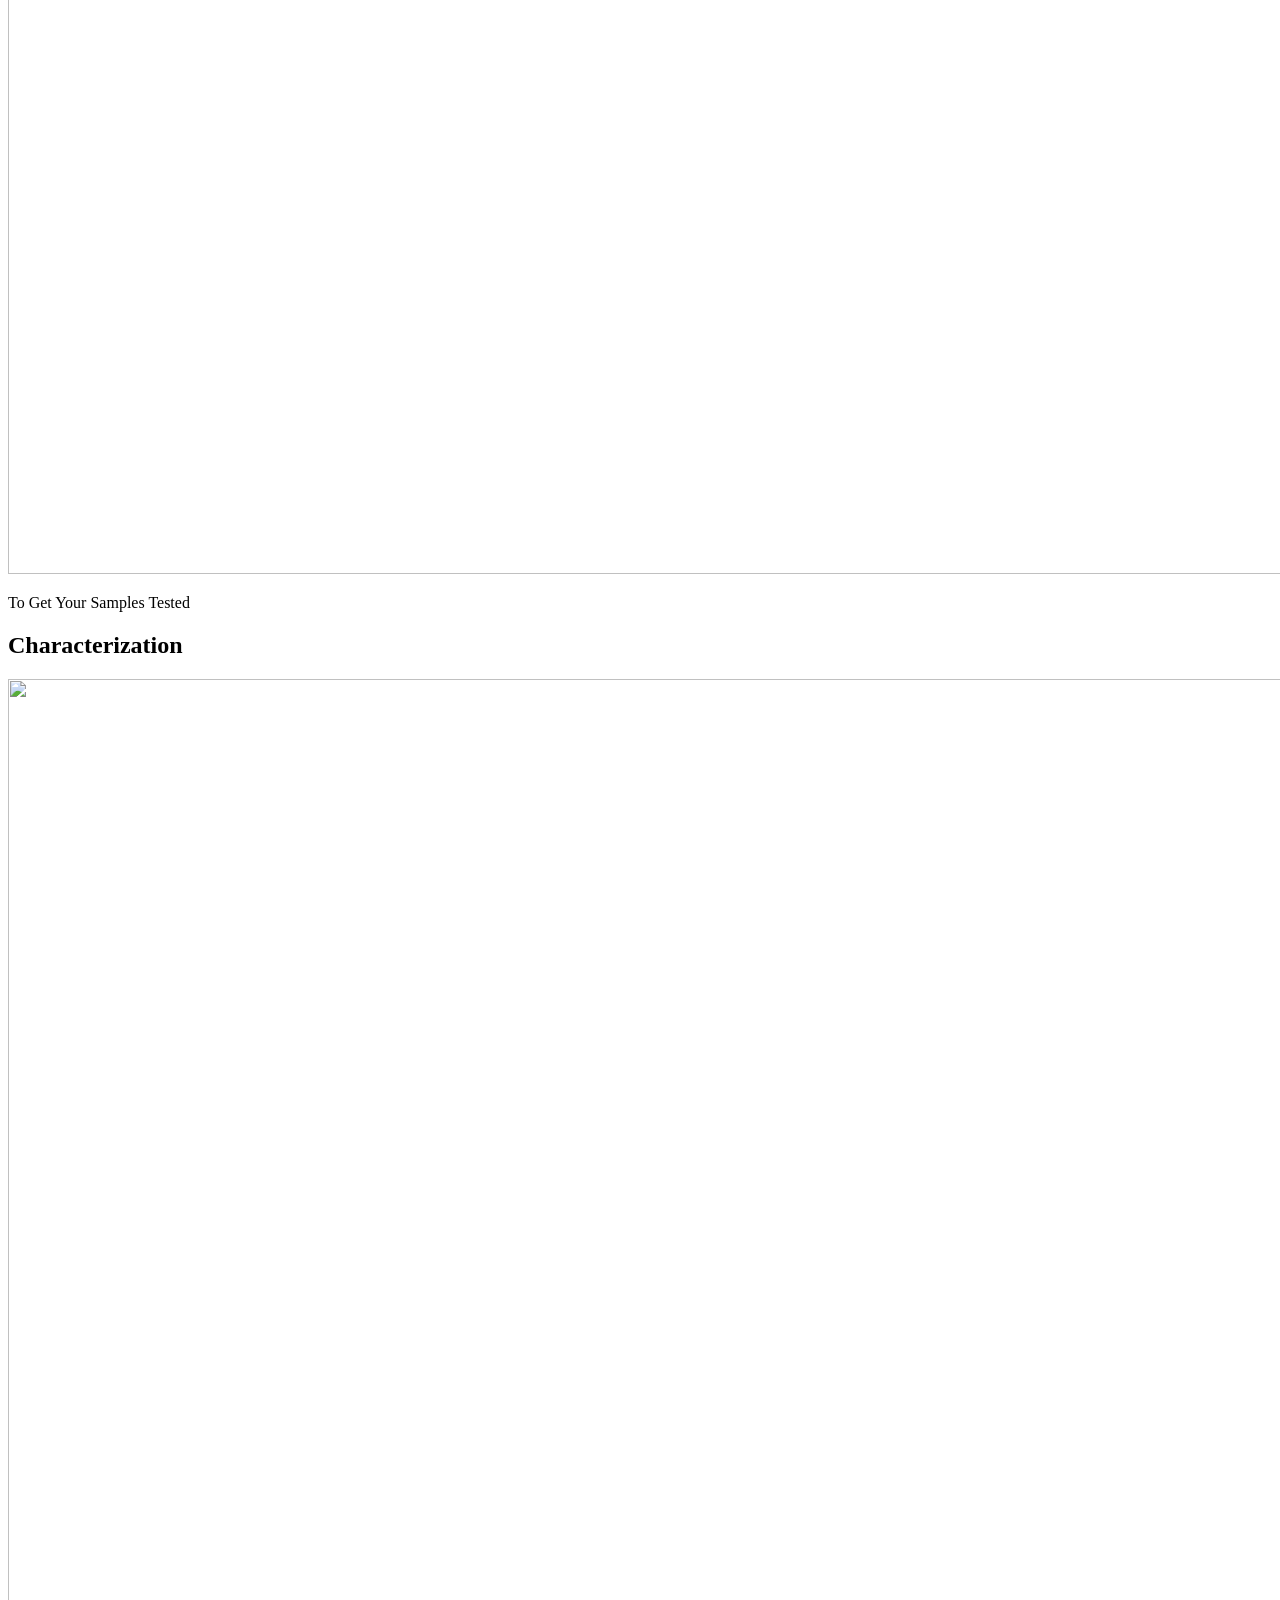
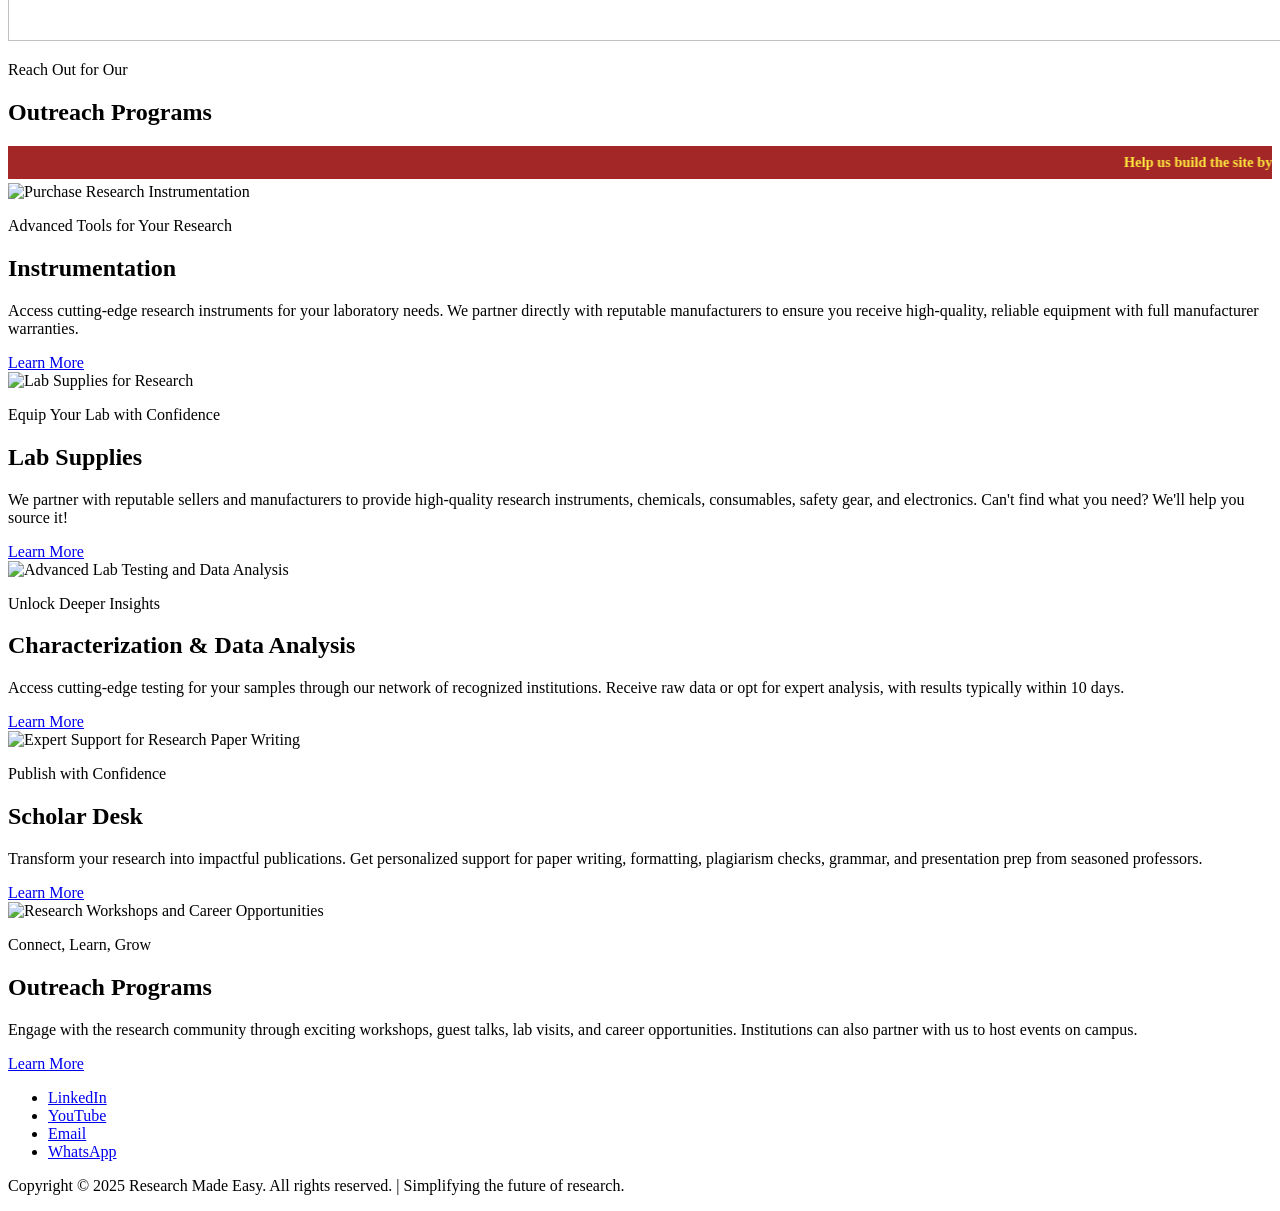
==== commit 112b4d2e: "1110010" ====
--- a/v1/index.html
+++ b/v1/index.html
@@ -4,16 +4,16 @@
 		<title>Research Made Easy</title>
 		<meta charset="utf-8"><meta name="robots" content="index, follow, max-image-preview:large, max-snippet:-1, max-video-preview:-1">
 		<meta name="viewport" content="width=device-width, initial-scale=1">
-		<link rel="icon" href="images/favicon.ico" type="image/png">
+		<link rel="icon" href="https://rme.org.in/images/favicon.ico" type="image/png">
 		<link rel="stylesheet" href="https://rme.org.in/assets/css/main.css"></head><body>
 
 		<!-- Header -->
 			<header id="header" class="alt"><div class="logo"><a href="https://survey.rme.org.in/" target="_blank">Take a Survey</a></div>
 				<a href="#menu">Menu</a>
 			</header><!-- Nav --><nav id="menu"><ul class="links">
-					<li><a href="v1/home">Home</a></li>
-					<li><a href="v1/services">Services</a></li>
-					<li><a href="v1/contact">Contact Us</a></li>
+					<li><a href="home">Home</a></li>
+					<li><a href="services">Services</a></li>
+					<li><a href="contact">Contact Us</a></li>
 					<li><a href="https://survey.rme.org.in" target="_blank">Take a Survey</a></li>
 				</ul></nav><!-- Banner --><section class="banner full">
 				<article><img src="images/slide01.webp" alt="" width="1440" height="961"><div class="inner">
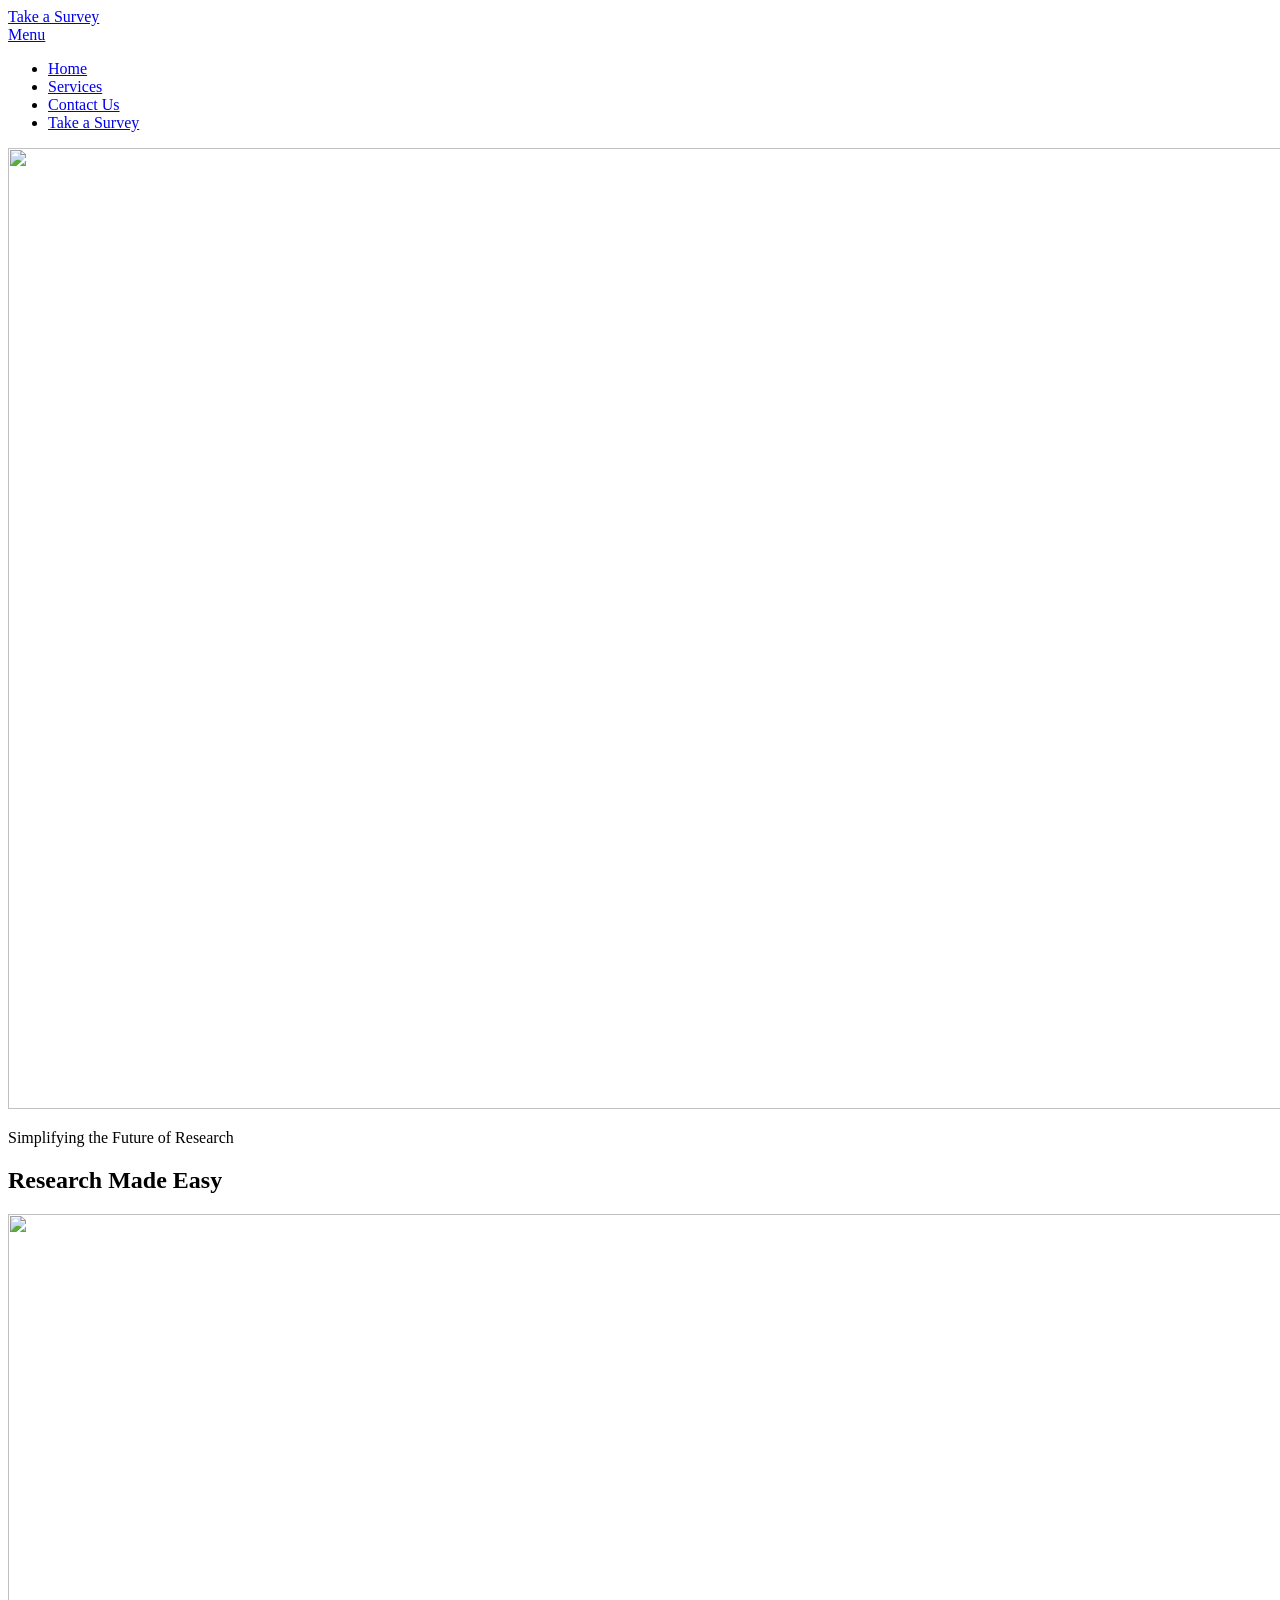
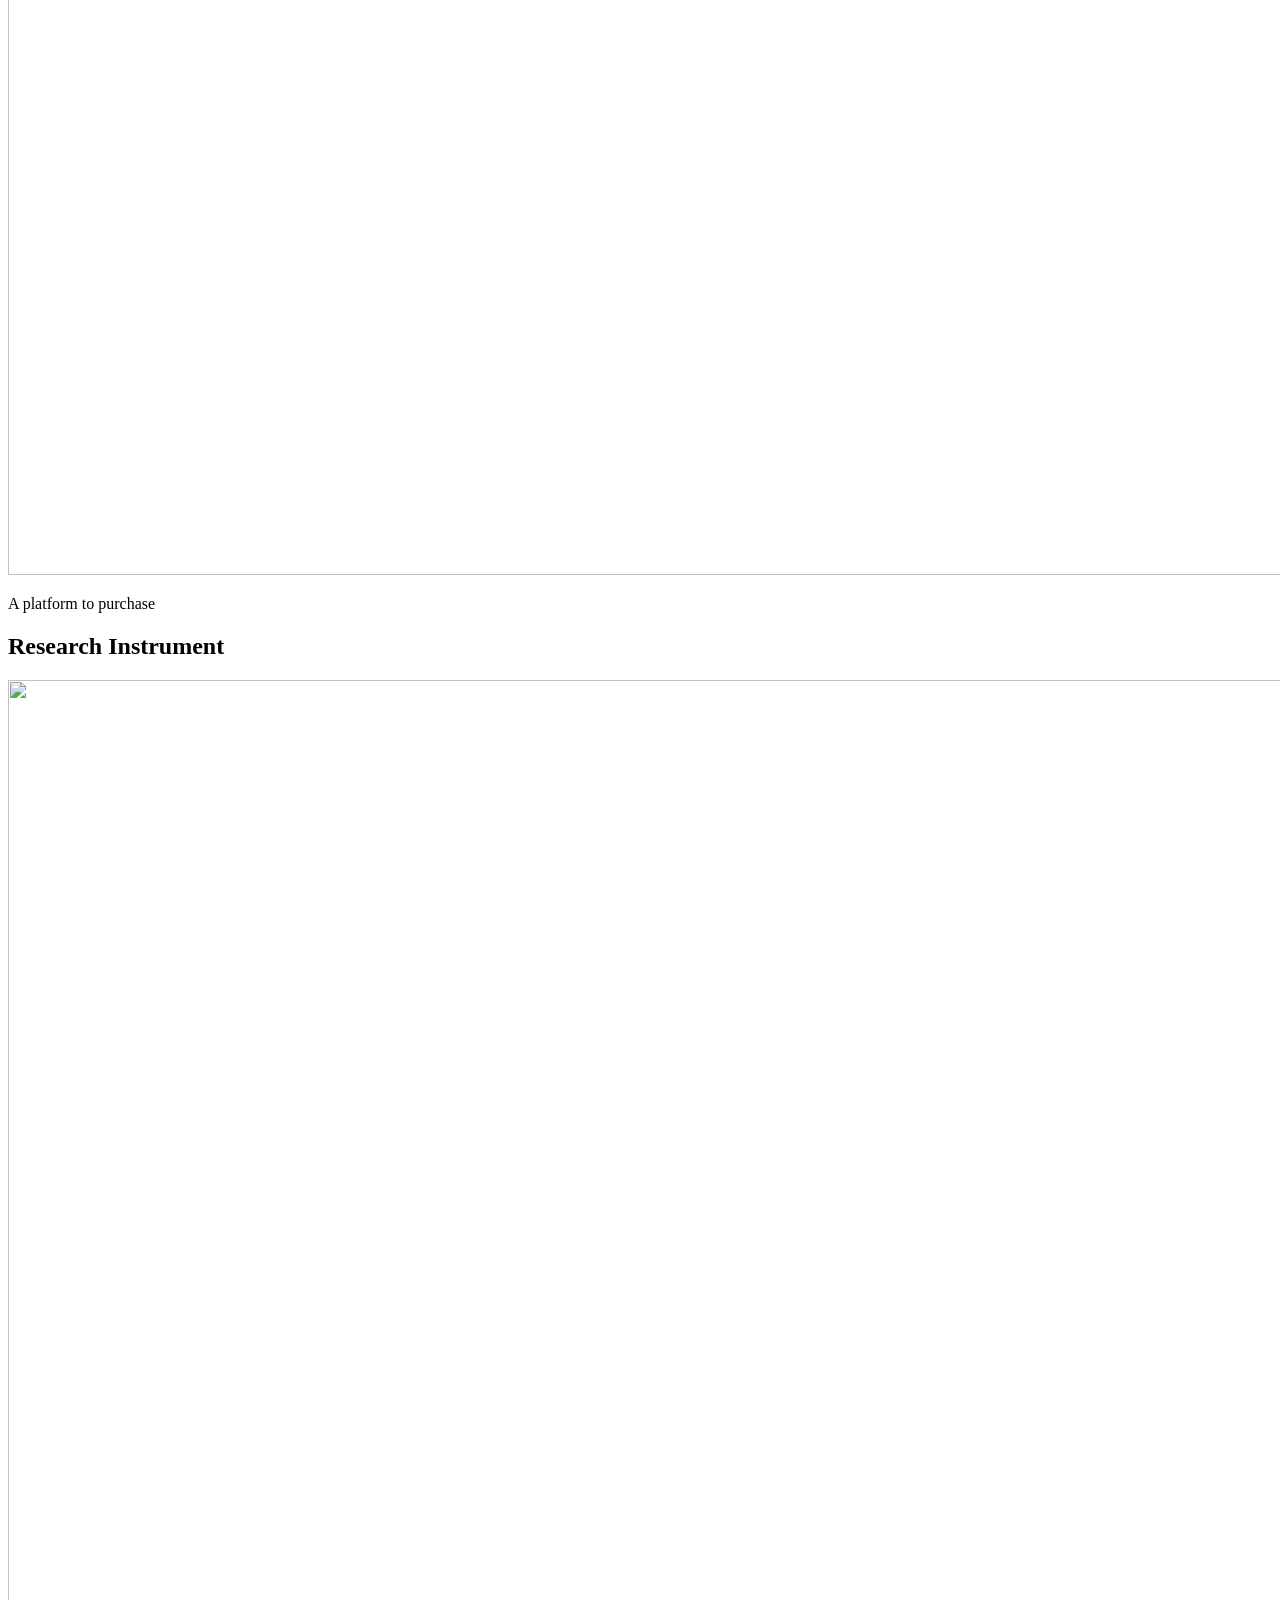
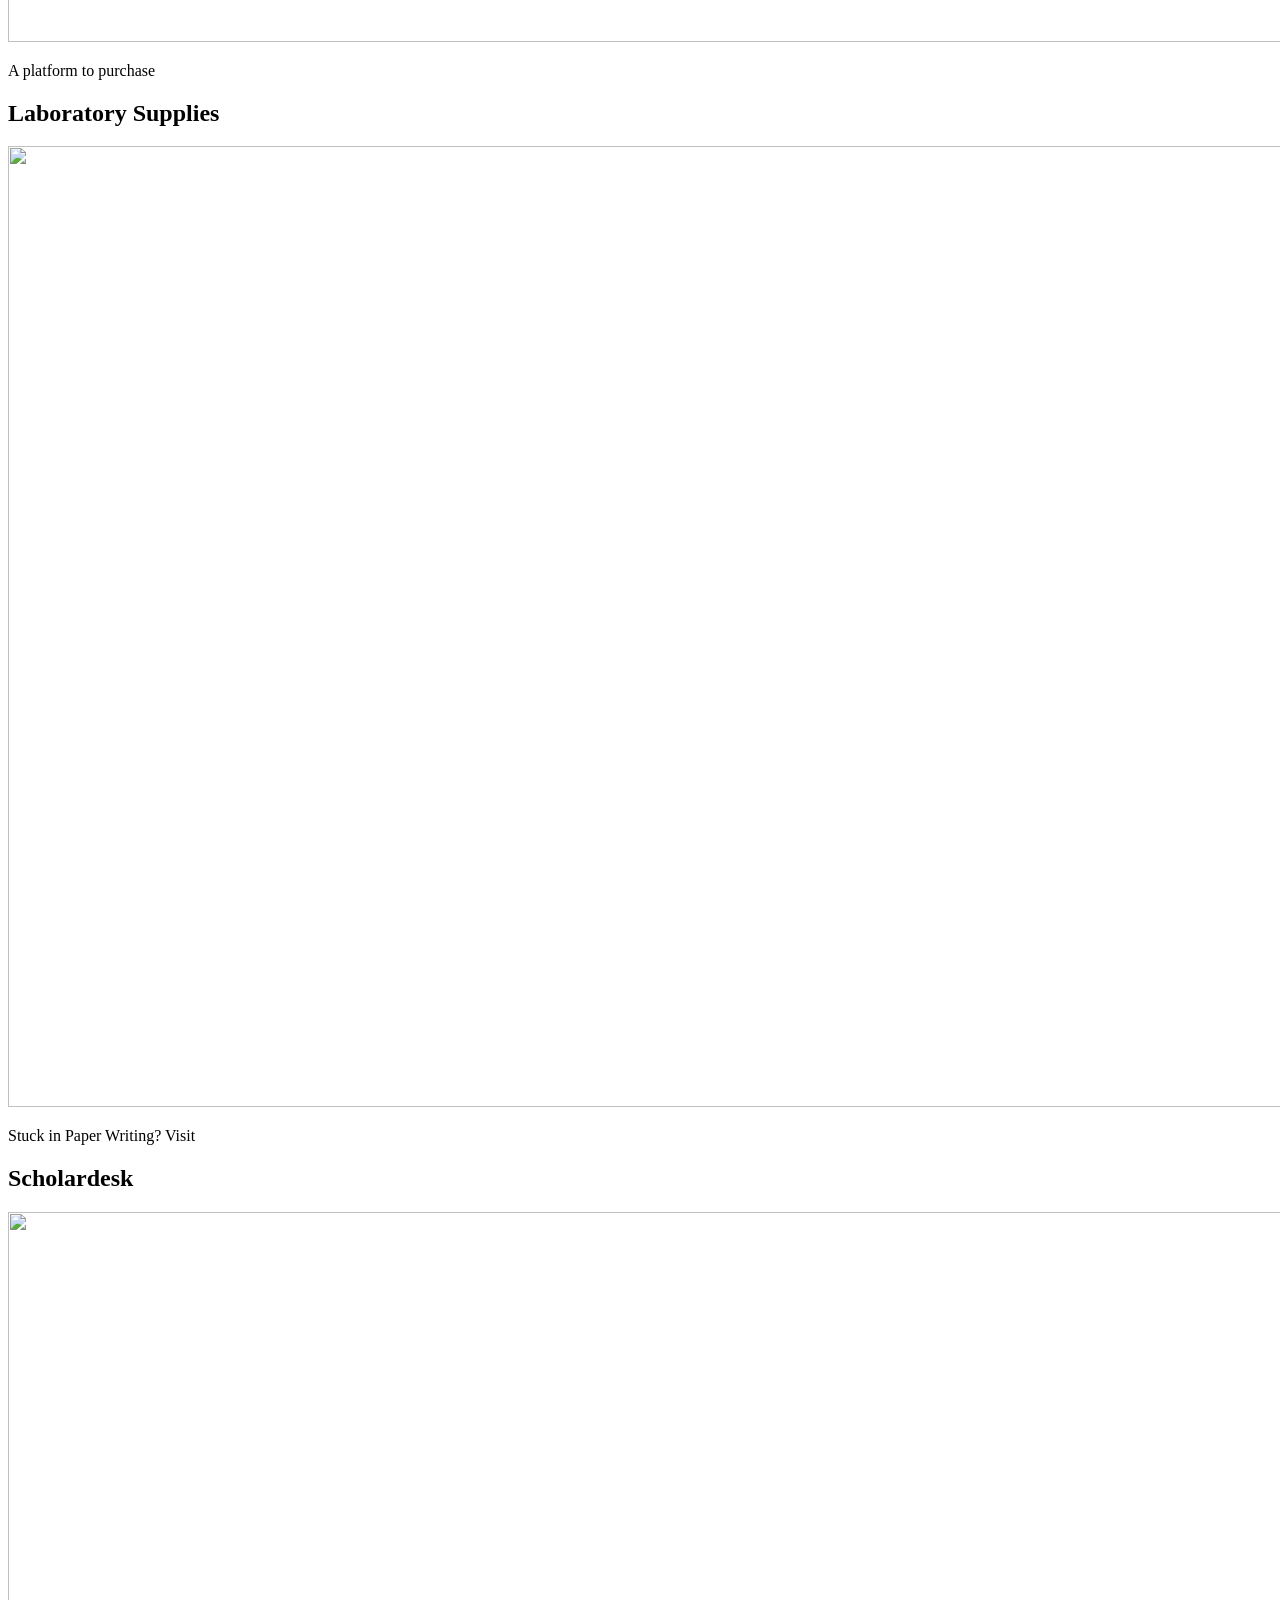
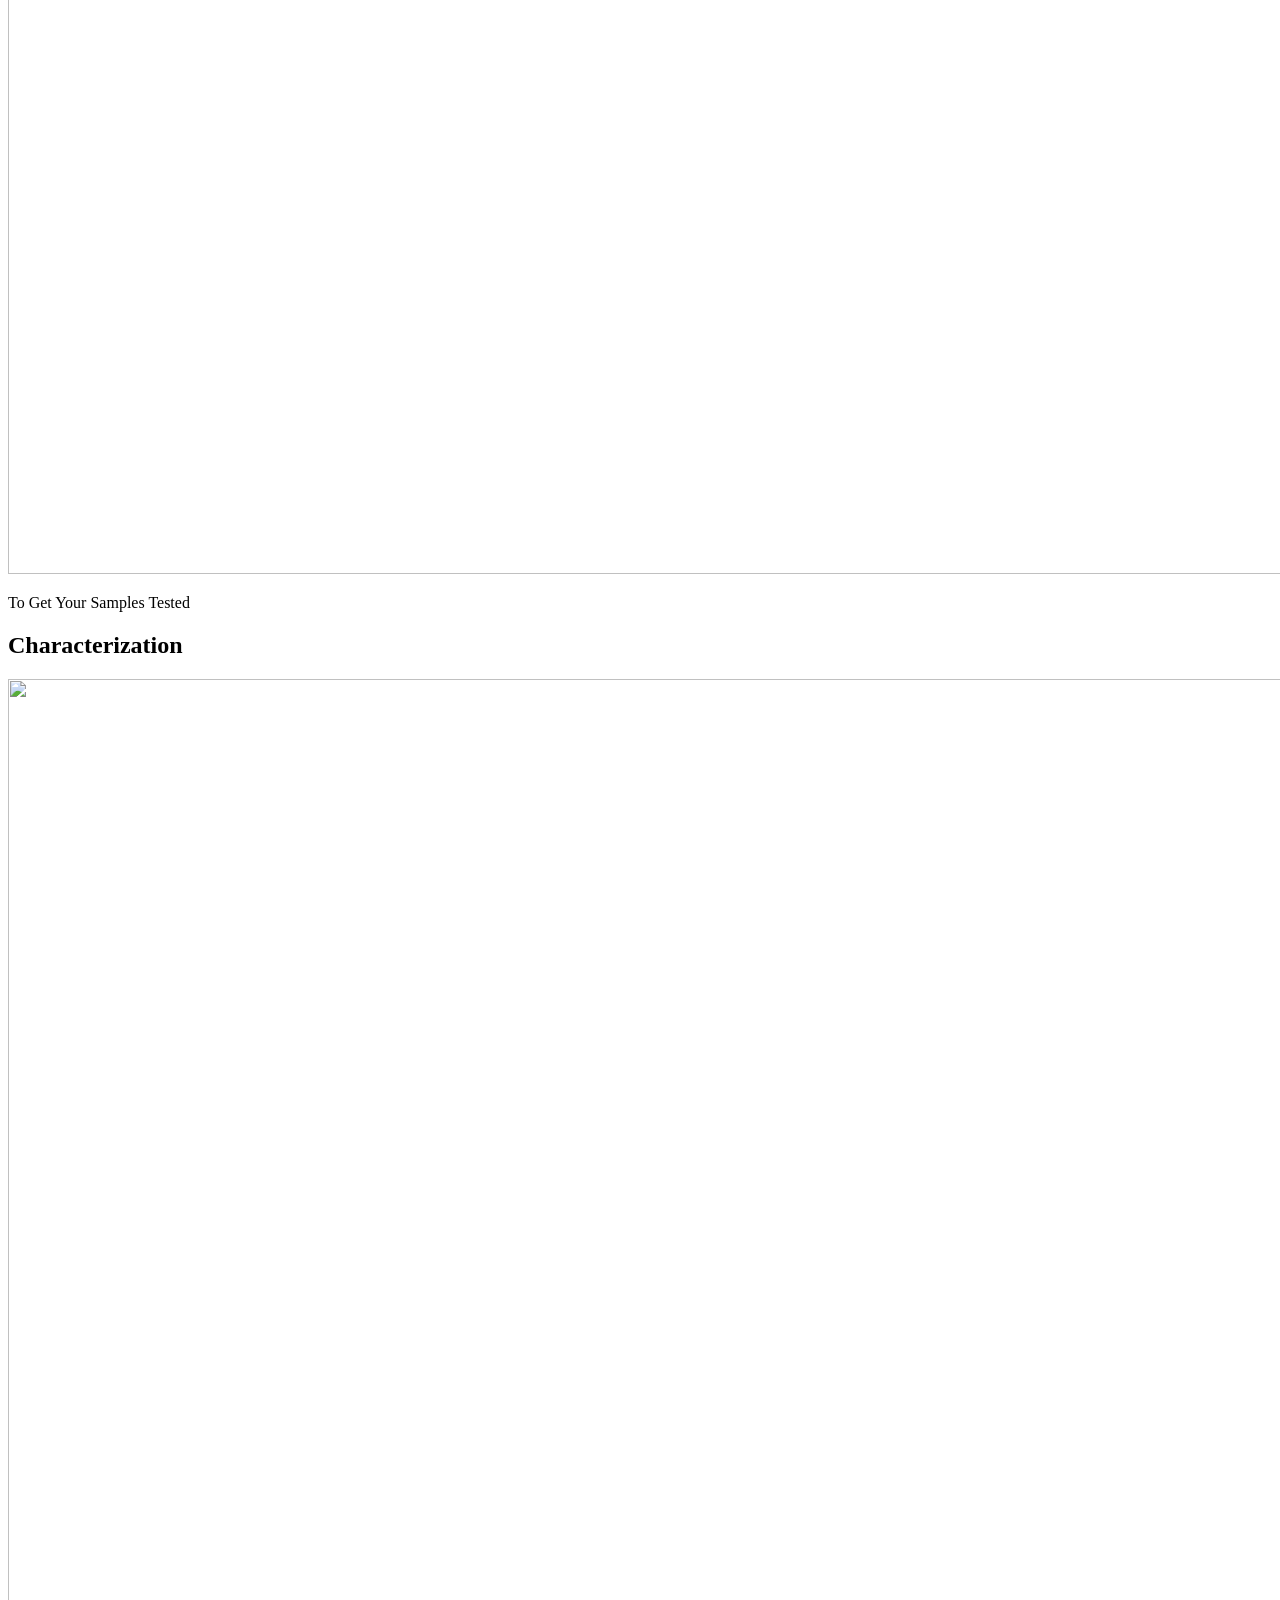
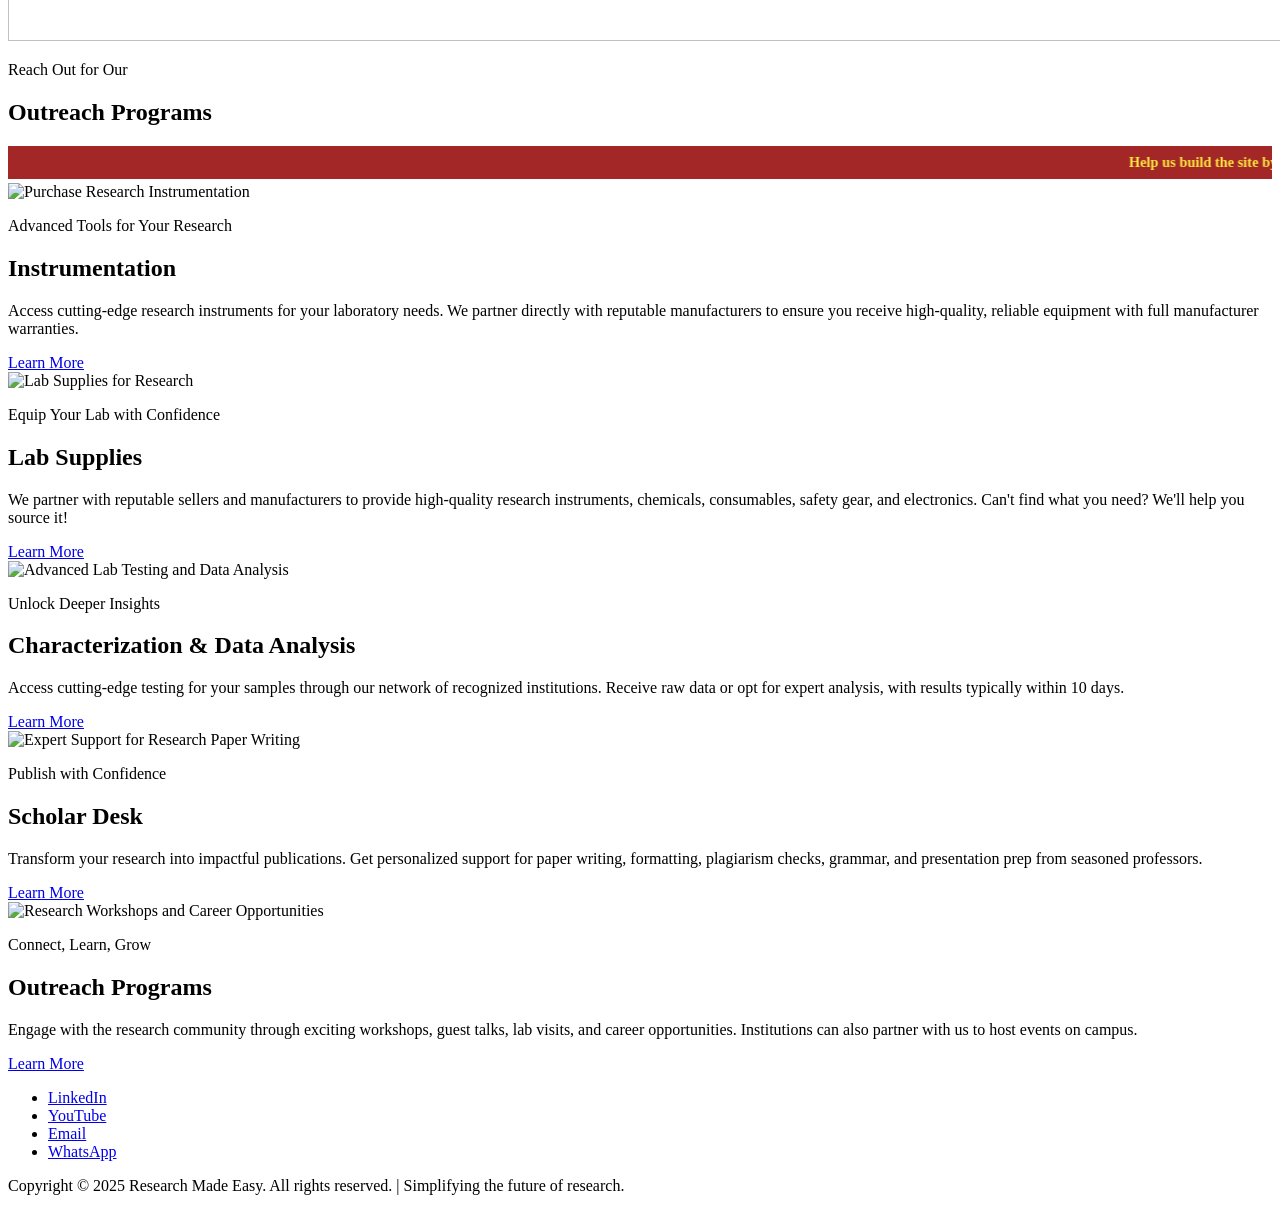
==== commit 220882b3: "finished" ====
--- a/v1/index.html
+++ b/v1/index.html
@@ -16,27 +16,27 @@
 					<li><a href="contact">Contact Us</a></li>
 					<li><a href="https://survey.rme.org.in" target="_blank">Take a Survey</a></li>
 				</ul></nav><!-- Banner --><section class="banner full">
-				<article><img src="images/slide01.webp" alt="" width="1440" height="961"><div class="inner">
+				<article><img src="https://rme.org.in/images/slide01.webp" alt="" width="1440" height="961"><div class="inner">
 						<header><p>Simplifying the Future of Research</p>
 							<h2>Research Made Easy</h2>
 						</header></div>
-				</article><article><img src="images/slide02.jpg" alt="" width="1440" height="961"><div class="inner">
+				</article><article><img src="https://rme.org.in/images/slide02.jpg" alt="" width="1440" height="961"><div class="inner">
 						<header><p>A platform to purchase</p>
 							<h2>Research Instrument</h2>
 						</header></div>
-				</article><article><img src="images/slide03.jpg" alt="" width="1440" height="962"><div class="inner">
+				</article><article><img src="https://rme.org.in/images/slide03.jpg" alt="" width="1440" height="962"><div class="inner">
 						<header><p>A platform to purchase</p>
 							<h2>Laboratory Supplies</h2>
 						</header></div>
-				</article><article><img src="images/slide04.jpg" alt="" width="1440" height="961"><div class="inner">
+				</article><article><img src="https://rme.org.in/images/slide04.jpg" alt="" width="1440" height="961"><div class="inner">
 						<header><p>Stuck in Paper Writing? Visit</p>
 							<h2>Scholardesk</h2>
 						</header></div>
-				</article><article><img src="images/slide05.jpg" alt="" width="1440" height="962"><div class="inner">
+				</article><article><img src="https://rme.org.in/images/slide05.jpg" alt="" width="1440" height="962"><div class="inner">
 						<header><p>To Get Your Samples Tested</p>
 							<h2>Characterization</h2>
 						</header></div>
-				</article><article><img src="images/slide06.jpg" alt="" width="1440" height="962"><div class="inner">
+				</article><article><img src="https://rme.org.in/images/slide06.jpg" alt="" width="1440" height="962"><div class="inner">
 						<header><p>Reach Out for Our</p>
 							<h2>Outreach Programs</h2>
 						</header></div>
@@ -50,7 +50,7 @@
 						<div>
 							<div class="box">
 								<div class="image fit">
-									<img src="images/slide02.jpg" alt="Purchase Research Instrumentation" width="600" height="300">
+									<img src="https://rme.org.in/images/slide02.jpg" alt="Purchase Research Instrumentation" width="600" height="300">
 								</div>
 								<div class="content">
 									<header class="align-center">
@@ -67,7 +67,7 @@
 						<div>
 							<div class="box">
 								<div class="image fit">
-									<img src="images/slide03.jpg" alt="Lab Supplies for Research" width="600" height="300">
+									<img src="https://rme.org.in/images/slide03.jpg" alt="Lab Supplies for Research" width="600" height="300">
 								</div>
 								<div class="content">
 									<header class="align-center">
@@ -85,7 +85,7 @@
 						<div>
 							<div class="box">
 								<div class="image fit">
-									<img src="images/slide05.jpg" alt="Advanced Lab Testing and Data Analysis" width="600" height="300">
+									<img src="https://rme.org.in/images/slide05.jpg" alt="Advanced Lab Testing and Data Analysis" width="600" height="300">
 								</div>
 								<div class="content">
 									<header class="align-center">
@@ -102,7 +102,7 @@
 						<div>
 							<div class="box">
 								<div class="image fit">
-									<img src="images/slide04.jpg" alt="Expert Support for Research Paper Writing" width="600" height="300">
+									<img src="https://rme.org.in/images/slide04.jpg" alt="Expert Support for Research Paper Writing" width="600" height="300">
 								</div>
 								<div class="content">
 									<header class="align-center">
@@ -119,7 +119,7 @@
 						<div>
 							<div class="box">
 								<div class="image fit">
-									<img src="images/slide06.jpg" alt="Research Workshops and Career Opportunities" width="600" height="300">
+									<img src="https://rme.org.in/images/slide06.jpg" alt="Research Workshops and Career Opportunities" width="600" height="300">
 								</div>
 								<div class="content">
 									<header class="align-center">
@@ -148,4 +148,4 @@
 		</div>
 
 
-			<script src="https://rme.org.in/assets/js/jquery.min.js"></script><script src="assets/js/jquery.scrollex.min.js"></script><script src="assets/js/skel.min.js"></script><script src="assets/js/util.js"></script><script src="assets/js/main.js"></script></body></html>
+			<script src="https://rme.org.in/assets/js/jquery.min.js"></script><script src="https://rme.org.in/assets/js/jquery.scrollex.min.js"></script><script src="https://rme.org.in/assets/js/skel.min.js"></script><script src="https://rme.org.in/assets/js/util.js"></script><script src="https://rme.org.in/assets/js/main.js"></script></body></html>
